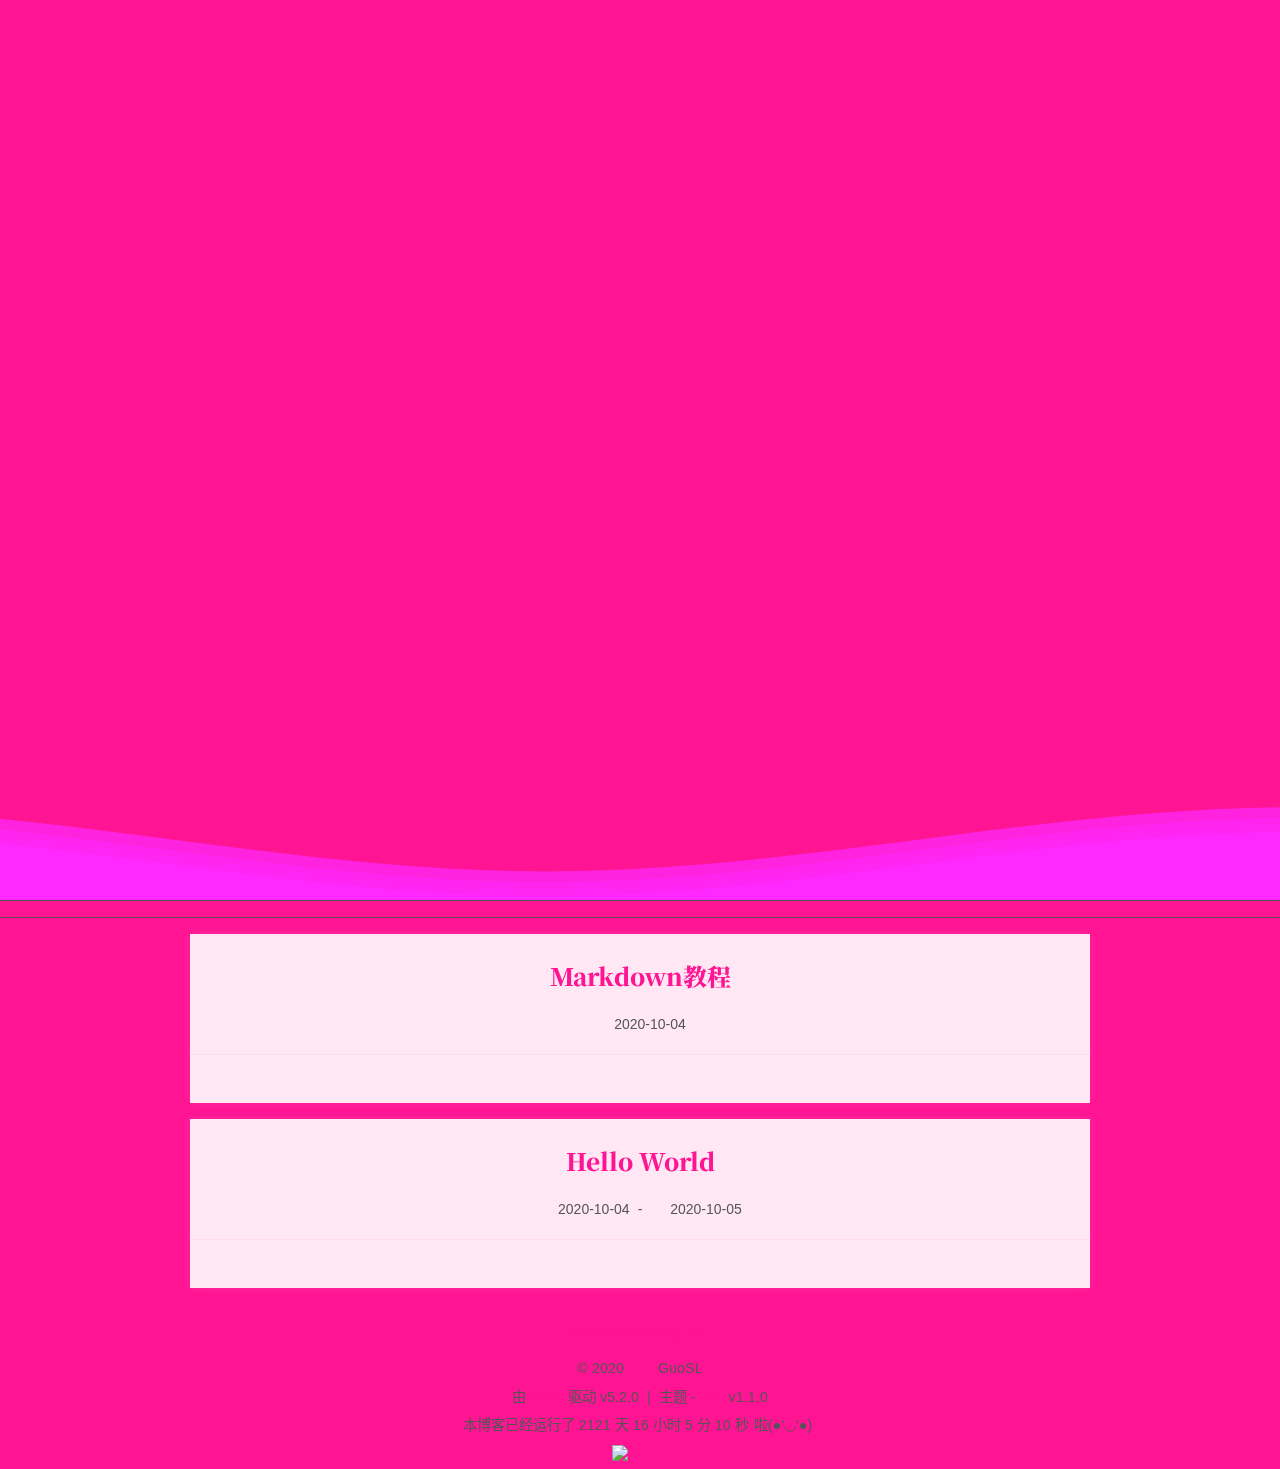
==== index.html @ fa257236 "Site updated: 2020-10-05 23:20:06" ====
<!DOCTYPE html><html lang="zh-CN"><head><meta charset="UTF-8"><meta http-equiv="X-UA-Compatible" content="IE=edge"><meta name="viewport" content="width=device-width, initial-scale=1.0"><meta name="theme-color" content="#FF1493"><meta name="author" content="GuoSL"><meta name="copyright" content="GuoSL"><meta name="generator" content="Hexo 5.2.0"><meta name="theme" content="hexo-theme-yun"><title>收集一杯雾</title><link rel="stylesheet" href="https://fonts.googleapis.com/css2?family=Noto+Serif+SC:wght@900&amp;display=swap" media="print" onload="this.media='all'"><link rel="stylesheet" href="https://cdn.jsdelivr.net/npm/star-markdown-css@0.1.20/dist/yun/yun-markdown.min.css"><script src="//at.alicdn.com/t/font_1140697_ed8vp4atwoj.js" async></script><script src="https://cdn.jsdelivr.net/npm/scrollreveal/dist/scrollreveal.min.js" defer></script><script>document.addEventListener("DOMContentLoaded", () => {
  [".post-card",".post-content img"].forEach((target)=> {
    ScrollReveal().reveal(target);
  })
});
</script><link rel="shortcut icon" type="image/svg+xml" href="/yun.svg"><link rel="mask-icon" href="/yun.svg" color="#FF1493"><link rel="alternate icon" href="/yun.ico"><link rel="preload" href="/js/ui/banner.js" as="script"><link rel="preload" href="/css/hexo-theme-yun.css" as="style"><link rel="preload" href="/js/utils.js" as="script"><link rel="preload" href="/js/hexo-theme-yun.js" as="script"><link rel="prefetch" href="/js/sidebar.js" as="script"><link rel="preconnect" href="https://cdn.jsdelivr.net" crossorigin><link rel="stylesheet" href="/css/hexo-theme-yun.css"><script id="yun-config">
    const Yun = window.Yun || {};
    window.CONFIG = {"hostname":"blog.kingsdead.cn","root":"/","title":"收集一杯雾","version":"1.1.0","mode":"time","copycode":true,"anonymous_image":"https://cdn.jsdelivr.net/gh/YunYouJun/cdn/img/avatar/none.jpg","say":{"api":"https://v1.hitokoto.cn","hitokoto":true},"fireworks":{"colors":["102, 167, 221","62, 131, 225","33, 78, 194"]}};
  </script><link rel="preconnect" href="https://www.google-analytics.com" crossorigin><script async src="https://www.googletagmanager.com/gtag/js?id=UA-121354150-1"></script><script>if (CONFIG.hostname === location.hostname) {
  window.dataLayer = window.dataLayer || [];
  function gtag(){dataLayer.push(arguments);}
  gtag('js', new Date());
  gtag('config', 'UA-121354150-1');
}</script><script data-ad-client="ca-pub-2245427233262012" async src="https://pagead2.googlesyndication.com/pagead/js/adsbygoogle.js"></script><meta property="og:type" content="website">
<meta property="og:title" content="收集一杯雾">
<meta property="og:url" content="http://blog.kingsdead.cn/index.html">
<meta property="og:site_name" content="收集一杯雾">
<meta property="og:locale" content="zh_CN">
<meta property="article:author" content="GuoSL">
<meta property="article:tag" content="收集一杯雾">
<meta name="twitter:card" content="summary"><script src="/js/ui/mode.js"></script></head><body class="is-home"><script defer src="https://cdn.jsdelivr.net/npm/animejs@latest/anime.min.js"></script><script defer src="/js/ui/fireworks.js"></script><canvas class="fireworks"></canvas><div class="container"><a class="sidebar-toggle hty-icon-button" id="menu-btn"><div class="hamburger hamburger--spin" type="button"><span class="hamburger-box"><span class="hamburger-inner"></span></span></div></a><div class="sidebar-toggle sidebar-overlay"></div><aside class="sidebar"><script src="/js/sidebar.js"></script><div class="sidebar-panel sidebar-panel-active" id="site-overview-wrap"><div class="site-info"><a class="site-author-avatar" href="/about/" title="GuoSL"><img width="96" loading="lazy" src="http://kingsdead.cn/20201002232844.jpg" alt="GuoSL"><span class="site-author-status" title="欢迎来到我的瞎写小屋">😊</span></a><div class="site-author-name"><a href="/about/">GuoSL</a></div><a class="site-name" href="/about/site.html">收集一杯雾</a><sub class="site-subtitle"></sub><div class="site-desciption"></div></div><nav class="site-state"><a class="site-state-item hty-icon-button icon-home" href="/" title="首页"><span class="site-state-item-icon"><svg class="icon" aria-hidden="true"><use xlink:href="#icon-home-4-line"></use></svg></span></a><div class="site-state-item"><a href="/archives/" title="归档"><span class="site-state-item-icon"><svg class="icon" aria-hidden="true"><use xlink:href="#icon-archive-line"></use></svg></span><span class="site-state-item-count">2</span></a></div><div class="site-state-item"><a href="/categories/" title="分类"><span class="site-state-item-icon"><svg class="icon" aria-hidden="true"><use xlink:href="#icon-folder-2-line"></use></svg></span><span class="site-state-item-count">0</span></a></div><div class="site-state-item"><a href="/tags/" title="标签"><span class="site-state-item-icon"><svg class="icon" aria-hidden="true"><use xlink:href="#icon-price-tag-3-line"></use></svg></span><span class="site-state-item-count">0</span></a></div><a class="site-state-item hty-icon-button" target="_blank" rel="noopener" href="https://yun.yunyoujun.cn" title="文档"><span class="site-state-item-icon"><svg class="icon" aria-hidden="true"><use xlink:href="#icon-settings-line"></use></svg></span></a></nav><hr style="margin-bottom:0.5rem"><div class="links-of-author"><a class="links-of-author-item hty-icon-button" rel="noopener" href="/atom.xml" title="RSS" target="_blank" style="color:orange"><svg class="icon" aria-hidden="true"><use xlink:href="#icon-rss-line"></use></svg></a><a class="links-of-author-item hty-icon-button" rel="noopener" href="https://shang.qq.com/wpa/qunwpa?idkey=c929e704022704d8cced9ec355d44a3fa7ad34aea12cef1de03d75d3d7d5b059" title="QQ 群" target="_blank" style="color:#12B7F5"><svg class="icon" aria-hidden="true"><use xlink:href="#icon-qq-line"></use></svg></a><a class="links-of-author-item hty-icon-button" rel="noopener" href="https://github.com/YunYouJun" title="GitHub" target="_blank" style="color:#6e5494"><svg class="icon" aria-hidden="true"><use xlink:href="#icon-github-line"></use></svg></a><a class="links-of-author-item hty-icon-button" rel="noopener" href="https://weibo.com/jizhideyunyoujun" title="微博" target="_blank" style="color:#E6162D"><svg class="icon" aria-hidden="true"><use xlink:href="#icon-weibo-line"></use></svg></a><a class="links-of-author-item hty-icon-button" rel="noopener" href="https://www.douban.com/people/yunyoujun/" title="豆瓣" target="_blank" style="color:#007722"><svg class="icon" aria-hidden="true"><use xlink:href="#icon-douban-line"></use></svg></a><a class="links-of-author-item hty-icon-button" rel="noopener" href="https://music.163.com/#/user/home?id=247102977" title="网易云音乐" target="_blank" style="color:#C20C0C"><svg class="icon" aria-hidden="true"><use xlink:href="#icon-netease-cloud-music-line"></use></svg></a><a class="links-of-author-item hty-icon-button" rel="noopener" href="https://www.zhihu.com/people/yunyoujun/" title="知乎" target="_blank" style="color:#0084FF"><svg class="icon" aria-hidden="true"><use xlink:href="#icon-zhihu-line"></use></svg></a><a class="links-of-author-item hty-icon-button" rel="noopener" href="https://space.bilibili.com/1579790" title="哔哩哔哩" target="_blank" style="color:#FF8EB3"><svg class="icon" aria-hidden="true"><use xlink:href="#icon-bilibili-line"></use></svg></a><a class="links-of-author-item hty-icon-button" rel="noopener" href="https://twitter.com/YunYouJun" title="Twitter" target="_blank" style="color:#1da1f2"><svg class="icon" aria-hidden="true"><use xlink:href="#icon-twitter-line"></use></svg></a><a class="links-of-author-item hty-icon-button" rel="noopener" href="https://t.me/elpsycn" title="Telegram Channel" target="_blank" style="color:#0088CC"><svg class="icon" aria-hidden="true"><use xlink:href="#icon-telegram-line"></use></svg></a><a class="links-of-author-item hty-icon-button" rel="noopener" href="mailto:me@yunyoujun.cn" title="E-Mail" target="_blank" style="color:#8E71C1"><svg class="icon" aria-hidden="true"><use xlink:href="#icon-mail-line"></use></svg></a><a class="links-of-author-item hty-icon-button" rel="noopener" href="https://travellings.now.sh/" title="Travelling" target="_blank" style="color:var(--hty-text-color)"><svg class="icon" aria-hidden="true"><use xlink:href="#icon-send-plane-2-line"></use></svg></a></div><hr style="margin:0.5rem 1rem"><div class="links"><a class="links-item hty-icon-button" href="/links/" title="我的小伙伴们" style="color:dodgerblue"><svg class="icon" aria-hidden="true"><use xlink:href="#icon-genderless-line"></use></svg></a></div><br><a class="links-item hty-icon-button" id="toggle-mode-btn" href="javascript:;" title="Mode" style="color: #f1cb64"><svg class="icon" aria-hidden="true"><use xlink:href="#icon-contrast-2-line"></use></svg></a></div></aside><main class="sidebar-translate" id="content"><div id="banner"><div class="banner-line vertical-line-top"></div><div class="banner-line vertical-line-bottom"></div><div class="cloud"><svg class="waves" viewBox="0 24 150 28" preserveAspectRatio="none" shape-rendering="auto"><defs><path id="gentle-wave" d="M-160 44c30 0 58-18 88-18s 58 18 88 18 58-18 88-18 58 18 88 18 v44h-352z" fill="white"></path></defs><g class="parallax"><use xlink:href="#gentle-wave" x="48" y="0" opacity="0.7"></use><use xlink:href="#gentle-wave" x="48" y="3" opacity="0.5"></use><use xlink:href="#gentle-wave" x="48" y="5" opacity="0.3"></use><use xlink:href="#gentle-wave" x="48" y="7"></use></g></svg></div><a id="goDown" aria-label="go-down" href="javascript:window.scrollTo(0, banner.clientHeight);"><svg class="icon" aria-hidden="true"><use xlink:href="#icon-arrow-down-s-line"></use></svg></a></div><script src="/js/ui/banner.js"></script><div id="say"><span id="say-content"></span><small id="say-author"></small><small id="say-from"></small></div><script async src="/js/say.js"></script><section class="hty-layout-grid" id="recent-posts"><div class="hty-layout-grid__cell hty-layout-grid__cell--span-12"><article class="hty-card post-card" itemscope itemtype="https://schema.org/Article"><link itemprop="mainEntityOfPage" href="http://blog.kingsdead.cn/20201004/Markdown%E6%95%99%E7%A8%8B/"><span hidden itemprop="author" itemscope itemtype="https://schema.org/Person"><meta itemprop="name" content="GuoSL"><meta itemprop="description"></span><span hidden itemprop="publisher" itemscope itemtype="https://schema.org/Organization"><meta itemprop="name" content="收集一杯雾"></span><div class="post-card-header"><header class="post-header"><h2 class="post-title" itemprop="name headline"><a class="post-title-link" itemprop="url" href="/20201004/Markdown%E6%95%99%E7%A8%8B/">Markdown教程</a></h2><div class="post-meta"><div class="post-time" style="display:inline-block"><span class="post-meta-item-icon"><svg class="icon" aria-hidden="true"><use xlink:href="#icon-calendar-line"></use></svg></span> <time title="创建时间：2020-10-04 16:59:11" itemprop="dateCreated datePublished" datetime="2020-10-04T16:59:11+08:00">2020-10-04</time></div></div></header></div><div class="post-card-content text-center"><div class="post-card-excerpt markdown-body"></div></div><div class="hty-card__actions post-card__actions"><div class="post-card-category"><span class="post-meta-item-icon"><svg class="icon" aria-hidden="true"><use xlink:href="#icon-folder-line"></use></svg></span> </div><div class="post-card-tag"><span class="post-meta-item-icon"><svg class="icon" aria-hidden="true"><use xlink:href="#icon-price-tag-3-line"></use></svg></span></div></div></article></div><div class="hty-layout-grid__cell hty-layout-grid__cell--span-12"><article class="hty-card post-card" itemscope itemtype="https://schema.org/Article"><link itemprop="mainEntityOfPage" href="http://blog.kingsdead.cn/20201004/hello-world/"><span hidden itemprop="author" itemscope itemtype="https://schema.org/Person"><meta itemprop="name" content="GuoSL"><meta itemprop="description"></span><span hidden itemprop="publisher" itemscope itemtype="https://schema.org/Organization"><meta itemprop="name" content="收集一杯雾"></span><div class="post-card-header"><header class="post-header"><h2 class="post-title" itemprop="name headline"><a class="post-title-link" itemprop="url" href="/20201004/hello-world/">Hello World</a></h2><div class="post-meta"><div class="post-time" style="display:inline-block"><span class="post-meta-item-icon"><svg class="icon" aria-hidden="true"><use xlink:href="#icon-calendar-line"></use></svg></span> <time title="创建时间：2020-10-04 00:00:00" itemprop="dateCreated datePublished" datetime="2020-10-04T00:00:00+08:00">2020-10-04</time><span class="post-meta-divider">-</span><span class="post-meta-item-icon"><svg class="icon" aria-hidden="true"><use xlink:href="#icon-calendar-2-line"></use></svg></span> <time title="修改时间：2020-10-05 19:59:48" itemprop="dateModified" datetime="2020-10-05T19:59:48+08:00">2020-10-05</time></div></div></header></div><div class="post-card-content text-center"><div class="post-card-excerpt markdown-body"></div></div><div class="hty-card__actions post-card__actions"><div class="post-card-category"><span class="post-meta-item-icon"><svg class="icon" aria-hidden="true"><use xlink:href="#icon-folder-line"></use></svg></span> </div><div class="post-card-tag"><span class="post-meta-item-icon"><svg class="icon" aria-hidden="true"><use xlink:href="#icon-price-tag-3-line"></use></svg></span></div></div></article></div></section></main><footer class="sidebar-translate" id="footer"><div class="beian"><a rel="noopener" href="https://beian.miit.gov.cn/" target="_blank">晋ICP备2020009572号</a></div><div class="copyright"><span>&copy; 2020 </span><span class="with-love" id="animate"><svg class="icon" aria-hidden="true"><use xlink:href="#icon-cloud-line"></use></svg></span><span class="author"> GuoSL</span></div><div class="powered"><span>由 <a href="https://hexo.io" target="_blank" rel="noopener">Hexo</a> 驱动 v5.2.0</span><span class="footer-separator">|</span><span>主题 - <a rel="noopener" href="https://github.com/YunYouJun/hexo-theme-yun" target="_blank"><span>Yun</span></a> v1.1.0</span></div><div class="live_time"><span>本博客已经运行了</span><span id="display_live_time"></span><span class="moe-text">啦(●'◡'●)</span><script>function blog_live_time() {
  window.setTimeout(blog_live_time, 1000);
  const start = new Date('2020-10-04T00:00:00');
  const now = new Date();
  const timeDiff = (now.getTime() - start.getTime());
  const msPerMinute = 60 * 1000;
  const msPerHour = 60 * msPerMinute;
  const msPerDay = 24 * msPerHour;
  const passDay = Math.floor(timeDiff / msPerDay);
  const passHour = Math.floor((timeDiff % msPerDay) / 60 / 60 / 1000);
  const passMinute = Math.floor((timeDiff % msPerHour) / 60 / 1000);
  const passSecond = Math.floor((timeDiff % msPerMinute) / 1000);
  display_live_time.innerHTML = " " + passDay + " 天 " + passHour + " 小时 " + passMinute + " 分 " + passSecond + " 秒";
}
blog_live_time();
</script></div><div class="footer-custom-text"><a style="display:inline-block" href="https://www.upyun.com/?utm_source=lianmeng&utm_medium=referral" target="blank" title="又拍云"><img height="30" src="https://cdn.jsdelivr.net/gh/YunYouJun/cdn/img/logo/upyun-logo.png" alt="upyun"/></a></div></footer><a class="hty-icon-button" id="goUp" aria-label="back-to-top" href="#"><svg class="icon" aria-hidden="true"><use xlink:href="#icon-arrow-up-s-line"></use></svg><svg class="progress-circle-container" viewBox="0 0 100 100"><circle class="progress-circle" id="progressCircle" cx="50" cy="50" r="48" fill="none" stroke="#FF1493" stroke-width="2" stroke-linecap="round"></circle></svg></a></div><script defer src="/js/utils.js"></script><script defer src="/js/hexo-theme-yun.js"></script></body></html>
---- css/hexo-theme-yun.css ----
.disable-hover,
.disable-hover * {
  pointer-events: none !important;
}
@-moz-keyframes fade-in {
  from {
    opacity: 0;
  }
  to {
    opacity: 1;
  }
}
@-webkit-keyframes fade-in {
  from {
    opacity: 0;
  }
  to {
    opacity: 1;
  }
}
@-o-keyframes fade-in {
  from {
    opacity: 0;
  }
  to {
    opacity: 1;
  }
}
@keyframes fade-in {
  from {
    opacity: 0;
  }
  to {
    opacity: 1;
  }
}
.text-center {
  text-align: center;
}
.text-uppercase {
  text-transform: uppercase;
}
body {
  font-family: 'PingFang SC', 'Microsoft YaHei', Roboto, Arial, sans-serif;
  font-weight: 400;
  margin: 0;
  padding: 0;
  line-height: 2;
}
::selection {
  color: #fff;
  background: #ff1493;
}
a {
  color: #ff1493;
  text-decoration: none;
  transition: color 0.1s;
}
a:hover,
a:focus {
  color: #db2828;
}
a:active {
  color: #7f0a49;
}
h1,
h2,
h3,
h4,
h5,
h6 {
  font-weight: inherit;
}
h1 {
  font-size: 2.5rem;
  font-weight: 400;
}
h2 {
  font-size: 2.2rem;
  font-weight: 400;
}
h3 {
  font-size: 1.9rem;
  font-weight: 400;
}
h4 {
  font-size: 1.6rem;
  font-weight: 400;
}
h5 {
  font-size: 1.3rem;
  font-weight: 400;
}
h6 {
  font-size: 1rem false;
}
button {
  outline: none;
}
p {
  font-size: inherit;
  font-weight: inherit;
}
p:first-child {
  margin-top: 0;
}
p:last-child {
  margin-bottom: 0;
}
hr {
  opacity: 0.2;
  margin: 1rem;
}
:root {
  --hty-mode: 'light';
  --hty-primary-color: #ff1493;
  --hty-bg-color: #ff1493;
  --hty-text-color: #333;
  --hty-secondary-text-color: #555;
  --post-block-bg-color: #fff;
}
html {
  scroll-behavior: smooth;
}
body {
  overflow-y: scroll;
  background-color: var(--hty-bg-color, #f5f5f5);
}
body::before {
  content: '';
  position: fixed;
  width: 100%;
  height: 100%;
  z-index: -1;
  background-image: url("http://qiniu.kingsdead.cn/20201004145919.jpg");
  background-size: cover;
  background-position: center;
  background-repeat: no-repeat;
  animation-name: bgFadeIn;
  animation-duration: 2s;
  opacity: 0.7;
}
@-moz-keyframes bgFadeIn {
  from {
    opacity: 0;
  }
  to {
    opacity: 0.7;
  }
}
@-webkit-keyframes bgFadeIn {
  from {
    opacity: 0;
  }
  to {
    opacity: 0.7;
  }
}
@-o-keyframes bgFadeIn {
  from {
    opacity: 0;
  }
  to {
    opacity: 0.7;
  }
}
@keyframes bgFadeIn {
  from {
    opacity: 0;
  }
  to {
    opacity: 0.7;
  }
}
body {
  cursor: url("https://cdn.jsdelivr.net/gh/YunYouJun/cdn/css/md-cursors/pointer.cur"), auto;
}
a {
  cursor: url("https://cdn.jsdelivr.net/gh/YunYouJun/cdn/css/md-cursors/link.cur"), auto;
}
a:hover {
  cursor: url("https://cdn.jsdelivr.net/gh/YunYouJun/cdn/css/md-cursors/link.cur"), auto;
}
.hty-icon-button {
  cursor: url("https://cdn.jsdelivr.net/gh/YunYouJun/cdn/css/md-cursors/link.cur"), pointer;
}
input {
  cursor: url("https://cdn.jsdelivr.net/gh/YunYouJun/cdn/css/md-cursors/text.cur"), auto;
}
:root {
  --banner-line-color: #000;
  --banner-char-color: #000;
}
#banner {
  position: relative;
  display: flex;
  flex-direction: column;
  align-items: center;
  height: 100vh;
}
.vertical-line-top,
.vertical-line-bottom {
  display: flex;
  background-color: var(--banner-line-color);
  width: 1px;
  height: 0;
  animation-duration: 0.4s;
  animation-fill-mode: forwards;
  animation-timing-function: ease-in;
}
.vertical-line-bottom {
  position: absolute;
  bottom: 0;
}
.char {
  font-family: 'Songti SC', 'Noto Serif SC', STZhongsong, STKaiti, KaiTi, Roboto, serif;
  font-size: var(--banner-char-size, 1rem);
  font-weight: 900;
  background-color: rgba(255,255,255,0.5);
  line-height: 1;
  transition-property: all;
  transition-duration: 0.2s;
  transition-delay: 0s;
}
.char:hover {
  color: #fff;
  background-color: var(--banner-char-color);
}
.char-left,
.char-right {
  display: flex;
  color: var(--banner-char-color);
  opacity: 0;
}
.char-left {
  border-left: 1px solid var(--banner-line-color);
  border-right: 0px solid rgba(255,20,147,0.1);
  border-right-width: 0px;
  animation-duration: 0.4s;
  animation-delay: 0.4s;
  animation-fill-mode: forwards;
  animation-timing-function: ease-out;
}
.char-right {
  border-left: 0px solid rgba(255,20,147,0.1);
  border-right: 1px solid var(--banner-line-color);
  border-left-width: 0px;
  animation-duration: 0.4s;
  animation-delay: 0.4s;
  animation-fill-mode: forwards;
  animation-timing-function: ease-out;
}
.cloud {
  display: flex;
  width: 100%;
  position: absolute;
  bottom: 0;
  left: 0;
  right: 0;
  z-index: 8;
  box-sizing: border-box;
  mix-blend-mode: overlay;
}
.cloud .waves {
  display: flex;
  position: relative;
  width: 100%;
  height: 100px;
}
@media (max-width: 768px) {
  .cloud .waves {
    height: 40px;
  }
}
.cloud .parallax > use {
  animation: move-forever 25s cubic-bezier(0.55, 0.5, 0.45, 0.5) infinite;
}
.cloud .parallax > use:nth-child(1) {
  animation-delay: -2s;
  animation-duration: 7s;
}
.cloud .parallax > use:nth-child(2) {
  animation-delay: -3s;
  animation-duration: 10s;
}
.cloud .parallax > use:nth-child(3) {
  animation-delay: -4s;
  animation-duration: 13s;
}
.cloud .parallax > use:nth-child(4) {
  animation-delay: -5s;
  animation-duration: 20s;
}
@-moz-keyframes move-forever {
  0% {
    transform: translate3d(-90px, 0, 0);
  }
  100% {
    transform: translate3d(85px, 0, 0);
  }
}
@-webkit-keyframes move-forever {
  0% {
    transform: translate3d(-90px, 0, 0);
  }
  100% {
    transform: translate3d(85px, 0, 0);
  }
}
@-o-keyframes move-forever {
  0% {
    transform: translate3d(-90px, 0, 0);
  }
  100% {
    transform: translate3d(85px, 0, 0);
  }
}
@keyframes move-forever {
  0% {
    transform: translate3d(-90px, 0, 0);
  }
  100% {
    transform: translate3d(85px, 0, 0);
  }
}
#goDown {
  display: inline-flex;
  position: absolute;
  bottom: 1rem;
  z-index: 9;
  animation: float 2s ease-in-out infinite;
}
#goDown .icon {
  color: #ff1493;
  width: 3rem;
  height: 3rem;
}
@-moz-keyframes float {
  0% {
    opacity: 1;
    transform: translateY(0);
  }
  50% {
    opacity: 0.8;
    transform: translateY(-0.8rem);
  }
  100% {
    opacity: 1;
    transform: translateY(0);
  }
}
@-webkit-keyframes float {
  0% {
    opacity: 1;
    transform: translateY(0);
  }
  50% {
    opacity: 0.8;
    transform: translateY(-0.8rem);
  }
  100% {
    opacity: 1;
    transform: translateY(0);
  }
}
@-o-keyframes float {
  0% {
    opacity: 1;
    transform: translateY(0);
  }
  50% {
    opacity: 0.8;
    transform: translateY(-0.8rem);
  }
  100% {
    opacity: 1;
    transform: translateY(0);
  }
}
@keyframes float {
  0% {
    opacity: 1;
    transform: translateY(0);
  }
  50% {
    opacity: 0.8;
    transform: translateY(-0.8rem);
  }
  100% {
    opacity: 1;
    transform: translateY(0);
  }
}
@-moz-keyframes extend-line {
  from {
    height: 0;
  }
  to {
    height: var(--banner-line-height);
  }
}
@-webkit-keyframes extend-line {
  from {
    height: 0;
  }
  to {
    height: var(--banner-line-height);
  }
}
@-o-keyframes extend-line {
  from {
    height: 0;
  }
  to {
    height: var(--banner-line-height);
  }
}
@keyframes extend-line {
  from {
    height: 0;
  }
  to {
    height: var(--banner-line-height);
  }
}
@-moz-keyframes char-move-left {
  from {
    opacity: 0;
    border-right-width: 0;
  }
  to {
    opacity: 1;
    border-right-width: var(--banner-empty-border-size, var(--banner-char-size));
  }
}
@-webkit-keyframes char-move-left {
  from {
    opacity: 0;
    border-right-width: 0;
  }
  to {
    opacity: 1;
    border-right-width: var(--banner-empty-border-size, var(--banner-char-size));
  }
}
@-o-keyframes char-move-left {
  from {
    opacity: 0;
    border-right-width: 0;
  }
  to {
    opacity: 1;
    border-right-width: var(--banner-empty-border-size, var(--banner-char-size));
  }
}
@keyframes char-move-left {
  from {
    opacity: 0;
    border-right-width: 0;
  }
  to {
    opacity: 1;
    border-right-width: var(--banner-empty-border-size, var(--banner-char-size));
  }
}
@-moz-keyframes char-move-right {
  from {
    opacity: 0;
    border-left-width: 0;
  }
  to {
    opacity: 1;
    border-left-width: var(--banner-empty-border-size, var(--banner-char-size));
  }
}
@-webkit-keyframes char-move-right {
  from {
    opacity: 0;
    border-left-width: 0;
  }
  to {
    opacity: 1;
    border-left-width: var(--banner-empty-border-size, var(--banner-char-size));
  }
}
@-o-keyframes char-move-right {
  from {
    opacity: 0;
    border-left-width: 0;
  }
  to {
    opacity: 1;
    border-left-width: var(--banner-empty-border-size, var(--banner-char-size));
  }
}
@keyframes char-move-right {
  from {
    opacity: 0;
    border-left-width: 0;
  }
  to {
    opacity: 1;
    border-left-width: var(--banner-empty-border-size, var(--banner-char-size));
  }
}
#footer {
  font-size: 0.9rem;
  color: var(--hty-secondary-text-color);
  text-align: center;
  padding-top: 1rem;
  padding-bottom: 0.5rem;
}
#footer .footer-separator {
  margin: 0 0.5rem;
}
#footer .footer-custom-text {
  margin-top: 0.3rem;
  line-height: 0;
}
#animate {
  animation: iconAnimate 1.33s ease-in-out infinite;
}
.with-love {
  display: inline-block;
  margin: 5px 5px 0 5px;
  color: #0078E7;
}
.moe-text {
  margin: 0 5px;
}
@-moz-keyframes iconAnimate {
  0%, 100% {
    transform: scale(1);
  }
  10%, 30% {
    transform: scale(0.9);
  }
  20%, 40%, 60%, 80% {
    transform: scale(1.1);
  }
  50%, 70% {
    transform: scale(1.1);
  }
}
@-webkit-keyframes iconAnimate {
  0%, 100% {
    transform: scale(1);
  }
  10%, 30% {
    transform: scale(0.9);
  }
  20%, 40%, 60%, 80% {
    transform: scale(1.1);
  }
  50%, 70% {
    transform: scale(1.1);
  }
}
@-o-keyframes iconAnimate {
  0%, 100% {
    transform: scale(1);
  }
  10%, 30% {
    transform: scale(0.9);
  }
  20%, 40%, 60%, 80% {
    transform: scale(1.1);
  }
  50%, 70% {
    transform: scale(1.1);
  }
}
@keyframes iconAnimate {
  0%, 100% {
    transform: scale(1);
  }
  10%, 30% {
    transform: scale(0.9);
  }
  20%, 40%, 60%, 80% {
    transform: scale(1.1);
  }
  50%, 70% {
    transform: scale(1.1);
  }
}
.hty-layout-grid {
  display: grid;
  box-sizing: border-box;
  grid-gap: 1rem;
  grid-template-columns: repeat(12, minmax(0, 1fr));
  margin: 1rem auto;
}
.hty-layout-grid__cell {
  width: 100%;
  box-sizing: border-box;
  justify-content: center;
}
.hty-layout-grid__cell--span-12 {
  margin: 0;
  width: auto;
  grid-column-end: span 12;
}
.link-items {
  display: flex;
  padding: 0 0.5rem;
  text-align: center;
  justify-content: center;
  flex-wrap: wrap;
}
.link-item {
  display: inline-flex;
  text-align: center;
  justify-self: center;
  line-height: 1.5;
  padding: 0.5rem 1rem;
  margin: 0.5rem;
  width: 15rem;
  transition: 0.2s;
  color: var(--primary-color, #000);
  border: 1px solid var(--primary-color, #808080);
}
.link-item:hover {
  color: #fff;
  background-color: var(--primary-color, #808080);
  box-shadow: 0 2px 20px var(--primary-color, #808080);
}
@media screen and (max-width: 768px) {
  .link-item {
    display: flex;
  }
}
.link-item .link-url {
  display: inline-block;
  line-height: 0;
}
.link-item .link-avatar {
  width: 4rem;
  height: 4rem;
  border-radius: 50%;
  background-color: #fff;
  border: 1px solid var(--primary-color, #808080);
  transition: 0.5s;
}
.link-item .link-avatar:hover {
  box-shadow: 0 0 20px rgba(0,0,0,0.1);
}
.link-item .link-info {
  padding-left: 0.6rem;
}
.link-item .link-blog {
  font-family: 'Songti SC', 'Noto Serif SC', STZhongsong, STKaiti, KaiTi, Roboto, serif;
  font-weight: 900;
  margin: 0.42rem 0;
}
.link-item .link-desc {
  font-size: 0.8rem;
  margin-top: 0.5rem;
  width: 10.5rem;
  white-space: nowrap;
  text-overflow: ellipsis;
  overflow: hidden;
}
#content {
  overflow: hidden;
}
#page,
#archive,
#tag,
#category {
  margin: 0 1rem 1rem 1rem;
  background-color: var(--post-block-bg-color);
  padding: 1rem 0.5rem;
}
@media screen and (max-width: 768px) {
  #page,
  #archive,
  #tag,
  #category {
    margin: 0 0 1rem 0;
  }
}
.page-subtitle {
  text-align: center;
  color: var(--hty-secondary-text-color);
  font-size: 1rem;
  margin: 0.5rem;
}
.category-lists,
.tag-cloud {
  text-align: center;
  padding: 1rem 2rem;
}
.category-lists a,
.tag-cloud a {
  display: inline-block;
  margin: 0 0.4rem;
  text-decoration: none;
}
.category-lists {
  text-align: left;
}
.category-lists .category-list {
  padding-inline-start: 0px;
}
.category-lists .category-list-item {
  list-style: none;
  color: var(--hty-text-color);
}
.category-lists .category-list-item:hover::before {
  color: #0078e7;
}
.category-lists .category-list-item::before {
  content: '📂';
}
.category-lists .category-list-child .category-list-item::before {
  content: '📁';
}
.category-lists .category-list-link {
  color: var(--hty-text-color);
  border-bottom: 1px dotted #999;
}
.category-lists .category-list-count::before {
  content: ' [ ';
}
.category-lists .category-list-count::after {
  content: ' ] ';
}
.wordcloud {
  position: relative;
  display: block;
  margin: 0 auto;
  text-align: center;
}
.wordcloud #wordcloud-canvas,
.wordcloud #wordcloud-sidebar-canvas {
  cursor: url("https://cdn.jsdelivr.net/gh/YunYouJun/cdn/css/md-cursors/link.cur"), pointer;
}
.wordcloud #wordbox {
  pointer-events: none;
  position: absolute;
  box-shadow: 0 0 100px 100px rgba(0,0,0,0.1);
  border-radius: 50px;
}
.wordcloud #wordbox-sidebar {
  pointer-events: none;
  position: absolute;
}
.page-number-basic,
.pagination .space,
.pagination .prev,
.pagination .next,
.pagination .page-number {
  display: inline-block;
  width: 2rem;
  height: 2rem;
  margin: 0;
  background-color: rgba(255,255,255,0.5);
  transition: 0.2s;
}
.pagination {
  text-align: center;
}
.pagination .prev,
.pagination .next,
.pagination .page-number,
.pagination .space {
  color: var(--hty-text-color) !important;
  text-decoration: none;
}
.pagination .prev:hover,
.pagination .next:hover,
.pagination .page-number:hover,
.pagination .space:hover {
  font-weight: normal;
  color: var(--hty-bg-color) !important;
  background: rgba(255,20,147,0.7);
}
.pagination .prev:active,
.pagination .next:active,
.pagination .page-number:active,
.pagination .space:active {
  color: var(--hty-bg-color) !important;
  background: rgba(255,67,169,0.9);
}
.pagination .prev.current,
.pagination .next.current,
.pagination .page-number.current,
.pagination .space.current {
  font-weight: normal;
  background: rgba(255,67,169,0.9);
  color: var(--hty-bg-color) !important;
  cursor: default;
}
.post-block {
  margin: 0 1rem;
  padding: 1rem;
  background-color: var(--post-block-bg-color);
  backdrop-filter: blur(10px);
}
@media screen and (max-width: 768px) {
  .post-block {
    margin: 0;
    padding-top: 2.5rem;
  }
}
.post-body {
  padding: 0 5rem;
}
@media screen and (max-width: 1024px) {
  .post-body {
    padding: 0 0.5rem;
  }
}
@media screen and (max-width: 768px) {
  .post-body {
    padding: 0 0.5rem;
  }
}
.post-content {
  padding: 20px 0px;
}
.post-meta {
  font-size: 14px;
  color: var(--hty-secondary-text-color);
}
.post-meta .icon {
  margin-bottom: -1px;
}
.post-description {
  font-weight: normal;
  padding: 0.5rem;
}
.post-author {
  display: flex;
  justify-content: center;
}
.post-author .author-avatar {
  display: inline-flex;
  justify-content: center;
  align-items: center;
  line-height: 0;
}
.post-author .author-avatar img {
  border-radius: 50%;
  height: 1rem;
  width: 1rem;
  padding: 2px;
  border: 2px solid #d3d3d3;
}
.post-author .author-name {
  margin-left: 0.5rem;
  font-size: 1rem;
}
.post-meta-item-icon {
  display: inline-block;
  color: var(--text-color, --hty-secondary-text-color);
}
.post-meta-divider {
  height: 25px;
  color: var(--hty-secondary-text-color);
  margin: 0 0.5rem;
}
.post-eof {
  margin: 50px auto;
  width: 50%;
  height: 1px;
  background: #0078e7;
  opacity: 0.1;
}
.post-copyright {
  font-size: 0.9rem;
  margin: 2rem 0;
  padding: 0.5rem 1rem;
  border-left: 3px solid #f8722a;
  background-color: var(--hty-bg-color);
  list-style: none;
  word-break: break-all;
}
.tag-name {
  padding: 0 0.1rem;
}
.hty-button {
  font-family: Roboto, sans-serif;
  background-color: transparent;
  margin: 0 1rem;
  padding: 0 0.5rem;
  border-radius: 2px;
  color: #ff1493;
  transition-property: all;
  transition-duration: 0.2s;
  transition-delay: 0s;
  display: inline-flex;
  align-items: center;
  justify-content: center;
  border: none;
  min-height: 2rem;
  min-width: 4rem;
  outline: none;
  line-height: 2;
  font-size: 0.9rem;
  font-weight: 500;
  letter-spacing: 0.09rem;
  -webkit-font-smoothing: antialiased;
}
.hty-button:hover {
  background-color: rgba(255,20,147,0.05);
}
.hty-button--raised {
  background-color: var(--hty-primary-color, #ff1493);
  box-shadow: 0px 2px 10px -1px rgba(0,0,0,0.3);
  color: #fff;
}
.hty-button--raised:focus {
  color: #eee;
}
.hty-button--raised:hover {
  color: #fff;
  background-color: rgba(255,20,147,0.9);
}
.hty-icon-button {
  display: inline-flex;
  border: none;
  width: 3rem;
  height: 3rem;
  align-items: center;
  justify-content: center;
  border-radius: 50%;
  line-height: 1;
  transition-property: all;
  transition-duration: 0.2s;
  transition-delay: 0s;
}
.hty-icon-button:hover {
  background-color: rgba(255,20,147,0.1);
}
.hty-icon-button:active {
  background-color: rgba(255,20,147,0.3);
}
.button-glow {
  animation-duration: 2s;
  animation-iteration-count: infinite;
  animation-name: glowing;
  animation-direction: alternate;
}
@-moz-keyframes glowing {
  from {
    box-shadow: 0 0 0 rgba(0,0,0,0);
  }
  to {
    box-shadow: 0 0 20px rgba(255,20,147,0.3);
  }
}
@-webkit-keyframes glowing {
  from {
    box-shadow: 0 0 0 rgba(0,0,0,0);
  }
  to {
    box-shadow: 0 0 20px rgba(255,20,147,0.3);
  }
}
@-o-keyframes glowing {
  from {
    box-shadow: 0 0 0 rgba(0,0,0,0);
  }
  to {
    box-shadow: 0 0 20px rgba(255,20,147,0.3);
  }
}
@keyframes glowing {
  from {
    box-shadow: 0 0 0 rgba(0,0,0,0);
  }
  to {
    box-shadow: 0 0 20px rgba(255,20,147,0.3);
  }
}
.hty-card {
  position: relative;
  display: flex;
  margin: 1rem;
  transition-property: all;
  transition-duration: 0.2s;
  transition-delay: 0s;
  flex-direction: column;
  box-sizing: border-box;
}
.planet-menu {
  border-radius: 50%;
  border: 2px solid #000;
}
::-webkit-scrollbar {
  width: 8px;
  height: 8px;
}
::-webkit-scrollbar-track {
  border-radius: 2px;
  background-color: rgba(255,255,255,0.1);
}
::-webkit-scrollbar-thumb {
  border-radius: 2px;
  background-color: rgba(255,20,147,0.5);
}
::-webkit-scrollbar-thumb:window-inactive {
  background-color: rgba(255,20,147,0.3);
}
::-webkit-scrollbar-thumb:hover {
  background-color: rgba(255,20,147,0.7);
}
::-webkit-scrollbar-thumb:active {
  background-color: rgba(255,20,147,0.9);
}
.iconfont {
  font-size: 1.2rem;
}
.icon {
  width: 1rem;
  height: 1rem;
  vertical-align: -0.15em;
  fill: currentColor;
  overflow: hidden;
}
.fireworks {
  position: fixed;
  left: 0;
  top: 0;
  z-index: 11;
  pointer-events: none;
}
.spinner {
  width: 60px;
  height: 60px;
  border: 1px solid #ff1493;
  margin: 100px auto;
  animation: rotateplane 1.2s infinite ease-in-out;
}
@-moz-keyframes rotateplane {
  0% {
    -webkit-transform: perspective(120px);
  }
  50% {
    -webkit-transform: perspective(120px) rotateY(180deg);
  }
  100% {
    -webkit-transform: perspective(120px) rotateY(180deg) rotateX(180deg);
  }
}
@-webkit-keyframes rotateplane {
  0% {
    -webkit-transform: perspective(120px);
  }
  50% {
    -webkit-transform: perspective(120px) rotateY(180deg);
  }
  100% {
    -webkit-transform: perspective(120px) rotateY(180deg) rotateX(180deg);
  }
}
@-o-keyframes rotateplane {
  0% {
    -webkit-transform: perspective(120px);
  }
  50% {
    -webkit-transform: perspective(120px) rotateY(180deg);
  }
  100% {
    -webkit-transform: perspective(120px) rotateY(180deg) rotateX(180deg);
  }
}
@keyframes rotateplane {
  0% {
    -webkit-transform: perspective(120px);
  }
  50% {
    -webkit-transform: perspective(120px) rotateY(180deg);
  }
  100% {
    -webkit-transform: perspective(120px) rotateY(180deg) rotateX(180deg);
  }
}
@-moz-keyframes rotateplane {
  0% {
    transform: perspective(120px) rotateX(0deg) rotateY(0deg);
    -webkit-transform: perspective(120px) rotateX(0deg) rotateY(0deg);
  }
  50% {
    transform: perspective(120px) rotateX(-180.1deg) rotateY(0deg);
    -webkit-transform: perspective(120px) rotateX(-180.1deg) rotateY(0deg);
  }
  100% {
    transform: perspective(120px) rotateX(-180deg) rotateY(-179.9deg);
    -webkit-transform: perspective(120px) rotateX(-180deg) rotateY(-179.9deg);
  }
}
@-webkit-keyframes rotateplane {
  0% {
    transform: perspective(120px) rotateX(0deg) rotateY(0deg);
    -webkit-transform: perspective(120px) rotateX(0deg) rotateY(0deg);
  }
  50% {
    transform: perspective(120px) rotateX(-180.1deg) rotateY(0deg);
    -webkit-transform: perspective(120px) rotateX(-180.1deg) rotateY(0deg);
  }
  100% {
    transform: perspective(120px) rotateX(-180deg) rotateY(-179.9deg);
    -webkit-transform: perspective(120px) rotateX(-180deg) rotateY(-179.9deg);
  }
}
@-o-keyframes rotateplane {
  0% {
    transform: perspective(120px) rotateX(0deg) rotateY(0deg);
    -webkit-transform: perspective(120px) rotateX(0deg) rotateY(0deg);
  }
  50% {
    transform: perspective(120px) rotateX(-180.1deg) rotateY(0deg);
    -webkit-transform: perspective(120px) rotateX(-180.1deg) rotateY(0deg);
  }
  100% {
    transform: perspective(120px) rotateX(-180deg) rotateY(-179.9deg);
    -webkit-transform: perspective(120px) rotateX(-180deg) rotateY(-179.9deg);
  }
}
@keyframes rotateplane {
  0% {
    transform: perspective(120px) rotateX(0deg) rotateY(0deg);
    -webkit-transform: perspective(120px) rotateX(0deg) rotateY(0deg);
  }
  50% {
    transform: perspective(120px) rotateX(-180.1deg) rotateY(0deg);
    -webkit-transform: perspective(120px) rotateX(-180.1deg) rotateY(0deg);
  }
  100% {
    transform: perspective(120px) rotateX(-180deg) rotateY(-179.9deg);
    -webkit-transform: perspective(120px) rotateX(-180deg) rotateY(-179.9deg);
  }
}
.post-card {
  position: relative;
  max-width: 900px;
  margin: 0 auto;
  transition-property: all;
  transition-duration: 0.2s;
  transition-delay: 0s;
  background-color: rgba(255,255,255,0.9);
  box-shadow: 0 0 10px rgba(255,255,255,0.1);
}
.post-card:hover {
  box-shadow: 0 0px 25px rgba(0,0,0,0.05);
}
.post-card-header {
  padding-top: 0.5rem;
}
.post-card-excerpt,
.post-card-excerpt p {
  overflow: hidden;
  text-overflow: ellipsis;
  text-align: left;
}
.post-card-content {
  padding: 0.5rem 1rem;
}
.post-card-title {
  margin: 0;
}
.post-card__actions {
  display: flex;
  align-items: center;
  min-height: 3rem;
  border-top: 1px solid rgba(255,20,147,0.05);
  padding-left: 1rem;
  padding-right: 1rem;
  justify-content: space-between;
}
.post-card-tag {
  display: inline-flex;
  justify-content: flex-end;
}
.tag,
.category {
  font-size: 0.8rem;
  position: relative;
  color: var(--text-color, #000);
  letter-spacing: 1px;
}
.tag::before,
.category::before {
  content: '';
  position: absolute;
  bottom: 0;
  height: 100%;
  width: 0;
  right: 0;
  background: rgba(255,20,147,0.08);
  border-radius: 4px;
  transition: width 0.2s ease;
}
.tag:hover::before,
.category:hover::before {
  width: 104%;
  left: -2%;
}
.tag .icon,
.category .icon {
  width: 0.8rem;
  height: 0.8rem;
  padding-left: 0.1rem;
}
.post-top-icon {
  position: absolute;
  top: 1rem;
  right: 1rem;
  color: #f2711c;
}
.post-top-icon .icon {
  width: 1.5rem;
  height: 1.5rem;
}
pre[class*='language-'] {
  position: relative;
}
pre[class*='language-']:hover .copy-btn {
  opacity: 1;
}
.copy-btn {
  opacity: 0;
  color: #808080;
  cursor: pointer;
  line-height: 1.5;
  padding: 1px 4px;
  transition: opacity 0.2s;
  position: absolute;
  top: 2px;
  right: 2px;
  border-radius: 4px;
}
.copy-btn:hover {
  background-color: rgba(255,255,255,0.1);
}
.post-collapse {
  position: relative;
  margin: 0 5rem 2rem 5rem;
}
@media screen and (max-width: 1024px) {
  .post-collapse {
    margin: 0 2rem 1rem 2rem;
  }
}
@media screen and (max-width: 768px) {
  .post-collapse {
    margin: 0 1rem 0.5rem 1rem;
  }
}
.post-collapse-title {
  font-size: 2rem;
  text-align: center;
}
.post-collapse .collection-title {
  position: relative;
  margin: 0;
  border-bottom: 2px solid rgba(255,20,147,0.6);
}
.post-collapse .collection-title::before {
  content: '';
  position: absolute;
  top: 50%;
  width: 2px;
  height: 50%;
  background: rgba(255,20,147,0.3);
}
.post-collapse .collection-title .archive-year {
  font-family: 'Source Code Pro', 'Courier New', Courier, Consolas, Monaco, monospace;
  color: #ff1493;
  margin: 0 1.5rem;
}
.post-collapse .collection-title .archive-year::before {
  content: '';
  position: absolute;
  left: 0;
  top: 35%;
  margin-left: -11px;
  margin-top: -4px;
  width: 1.5rem;
  height: 1.5rem;
  background: #ff1493;
  border-radius: 50%;
}
.post-collapse .post-item {
  position: relative;
}
.post-collapse .post-item::before {
  content: '';
  position: absolute;
  width: 2px;
  height: 100%;
  background: rgba(255,20,147,0.3);
}
.post-collapse .post-header {
  position: relative;
  border-bottom: 2px solid rgba(255,20,147,0.3);
  display: flex;
}
.post-collapse .post-header::before {
  content: '';
  position: absolute;
  left: 0;
  top: 1.6rem;
  width: 0.5rem;
  height: 0.5rem;
  margin-left: -4px;
  border-radius: 50%;
  border: 1px solid #ff1493;
  background-color: #fff;
  z-index: 1;
  transition-property: all;
  transition-duration: 0.2s;
  transition-delay: 0s;
  transition-property: background;
}
.post-collapse .post-header:hover::before {
  background: #ff1493;
}
.post-collapse .post-header .post-title {
  margin-left: 0.1rem;
  padding: 0;
  font-size: 1rem;
  display: inline-flex;
  align-items: center;
}
.post-collapse .post-header .post-title .post-title-link .icon {
  width: 1.1rem;
  height: 1.1rem;
  margin-right: 0.3rem;
}
.post-collapse .post-header .post-meta {
  font-family: 'Source Code Pro', 'Courier New', Courier, Consolas, Monaco, monospace;
  font-size: 1rem;
  margin: 1rem 0 1rem 1.2rem;
  white-space: nowrap;
}
.last-word {
  font-size: 1rem;
  margin-top: 1rem;
  margin-bottom: 0;
}
.post-header {
  position: relative;
  text-align: center;
}
.post-header .post-title {
  margin: 0;
  padding: 10px;
  font-size: 1.5rem;
  font-weight: 900;
  font-family: 'Songti SC', 'Noto Serif SC', STZhongsong, STKaiti, KaiTi, Roboto, serif;
}
.post-header .post-title .icon {
  width: 1.6rem;
  height: 1.6rem;
  margin-right: 0.3rem;
}
.post-header .post-title .post-title-link {
  position: relative;
  padding: 0.7rem 1.2rem;
}
.post-header .post-title .post-title-link .icon {
  width: 1.6rem;
  height: 1.6rem;
  margin-right: 0.4rem;
}
.post-header .post-title .post-title-link::before,
.post-header .post-title .post-title-link::after {
  content: '';
  position: absolute;
  width: 10px;
  height: 10px;
  opacity: 0;
  border: 2px solid;
  transition: 0.3s;
  transition-timing-function: cubic-bezier(0.17, 0.67, 0.05, 1.29);
}
.post-header .post-title .post-title-link::before {
  top: 0;
  left: 0;
  border-width: 2px 0 0 2px;
  transform: translate3d(10px, 10px, 0);
}
.post-header .post-title .post-title-link::after {
  right: 0;
  bottom: 0;
  border-width: 0 2px 2px 0;
  transform: translate3d(-10px, -10px, 0);
}
.post-header .post-title .post-title-link:hover::before,
.post-header .post-title .post-title-link:hover::after {
  opacity: 1;
  transform: translate3d(0, 0, 0);
}
.post-edit-link {
  padding: 0 0.2rem;
  color: #999;
}
.post-edit-link .icon {
  width: 1.5rem;
  height: 1.5rem;
}
.markdown-body {
  color: var(--hty-text-color) !important;
  font-weight: 400;
  font-family: 'PingFang SC', 'Microsoft YaHei', Roboto, Arial, sans-serif;
}
.markdown-body pre {
  font-family: 'Source Code Pro', 'Courier New', Courier, Consolas, Monaco, monospace;
}
.post-nav {
  display: flex;
  justify-content: space-between;
  margin: 0 1rem;
}
@media screen and (max-width: 768px) {
  .post-nav {
    margin: 0;
  }
}
.post-nav-item {
  display: inline-block;
  outline: none;
  font-size: 0.9rem;
  font-weight: bold;
  text-transform: uppercase;
  height: 3rem;
  line-height: 2.9rem;
  transition: 0.4s;
}
.post-nav-item:hover {
  background-color: rgba(255,20,147,0.1);
}
.post-nav-prev {
  padding-right: 0.5rem;
}
.post-nav-next {
  padding-left: 0.5rem;
}
.post-nav-prev,
.post-nav-next {
  display: inline-flex;
  align-items: center;
  color: #ff1493;
  overflow: hidden;
  white-space: nowrap;
  text-overflow: ellipsis;
  transition-property: all;
  transition-duration: 0.2s;
  transition-delay: 0s;
}
@media screen and (max-width: 768px) {
  .post-nav-prev,
  .post-nav-next {
    max-width: 10rem;
  }
}
.post-nav-prev:active,
.post-nav-next:active {
  color: #fff;
}
.post-nav-prev .icon,
.post-nav-next .icon {
  width: 1.5rem;
  height: 1.5rem;
}
.post-nav-text {
  display: inline-block;
  overflow: hidden;
  white-space: nowrap;
  text-overflow: ellipsis;
}
#reward-container {
  padding: 10px 0;
  margin: 20px auto;
  width: 90%;
  text-align: center;
}
#reward-button {
  display: inline-block;
  text-align: center;
  padding: 0.5rem;
  color: #ff8718;
  border-radius: 100%;
  width: 1.5rem;
  height: 1.5rem;
  text-align: center;
}
#reward-button .icon {
  width: 1.5rem;
  height: 1.5rem;
  vertical-align: top;
  margin-top: -0.05rem;
}
#reward-comment {
  margin-top: 0.5rem;
}
#qr img {
  width: 10rem;
  height: 10rem;
  display: inline-block;
  margin: 1rem 1rem 0 1rem;
  padding: 5px;
  border: 1px solid #ccc;
  border-radius: 5px;
  transition-property: all;
  transition-duration: 0.2s;
  transition-delay: 0s;
  box-shadow: 0 0 2px rgba(0,0,0,0.2);
}
#qr img:hover {
  box-shadow: 0 0 15px rgba(0,0,0,0.1);
}
#qr .icon {
  width: 1.5rem;
  height: 1.5rem;
}
.hamburger {
  padding: 0px 0px;
  display: inline-block;
  transition-property: opacity, filter;
  transition-duration: 0.15s;
  transition-timing-function: linear;
  font: inherit;
  color: inherit;
  text-transform: none;
  background-color: transparent;
  border: 0;
  margin: 0;
  overflow: visible;
}
.hamburger:hover {
  opacity: 0.7;
}
.hamburger.is-active:hover {
  opacity: 0.7;
}
.hamburger.is-active .hamburger-inner,
.hamburger.is-active .hamburger-inner::before,
.hamburger.is-active .hamburger-inner::after {
  background-color: #ff1493;
}
.hamburger-box {
  outline: none;
  width: 25px;
  height: 18px;
  display: inline-block;
  position: relative;
}
.hamburger-inner {
  display: block;
  top: 50%;
}
.hamburger-inner,
.hamburger-inner::before,
.hamburger-inner::after {
  width: 25px;
  height: 2px;
  background-color: #ff1493;
  border-radius: 3px;
  position: absolute;
}
.hamburger-inner::before,
.hamburger-inner::after {
  content: '';
  display: block;
}
.hamburger-inner::before {
  top: -8px;
}
.hamburger-inner::after {
  bottom: -8px;
}
.hamburger--spin .hamburger-inner {
  transition-duration: 0.22s;
  transition-timing-function: cubic-bezier(0.55, 0.055, 0.675, 0.19);
}
.hamburger--spin .hamburger-inner::before {
  transition: top 0.1s 0.25s ease-in, opacity 0.1s ease-in;
}
.hamburger--spin .hamburger-inner::after {
  transition: bottom 0.1s 0.25s ease-in, transform 0.22s cubic-bezier(0.55, 0.055, 0.675, 0.19);
}
.hamburger--spin.is-active .hamburger-inner {
  transform: rotate(225deg);
  transition-delay: 0.12s;
  transition-timing-function: cubic-bezier(0.215, 0.61, 0.355, 1);
}
.hamburger--spin.is-active .hamburger-inner::before {
  top: 0;
  opacity: 0;
  transition: top 0.1s ease-out, opacity 0.1s 0.12s ease-out;
}
.hamburger--spin.is-active .hamburger-inner::after {
  bottom: 0;
  transform: rotate(-90deg);
  transition: bottom 0.1s ease-out, transform 0.22s 0.12s cubic-bezier(0.215, 0.61, 0.355, 1);
}
.sidebar-nav {
  padding-left: 0px;
  margin-top: 1rem;
  margin-bottom: 0;
}
.sidebar-nav .sidebar-nav-item {
  border: 1px solid #ff1493;
  color: #ff1493;
  margin: 0 1.25rem;
}
.sidebar-nav .sidebar-nav-item:hover {
  transition-property: all;
  transition-duration: 0.2s;
  transition-delay: 0s;
  background-color: #ff1493;
  color: #fff;
}
.sidebar-nav .sidebar-nav-item .icon {
  width: 1.5rem;
  height: 1.5rem;
}
.sidebar-nav .sidebar-nav-active {
  background-color: #ff1493;
  color: #fff;
  box-shadow: 0 0 5px rgba(255,20,147,0.2);
}
.post-toc {
  line-height: 1.8;
  padding: 1rem;
  font-size: 1.1rem;
  font-family: 'Songti SC', 'Noto Serif SC', STZhongsong, STKaiti, KaiTi, Roboto, serif;
}
.post-toc ol {
  list-style: none;
  text-align: left;
  padding-left: 1rem;
  margin: 0;
}
.post-toc ol .toc-link {
  color: #ff1493;
}
.post-toc ol .toc-link:hover {
  color: #db2828;
}
.post-toc ol .toc-number {
  font-family: 'Source Code Pro', 'Courier New', Courier, Consolas, Monaco, monospace;
}
.post-toc ol .toc-child {
  font-size: 1rem;
  overflow: hidden;
  transition: max-height 0.6s ease-in;
  max-height: 0;
}
.post-toc ol .toc-item.active>.toc-link {
  color: #f2711c;
  border-bottom: 1px solid #f2711c;
}
.post-toc ol .toc-item.active>.toc-child {
  max-height: 1000px;
}
#menu-btn {
  display: none;
  position: fixed;
  left: 0.8rem;
  top: 0.6rem;
  line-height: 1;
  z-index: 20;
  cursor: pointer;
}
@media screen and (max-width: 768px) {
  #menu-btn {
    display: flex;
  }
}
.is-home #menu-btn {
  display: flex;
}
.is-home .sidebar {
  left: -20rem;
  transform: translateX(0);
  visibility: hidden;
}
.is-home .sidebar-translate {
  transition-property: all;
  transition-duration: 0.2s;
  transition-delay: 0s;
  padding-left: 0;
}
.is-home .sidebar-open .sidebar {
  transform: translateX(20rem);
  visibility: visible;
}
.is-home .sidebar-open .sidebar-translate {
  padding-left: 20rem;
}
@media screen and (max-width: 768px) {
  .is-home .sidebar-open .sidebar-translate {
    padding-left: 0;
  }
}
.sidebar {
  position: fixed;
  overflow-y: auto;
  top: 0;
  bottom: 0;
  left: 0;
  width: 20rem;
  background-color: #fff;
  background-image: url("https://cdn.jsdelivr.net/gh/YunYouJun/cdn@master/img/bg/alpha-stars-timing-1.webp");
  background-size: contain;
  background-repeat: no-repeat;
  background-position: bottom 1rem center;
  text-align: center;
  z-index: 10;
  transition-property: all;
  transition-duration: 0.2s;
  transition-delay: 0s;
  box-shadow: 0 0 2px rgba(0,0,0,0.2);
}
.sidebar:hover {
  box-shadow: 0 0 15px rgba(0,0,0,0.1);
}
@media screen and (max-width: 768px) {
  .sidebar {
    left: -20rem;
    transform: translateX(0);
  }
}
.sidebar-translate {
  padding-left: 20rem;
}
@media screen and (max-width: 768px) {
  .sidebar-translate {
    padding-left: 0;
  }
}
.sidebar .sidebar-panel {
  padding: 0.5rem;
  display: none;
}
.sidebar .sidebar-panel-active {
  display: block;
}
.sidebar .links {
  display: block;
}
.sidebar .links-item {
  display: inline-flex;
}
.sidebar .links-item .icon {
  width: 2rem;
  height: 2rem;
}
.sidebar .links-of-author {
  display: flex;
  flex-wrap: wrap;
  justify-content: center;
}
.sidebar .links-of-author .icon {
  width: 1.5rem;
  height: 1.5rem;
}
.sidebar .links-of-author-item {
  line-height: 1;
  font-size: 0.9rem;
}
@media screen and (max-width: 768px) {
  .sidebar-open .sidebar {
    transform: translateX(20rem);
    visibility: visible;
  }
  .sidebar-open .sidebar-overlay {
    background-color: rgba(0,0,0,0.3);
    position: fixed;
    width: 100%;
    height: 100vh;
    z-index: 9;
    transition: 0.4s;
  }
}
#site-overview-wrap {
  padding-top: 2rem;
}
.site-info.mickey-mouse {
  margin-top: -2.8rem;
}
.site-author-avatar {
  display: inline-block;
  line-height: 0;
  position: relative;
}
.site-author-avatar img {
  height: 96px;
  width: 96px;
  padding: 4px;
  background-color: #fff;
  box-shadow: 0 0 10px rgba(0,0,0,0.2);
  transition: 0.4s;
}
.site-author-avatar img:hover {
  box-shadow: 0 0 30px rgba(255,20,147,0.2);
}
.site-author-avatar img {
  border-radius: 50%;
}
.site-author-name {
  margin-top: 0;
  margin-bottom: 1rem;
  line-height: 1.5;
}
.site-author-status {
  position: absolute;
  height: 1.8rem;
  width: 1.8rem;
  bottom: 0;
  right: 0;
  line-height: 1.8rem;
  border-radius: 50%;
  box-shadow: 0 1px 2px rgba(0,0,0,0.2);
  background-color: #fff;
}
.site-name {
  color: var(--hty-text-color);
  font-family: 'Songti SC', 'Noto Serif SC', STZhongsong, STKaiti, KaiTi, Roboto, serif;
  font-weight: 900;
}
.site-subtitle {
  color: #999;
  display: block;
}
.site-desciption {
  color: var(--hty-secondary-text-color);
  font-size: 0.8rem;
}
.site-state {
  display: flex;
  justify-content: center;
  overflow: hidden;
  line-height: 1.5;
  white-space: nowrap;
  text-align: center;
  margin-top: 1rem;
}
.site-state-item {
  display: flex;
  padding: 0 15px;
  align-items: center;
  border-left: 1px solid #999;
}
.site-state-item:first-child,
.site-state-item:last-child {
  line-height: 1;
  padding: 0;
}
.site-state-item:first-child {
  border-left: none;
  border-right: 1px solid #999;
}
.site-state-item:last-child {
  border-left: 1px solid #999;
}
.site-state-item:nth-child(2) {
  border: none;
}
.site-state-item-icon {
  color: var(--hty-text-color);
  line-height: 1;
}
.site-state-item-icon .icon {
  width: 1.5rem;
  height: 1.5rem;
}
.site-state-item-count {
  color: var(--hty-text-color);
  display: block;
  text-align: center;
  font-size: 1rem;
}
#goUp {
  position: relative;
  position: fixed;
  right: -0.9rem;
  bottom: 1.1rem;
  z-index: 20;
  opacity: 0;
  color: #ff1493;
  transition-property: all;
  transition-duration: 0.2s;
  transition-delay: 0s;
}
#goUp.show {
  transform: translateX(-30px) rotate(360deg);
  opacity: 1;
}
#goUp .icon {
  width: 2.5rem;
  height: 2.5rem;
}
.progress-circle {
  transition: 0.3s stroke-dashoffset;
  transform: rotate(-90deg);
  transform-origin: 50% 50%;
}
.progress-circle-container {
  position: absolute;
}
#say {
  color: var(--hty-text-color);
  display: block;
  text-align: center;
  font-family: 'Songti SC', 'Noto Serif SC', STZhongsong, STKaiti, KaiTi, Roboto, serif;
  font-weight: bold;
  padding: 0.5rem;
  border-top: 1px solid var(--hty-secondary-text-color);
  border-bottom: 1px solid var(--hty-secondary-text-color);
}
#say #say-content {
  display: block;
}
#say #say-from {
  display: block;
}
@media (prefers-color-scheme: dark) {
  :root {
    --color-mode: 'dark';
  }
  :root:not([data-user-color-scheme]) {
    --hty-bg-color: #303030;
    --hty-text-color: #f2f2f2;
    --hty-secondary-text-color: #eee;
    --banner-line-color: #fff;
    --banner-char-color: #fff;
    --post-block-bg-color: #1b1f2e;
  }
  :root:not([data-user-color-scheme]) ::-webkit-input-placeholder {
    color: #fff;
  }
  :root:not([data-user-color-scheme]) body {
    color: var(--hty-text-color);
  }
  :root:not([data-user-color-scheme]) body::before {
    background-image: url("http://img.yesmylord.cn/20200822152328.jpg");
  }
  :root:not([data-user-color-scheme]) .char {
    background-color: rgba(0,0,0,0.5);
  }
  :root:not([data-user-color-scheme]) .char:hover {
    color: #000;
    background-color: var(--banner-char-color);
  }
  :root:not([data-user-color-scheme]) .sidebar {
    background-color: rgba(27,31,46,0.95);
    background-image: none;
  }
  :root:not([data-user-color-scheme]) .post-title-link {
    color: #ff5bb3;
  }
  :root:not([data-user-color-scheme]) .post-card {
    color: #fff;
    background-color: rgba(27,31,46,0.9);
    box-shadow: 0 1px 8px rgba(27,31,46,0.1);
  }
  :root:not([data-user-color-scheme]) .post-block {
    color: var(--hty-text-color);
    background-color: rgba(27,31,46,0.95);
  }
  :root:not([data-user-color-scheme]) .page-number-basic {
    background-color: rgba(0,0,0,0.5);
  }
  :root:not([data-user-color-scheme]) .pagination .prev,
  :root:not([data-user-color-scheme]) .pagination .next,
  :root:not([data-user-color-scheme]) .pagination .page-number,
  :root:not([data-user-color-scheme]) .pagination .space {
    background-color: rgba(0,0,0,0.5);
  }
  :root:not([data-user-color-scheme]) .pagination .prev:hover,
  :root:not([data-user-color-scheme]) .pagination .next:hover,
  :root:not([data-user-color-scheme]) .pagination .page-number:hover,
  :root:not([data-user-color-scheme]) .pagination .space:hover {
    background: rgba(255,208,233,0.9);
  }
  :root:not([data-user-color-scheme]) .pagination .prev:active,
  :root:not([data-user-color-scheme]) .pagination .next:active,
  :root:not([data-user-color-scheme]) .pagination .page-number:active,
  :root:not([data-user-color-scheme]) .pagination .space:active {
    background: #ff1493;
  }
  :root:not([data-user-color-scheme]) .pagination .prev.current,
  :root:not([data-user-color-scheme]) .pagination .next.current,
  :root:not([data-user-color-scheme]) .pagination .page-number.current,
  :root:not([data-user-color-scheme]) .pagination .space.current {
    background: rgba(255,231,244,0.9);
    cursor: default;
  }
  :root:not([data-user-color-scheme]) #footer {
    color: #eee;
  }
  :root:not([data-user-color-scheme]) .aplayer {
    color: #000;
  }
}
[data-user-color-scheme='dark'] {
  --hty-bg-color: #303030;
  --hty-text-color: #f2f2f2;
  --hty-secondary-text-color: #eee;
  --banner-line-color: #fff;
  --banner-char-color: #fff;
  --post-block-bg-color: #1b1f2e;
}
[data-user-color-scheme='dark'] ::-webkit-input-placeholder {
  color: #fff;
}
[data-user-color-scheme='dark'] body {
  color: var(--hty-text-color);
}
[data-user-color-scheme='dark'] body::before {
  background-image: url("http://img.yesmylord.cn/20200822152328.jpg");
}
[data-user-color-scheme='dark'] .char {
  background-color: rgba(0,0,0,0.5);
}
[data-user-color-scheme='dark'] .char:hover {
  color: #000;
  background-color: var(--banner-char-color);
}
[data-user-color-scheme='dark'] .sidebar {
  background-color: rgba(27,31,46,0.95);
  background-image: none;
}
[data-user-color-scheme='dark'] .post-title-link {
  color: #ff5bb3;
}
[data-user-color-scheme='dark'] .post-card {
  color: #fff;
  background-color: rgba(27,31,46,0.9);
  box-shadow: 0 1px 8px rgba(27,31,46,0.1);
}
[data-user-color-scheme='dark'] .post-block {
  color: var(--hty-text-color);
  background-color: rgba(27,31,46,0.95);
}
[data-user-color-scheme='dark'] .page-number-basic {
  background-color: rgba(0,0,0,0.5);
}
[data-user-color-scheme='dark'] .pagination .prev,
[data-user-color-scheme='dark'] .pagination .next,
[data-user-color-scheme='dark'] .pagination .page-number,
[data-user-color-scheme='dark'] .pagination .space {
  background-color: rgba(0,0,0,0.5);
}
[data-user-color-scheme='dark'] .pagination .prev:hover,
[data-user-color-scheme='dark'] .pagination .next:hover,
[data-user-color-scheme='dark'] .pagination .page-number:hover,
[data-user-color-scheme='dark'] .pagination .space:hover {
  background: rgba(255,208,233,0.9);
}
[data-user-color-scheme='dark'] .pagination .prev:active,
[data-user-color-scheme='dark'] .pagination .next:active,
[data-user-color-scheme='dark'] .pagination .page-number:active,
[data-user-color-scheme='dark'] .pagination .space:active {
  background: #ff1493;
}
[data-user-color-scheme='dark'] .pagination .prev.current,
[data-user-color-scheme='dark'] .pagination .next.current,
[data-user-color-scheme='dark'] .pagination .page-number.current,
[data-user-color-scheme='dark'] .pagination .space.current {
  background: rgba(255,231,244,0.9);
  cursor: default;
}
[data-user-color-scheme='dark'] #footer {
  color: #eee;
}
[data-user-color-scheme='dark'] .aplayer {
  color: #000;
}
---- css/hexo-theme-yun.css ----
.disable-hover,
.disable-hover * {
  pointer-events: none !important;
}
@-moz-keyframes fade-in {
  from {
    opacity: 0;
  }
  to {
    opacity: 1;
  }
}
@-webkit-keyframes fade-in {
  from {
    opacity: 0;
  }
  to {
    opacity: 1;
  }
}
@-o-keyframes fade-in {
  from {
    opacity: 0;
  }
  to {
    opacity: 1;
  }
}
@keyframes fade-in {
  from {
    opacity: 0;
  }
  to {
    opacity: 1;
  }
}
.text-center {
  text-align: center;
}
.text-uppercase {
  text-transform: uppercase;
}
body {
  font-family: 'PingFang SC', 'Microsoft YaHei', Roboto, Arial, sans-serif;
  font-weight: 400;
  margin: 0;
  padding: 0;
  line-height: 2;
}
::selection {
  color: #fff;
  background: #ff1493;
}
a {
  color: #ff1493;
  text-decoration: none;
  transition: color 0.1s;
}
a:hover,
a:focus {
  color: #db2828;
}
a:active {
  color: #7f0a49;
}
h1,
h2,
h3,
h4,
h5,
h6 {
  font-weight: inherit;
}
h1 {
  font-size: 2.5rem;
  font-weight: 400;
}
h2 {
  font-size: 2.2rem;
  font-weight: 400;
}
h3 {
  font-size: 1.9rem;
  font-weight: 400;
}
h4 {
  font-size: 1.6rem;
  font-weight: 400;
}
h5 {
  font-size: 1.3rem;
  font-weight: 400;
}
h6 {
  font-size: 1rem false;
}
button {
  outline: none;
}
p {
  font-size: inherit;
  font-weight: inherit;
}
p:first-child {
  margin-top: 0;
}
p:last-child {
  margin-bottom: 0;
}
hr {
  opacity: 0.2;
  margin: 1rem;
}
:root {
  --hty-mode: 'light';
  --hty-primary-color: #ff1493;
  --hty-bg-color: #ff1493;
  --hty-text-color: #333;
  --hty-secondary-text-color: #555;
  --post-block-bg-color: #fff;
}
html {
  scroll-behavior: smooth;
}
body {
  overflow-y: scroll;
  background-color: var(--hty-bg-color, #f5f5f5);
}
body::before {
  content: '';
  position: fixed;
  width: 100%;
  height: 100%;
  z-index: -1;
  background-image: url("http://qiniu.kingsdead.cn/20201004145919.jpg");
  background-size: cover;
  background-position: center;
  background-repeat: no-repeat;
  animation-name: bgFadeIn;
  animation-duration: 2s;
  opacity: 0.7;
}
@-moz-keyframes bgFadeIn {
  from {
    opacity: 0;
  }
  to {
    opacity: 0.7;
  }
}
@-webkit-keyframes bgFadeIn {
  from {
    opacity: 0;
  }
  to {
    opacity: 0.7;
  }
}
@-o-keyframes bgFadeIn {
  from {
    opacity: 0;
  }
  to {
    opacity: 0.7;
  }
}
@keyframes bgFadeIn {
  from {
    opacity: 0;
  }
  to {
    opacity: 0.7;
  }
}
body {
  cursor: url("https://cdn.jsdelivr.net/gh/YunYouJun/cdn/css/md-cursors/pointer.cur"), auto;
}
a {
  cursor: url("https://cdn.jsdelivr.net/gh/YunYouJun/cdn/css/md-cursors/link.cur"), auto;
}
a:hover {
  cursor: url("https://cdn.jsdelivr.net/gh/YunYouJun/cdn/css/md-cursors/link.cur"), auto;
}
.hty-icon-button {
  cursor: url("https://cdn.jsdelivr.net/gh/YunYouJun/cdn/css/md-cursors/link.cur"), pointer;
}
input {
  cursor: url("https://cdn.jsdelivr.net/gh/YunYouJun/cdn/css/md-cursors/text.cur"), auto;
}
:root {
  --banner-line-color: #000;
  --banner-char-color: #000;
}
#banner {
  position: relative;
  display: flex;
  flex-direction: column;
  align-items: center;
  height: 100vh;
}
.vertical-line-top,
.vertical-line-bottom {
  display: flex;
  background-color: var(--banner-line-color);
  width: 1px;
  height: 0;
  animation-duration: 0.4s;
  animation-fill-mode: forwards;
  animation-timing-function: ease-in;
}
.vertical-line-bottom {
  position: absolute;
  bottom: 0;
}
.char {
  font-family: 'Songti SC', 'Noto Serif SC', STZhongsong, STKaiti, KaiTi, Roboto, serif;
  font-size: var(--banner-char-size, 1rem);
  font-weight: 900;
  background-color: rgba(255,255,255,0.5);
  line-height: 1;
  transition-property: all;
  transition-duration: 0.2s;
  transition-delay: 0s;
}
.char:hover {
  color: #fff;
  background-color: var(--banner-char-color);
}
.char-left,
.char-right {
  display: flex;
  color: var(--banner-char-color);
  opacity: 0;
}
.char-left {
  border-left: 1px solid var(--banner-line-color);
  border-right: 0px solid rgba(255,20,147,0.1);
  border-right-width: 0px;
  animation-duration: 0.4s;
  animation-delay: 0.4s;
  animation-fill-mode: forwards;
  animation-timing-function: ease-out;
}
.char-right {
  border-left: 0px solid rgba(255,20,147,0.1);
  border-right: 1px solid var(--banner-line-color);
  border-left-width: 0px;
  animation-duration: 0.4s;
  animation-delay: 0.4s;
  animation-fill-mode: forwards;
  animation-timing-function: ease-out;
}
.cloud {
  display: flex;
  width: 100%;
  position: absolute;
  bottom: 0;
  left: 0;
  right: 0;
  z-index: 8;
  box-sizing: border-box;
  mix-blend-mode: overlay;
}
.cloud .waves {
  display: flex;
  position: relative;
  width: 100%;
  height: 100px;
}
@media (max-width: 768px) {
  .cloud .waves {
    height: 40px;
  }
}
.cloud .parallax > use {
  animation: move-forever 25s cubic-bezier(0.55, 0.5, 0.45, 0.5) infinite;
}
.cloud .parallax > use:nth-child(1) {
  animation-delay: -2s;
  animation-duration: 7s;
}
.cloud .parallax > use:nth-child(2) {
  animation-delay: -3s;
  animation-duration: 10s;
}
.cloud .parallax > use:nth-child(3) {
  animation-delay: -4s;
  animation-duration: 13s;
}
.cloud .parallax > use:nth-child(4) {
  animation-delay: -5s;
  animation-duration: 20s;
}
@-moz-keyframes move-forever {
  0% {
    transform: translate3d(-90px, 0, 0);
  }
  100% {
    transform: translate3d(85px, 0, 0);
  }
}
@-webkit-keyframes move-forever {
  0% {
    transform: translate3d(-90px, 0, 0);
  }
  100% {
    transform: translate3d(85px, 0, 0);
  }
}
@-o-keyframes move-forever {
  0% {
    transform: translate3d(-90px, 0, 0);
  }
  100% {
    transform: translate3d(85px, 0, 0);
  }
}
@keyframes move-forever {
  0% {
    transform: translate3d(-90px, 0, 0);
  }
  100% {
    transform: translate3d(85px, 0, 0);
  }
}
#goDown {
  display: inline-flex;
  position: absolute;
  bottom: 1rem;
  z-index: 9;
  animation: float 2s ease-in-out infinite;
}
#goDown .icon {
  color: #ff1493;
  width: 3rem;
  height: 3rem;
}
@-moz-keyframes float {
  0% {
    opacity: 1;
    transform: translateY(0);
  }
  50% {
    opacity: 0.8;
    transform: translateY(-0.8rem);
  }
  100% {
    opacity: 1;
    transform: translateY(0);
  }
}
@-webkit-keyframes float {
  0% {
    opacity: 1;
    transform: translateY(0);
  }
  50% {
    opacity: 0.8;
    transform: translateY(-0.8rem);
  }
  100% {
    opacity: 1;
    transform: translateY(0);
  }
}
@-o-keyframes float {
  0% {
    opacity: 1;
    transform: translateY(0);
  }
  50% {
    opacity: 0.8;
    transform: translateY(-0.8rem);
  }
  100% {
    opacity: 1;
    transform: translateY(0);
  }
}
@keyframes float {
  0% {
    opacity: 1;
    transform: translateY(0);
  }
  50% {
    opacity: 0.8;
    transform: translateY(-0.8rem);
  }
  100% {
    opacity: 1;
    transform: translateY(0);
  }
}
@-moz-keyframes extend-line {
  from {
    height: 0;
  }
  to {
    height: var(--banner-line-height);
  }
}
@-webkit-keyframes extend-line {
  from {
    height: 0;
  }
  to {
    height: var(--banner-line-height);
  }
}
@-o-keyframes extend-line {
  from {
    height: 0;
  }
  to {
    height: var(--banner-line-height);
  }
}
@keyframes extend-line {
  from {
    height: 0;
  }
  to {
    height: var(--banner-line-height);
  }
}
@-moz-keyframes char-move-left {
  from {
    opacity: 0;
    border-right-width: 0;
  }
  to {
    opacity: 1;
    border-right-width: var(--banner-empty-border-size, var(--banner-char-size));
  }
}
@-webkit-keyframes char-move-left {
  from {
    opacity: 0;
    border-right-width: 0;
  }
  to {
    opacity: 1;
    border-right-width: var(--banner-empty-border-size, var(--banner-char-size));
  }
}
@-o-keyframes char-move-left {
  from {
    opacity: 0;
    border-right-width: 0;
  }
  to {
    opacity: 1;
    border-right-width: var(--banner-empty-border-size, var(--banner-char-size));
  }
}
@keyframes char-move-left {
  from {
    opacity: 0;
    border-right-width: 0;
  }
  to {
    opacity: 1;
    border-right-width: var(--banner-empty-border-size, var(--banner-char-size));
  }
}
@-moz-keyframes char-move-right {
  from {
    opacity: 0;
    border-left-width: 0;
  }
  to {
    opacity: 1;
    border-left-width: var(--banner-empty-border-size, var(--banner-char-size));
  }
}
@-webkit-keyframes char-move-right {
  from {
    opacity: 0;
    border-left-width: 0;
  }
  to {
    opacity: 1;
    border-left-width: var(--banner-empty-border-size, var(--banner-char-size));
  }
}
@-o-keyframes char-move-right {
  from {
    opacity: 0;
    border-left-width: 0;
  }
  to {
    opacity: 1;
    border-left-width: var(--banner-empty-border-size, var(--banner-char-size));
  }
}
@keyframes char-move-right {
  from {
    opacity: 0;
    border-left-width: 0;
  }
  to {
    opacity: 1;
    border-left-width: var(--banner-empty-border-size, var(--banner-char-size));
  }
}
#footer {
  font-size: 0.9rem;
  color: var(--hty-secondary-text-color);
  text-align: center;
  padding-top: 1rem;
  padding-bottom: 0.5rem;
}
#footer .footer-separator {
  margin: 0 0.5rem;
}
#footer .footer-custom-text {
  margin-top: 0.3rem;
  line-height: 0;
}
#animate {
  animation: iconAnimate 1.33s ease-in-out infinite;
}
.with-love {
  display: inline-block;
  margin: 5px 5px 0 5px;
  color: #0078E7;
}
.moe-text {
  margin: 0 5px;
}
@-moz-keyframes iconAnimate {
  0%, 100% {
    transform: scale(1);
  }
  10%, 30% {
    transform: scale(0.9);
  }
  20%, 40%, 60%, 80% {
    transform: scale(1.1);
  }
  50%, 70% {
    transform: scale(1.1);
  }
}
@-webkit-keyframes iconAnimate {
  0%, 100% {
    transform: scale(1);
  }
  10%, 30% {
    transform: scale(0.9);
  }
  20%, 40%, 60%, 80% {
    transform: scale(1.1);
  }
  50%, 70% {
    transform: scale(1.1);
  }
}
@-o-keyframes iconAnimate {
  0%, 100% {
    transform: scale(1);
  }
  10%, 30% {
    transform: scale(0.9);
  }
  20%, 40%, 60%, 80% {
    transform: scale(1.1);
  }
  50%, 70% {
    transform: scale(1.1);
  }
}
@keyframes iconAnimate {
  0%, 100% {
    transform: scale(1);
  }
  10%, 30% {
    transform: scale(0.9);
  }
  20%, 40%, 60%, 80% {
    transform: scale(1.1);
  }
  50%, 70% {
    transform: scale(1.1);
  }
}
.hty-layout-grid {
  display: grid;
  box-sizing: border-box;
  grid-gap: 1rem;
  grid-template-columns: repeat(12, minmax(0, 1fr));
  margin: 1rem auto;
}
.hty-layout-grid__cell {
  width: 100%;
  box-sizing: border-box;
  justify-content: center;
}
.hty-layout-grid__cell--span-12 {
  margin: 0;
  width: auto;
  grid-column-end: span 12;
}
.link-items {
  display: flex;
  padding: 0 0.5rem;
  text-align: center;
  justify-content: center;
  flex-wrap: wrap;
}
.link-item {
  display: inline-flex;
  text-align: center;
  justify-self: center;
  line-height: 1.5;
  padding: 0.5rem 1rem;
  margin: 0.5rem;
  width: 15rem;
  transition: 0.2s;
  color: var(--primary-color, #000);
  border: 1px solid var(--primary-color, #808080);
}
.link-item:hover {
  color: #fff;
  background-color: var(--primary-color, #808080);
  box-shadow: 0 2px 20px var(--primary-color, #808080);
}
@media screen and (max-width: 768px) {
  .link-item {
    display: flex;
  }
}
.link-item .link-url {
  display: inline-block;
  line-height: 0;
}
.link-item .link-avatar {
  width: 4rem;
  height: 4rem;
  border-radius: 50%;
  background-color: #fff;
  border: 1px solid var(--primary-color, #808080);
  transition: 0.5s;
}
.link-item .link-avatar:hover {
  box-shadow: 0 0 20px rgba(0,0,0,0.1);
}
.link-item .link-info {
  padding-left: 0.6rem;
}
.link-item .link-blog {
  font-family: 'Songti SC', 'Noto Serif SC', STZhongsong, STKaiti, KaiTi, Roboto, serif;
  font-weight: 900;
  margin: 0.42rem 0;
}
.link-item .link-desc {
  font-size: 0.8rem;
  margin-top: 0.5rem;
  width: 10.5rem;
  white-space: nowrap;
  text-overflow: ellipsis;
  overflow: hidden;
}
#content {
  overflow: hidden;
}
#page,
#archive,
#tag,
#category {
  margin: 0 1rem 1rem 1rem;
  background-color: var(--post-block-bg-color);
  padding: 1rem 0.5rem;
}
@media screen and (max-width: 768px) {
  #page,
  #archive,
  #tag,
  #category {
    margin: 0 0 1rem 0;
  }
}
.page-subtitle {
  text-align: center;
  color: var(--hty-secondary-text-color);
  font-size: 1rem;
  margin: 0.5rem;
}
.category-lists,
.tag-cloud {
  text-align: center;
  padding: 1rem 2rem;
}
.category-lists a,
.tag-cloud a {
  display: inline-block;
  margin: 0 0.4rem;
  text-decoration: none;
}
.category-lists {
  text-align: left;
}
.category-lists .category-list {
  padding-inline-start: 0px;
}
.category-lists .category-list-item {
  list-style: none;
  color: var(--hty-text-color);
}
.category-lists .category-list-item:hover::before {
  color: #0078e7;
}
.category-lists .category-list-item::before {
  content: '📂';
}
.category-lists .category-list-child .category-list-item::before {
  content: '📁';
}
.category-lists .category-list-link {
  color: var(--hty-text-color);
  border-bottom: 1px dotted #999;
}
.category-lists .category-list-count::before {
  content: ' [ ';
}
.category-lists .category-list-count::after {
  content: ' ] ';
}
.wordcloud {
  position: relative;
  display: block;
  margin: 0 auto;
  text-align: center;
}
.wordcloud #wordcloud-canvas,
.wordcloud #wordcloud-sidebar-canvas {
  cursor: url("https://cdn.jsdelivr.net/gh/YunYouJun/cdn/css/md-cursors/link.cur"), pointer;
}
.wordcloud #wordbox {
  pointer-events: none;
  position: absolute;
  box-shadow: 0 0 100px 100px rgba(0,0,0,0.1);
  border-radius: 50px;
}
.wordcloud #wordbox-sidebar {
  pointer-events: none;
  position: absolute;
}
.page-number-basic,
.pagination .space,
.pagination .prev,
.pagination .next,
.pagination .page-number {
  display: inline-block;
  width: 2rem;
  height: 2rem;
  margin: 0;
  background-color: rgba(255,255,255,0.5);
  transition: 0.2s;
}
.pagination {
  text-align: center;
}
.pagination .prev,
.pagination .next,
.pagination .page-number,
.pagination .space {
  color: var(--hty-text-color) !important;
  text-decoration: none;
}
.pagination .prev:hover,
.pagination .next:hover,
.pagination .page-number:hover,
.pagination .space:hover {
  font-weight: normal;
  color: var(--hty-bg-color) !important;
  background: rgba(255,20,147,0.7);
}
.pagination .prev:active,
.pagination .next:active,
.pagination .page-number:active,
.pagination .space:active {
  color: var(--hty-bg-color) !important;
  background: rgba(255,67,169,0.9);
}
.pagination .prev.current,
.pagination .next.current,
.pagination .page-number.current,
.pagination .space.current {
  font-weight: normal;
  background: rgba(255,67,169,0.9);
  color: var(--hty-bg-color) !important;
  cursor: default;
}
.post-block {
  margin: 0 1rem;
  padding: 1rem;
  background-color: var(--post-block-bg-color);
  backdrop-filter: blur(10px);
}
@media screen and (max-width: 768px) {
  .post-block {
    margin: 0;
    padding-top: 2.5rem;
  }
}
.post-body {
  padding: 0 5rem;
}
@media screen and (max-width: 1024px) {
  .post-body {
    padding: 0 0.5rem;
  }
}
@media screen and (max-width: 768px) {
  .post-body {
    padding: 0 0.5rem;
  }
}
.post-content {
  padding: 20px 0px;
}
.post-meta {
  font-size: 14px;
  color: var(--hty-secondary-text-color);
}
.post-meta .icon {
  margin-bottom: -1px;
}
.post-description {
  font-weight: normal;
  padding: 0.5rem;
}
.post-author {
  display: flex;
  justify-content: center;
}
.post-author .author-avatar {
  display: inline-flex;
  justify-content: center;
  align-items: center;
  line-height: 0;
}
.post-author .author-avatar img {
  border-radius: 50%;
  height: 1rem;
  width: 1rem;
  padding: 2px;
  border: 2px solid #d3d3d3;
}
.post-author .author-name {
  margin-left: 0.5rem;
  font-size: 1rem;
}
.post-meta-item-icon {
  display: inline-block;
  color: var(--text-color, --hty-secondary-text-color);
}
.post-meta-divider {
  height: 25px;
  color: var(--hty-secondary-text-color);
  margin: 0 0.5rem;
}
.post-eof {
  margin: 50px auto;
  width: 50%;
  height: 1px;
  background: #0078e7;
  opacity: 0.1;
}
.post-copyright {
  font-size: 0.9rem;
  margin: 2rem 0;
  padding: 0.5rem 1rem;
  border-left: 3px solid #f8722a;
  background-color: var(--hty-bg-color);
  list-style: none;
  word-break: break-all;
}
.tag-name {
  padding: 0 0.1rem;
}
.hty-button {
  font-family: Roboto, sans-serif;
  background-color: transparent;
  margin: 0 1rem;
  padding: 0 0.5rem;
  border-radius: 2px;
  color: #ff1493;
  transition-property: all;
  transition-duration: 0.2s;
  transition-delay: 0s;
  display: inline-flex;
  align-items: center;
  justify-content: center;
  border: none;
  min-height: 2rem;
  min-width: 4rem;
  outline: none;
  line-height: 2;
  font-size: 0.9rem;
  font-weight: 500;
  letter-spacing: 0.09rem;
  -webkit-font-smoothing: antialiased;
}
.hty-button:hover {
  background-color: rgba(255,20,147,0.05);
}
.hty-button--raised {
  background-color: var(--hty-primary-color, #ff1493);
  box-shadow: 0px 2px 10px -1px rgba(0,0,0,0.3);
  color: #fff;
}
.hty-button--raised:focus {
  color: #eee;
}
.hty-button--raised:hover {
  color: #fff;
  background-color: rgba(255,20,147,0.9);
}
.hty-icon-button {
  display: inline-flex;
  border: none;
  width: 3rem;
  height: 3rem;
  align-items: center;
  justify-content: center;
  border-radius: 50%;
  line-height: 1;
  transition-property: all;
  transition-duration: 0.2s;
  transition-delay: 0s;
}
.hty-icon-button:hover {
  background-color: rgba(255,20,147,0.1);
}
.hty-icon-button:active {
  background-color: rgba(255,20,147,0.3);
}
.button-glow {
  animation-duration: 2s;
  animation-iteration-count: infinite;
  animation-name: glowing;
  animation-direction: alternate;
}
@-moz-keyframes glowing {
  from {
    box-shadow: 0 0 0 rgba(0,0,0,0);
  }
  to {
    box-shadow: 0 0 20px rgba(255,20,147,0.3);
  }
}
@-webkit-keyframes glowing {
  from {
    box-shadow: 0 0 0 rgba(0,0,0,0);
  }
  to {
    box-shadow: 0 0 20px rgba(255,20,147,0.3);
  }
}
@-o-keyframes glowing {
  from {
    box-shadow: 0 0 0 rgba(0,0,0,0);
  }
  to {
    box-shadow: 0 0 20px rgba(255,20,147,0.3);
  }
}
@keyframes glowing {
  from {
    box-shadow: 0 0 0 rgba(0,0,0,0);
  }
  to {
    box-shadow: 0 0 20px rgba(255,20,147,0.3);
  }
}
.hty-card {
  position: relative;
  display: flex;
  margin: 1rem;
  transition-property: all;
  transition-duration: 0.2s;
  transition-delay: 0s;
  flex-direction: column;
  box-sizing: border-box;
}
.planet-menu {
  border-radius: 50%;
  border: 2px solid #000;
}
::-webkit-scrollbar {
  width: 8px;
  height: 8px;
}
::-webkit-scrollbar-track {
  border-radius: 2px;
  background-color: rgba(255,255,255,0.1);
}
::-webkit-scrollbar-thumb {
  border-radius: 2px;
  background-color: rgba(255,20,147,0.5);
}
::-webkit-scrollbar-thumb:window-inactive {
  background-color: rgba(255,20,147,0.3);
}
::-webkit-scrollbar-thumb:hover {
  background-color: rgba(255,20,147,0.7);
}
::-webkit-scrollbar-thumb:active {
  background-color: rgba(255,20,147,0.9);
}
.iconfont {
  font-size: 1.2rem;
}
.icon {
  width: 1rem;
  height: 1rem;
  vertical-align: -0.15em;
  fill: currentColor;
  overflow: hidden;
}
.fireworks {
  position: fixed;
  left: 0;
  top: 0;
  z-index: 11;
  pointer-events: none;
}
.spinner {
  width: 60px;
  height: 60px;
  border: 1px solid #ff1493;
  margin: 100px auto;
  animation: rotateplane 1.2s infinite ease-in-out;
}
@-moz-keyframes rotateplane {
  0% {
    -webkit-transform: perspective(120px);
  }
  50% {
    -webkit-transform: perspective(120px) rotateY(180deg);
  }
  100% {
    -webkit-transform: perspective(120px) rotateY(180deg) rotateX(180deg);
  }
}
@-webkit-keyframes rotateplane {
  0% {
    -webkit-transform: perspective(120px);
  }
  50% {
    -webkit-transform: perspective(120px) rotateY(180deg);
  }
  100% {
    -webkit-transform: perspective(120px) rotateY(180deg) rotateX(180deg);
  }
}
@-o-keyframes rotateplane {
  0% {
    -webkit-transform: perspective(120px);
  }
  50% {
    -webkit-transform: perspective(120px) rotateY(180deg);
  }
  100% {
    -webkit-transform: perspective(120px) rotateY(180deg) rotateX(180deg);
  }
}
@keyframes rotateplane {
  0% {
    -webkit-transform: perspective(120px);
  }
  50% {
    -webkit-transform: perspective(120px) rotateY(180deg);
  }
  100% {
    -webkit-transform: perspective(120px) rotateY(180deg) rotateX(180deg);
  }
}
@-moz-keyframes rotateplane {
  0% {
    transform: perspective(120px) rotateX(0deg) rotateY(0deg);
    -webkit-transform: perspective(120px) rotateX(0deg) rotateY(0deg);
  }
  50% {
    transform: perspective(120px) rotateX(-180.1deg) rotateY(0deg);
    -webkit-transform: perspective(120px) rotateX(-180.1deg) rotateY(0deg);
  }
  100% {
    transform: perspective(120px) rotateX(-180deg) rotateY(-179.9deg);
    -webkit-transform: perspective(120px) rotateX(-180deg) rotateY(-179.9deg);
  }
}
@-webkit-keyframes rotateplane {
  0% {
    transform: perspective(120px) rotateX(0deg) rotateY(0deg);
    -webkit-transform: perspective(120px) rotateX(0deg) rotateY(0deg);
  }
  50% {
    transform: perspective(120px) rotateX(-180.1deg) rotateY(0deg);
    -webkit-transform: perspective(120px) rotateX(-180.1deg) rotateY(0deg);
  }
  100% {
    transform: perspective(120px) rotateX(-180deg) rotateY(-179.9deg);
    -webkit-transform: perspective(120px) rotateX(-180deg) rotateY(-179.9deg);
  }
}
@-o-keyframes rotateplane {
  0% {
    transform: perspective(120px) rotateX(0deg) rotateY(0deg);
    -webkit-transform: perspective(120px) rotateX(0deg) rotateY(0deg);
  }
  50% {
    transform: perspective(120px) rotateX(-180.1deg) rotateY(0deg);
    -webkit-transform: perspective(120px) rotateX(-180.1deg) rotateY(0deg);
  }
  100% {
    transform: perspective(120px) rotateX(-180deg) rotateY(-179.9deg);
    -webkit-transform: perspective(120px) rotateX(-180deg) rotateY(-179.9deg);
  }
}
@keyframes rotateplane {
  0% {
    transform: perspective(120px) rotateX(0deg) rotateY(0deg);
    -webkit-transform: perspective(120px) rotateX(0deg) rotateY(0deg);
  }
  50% {
    transform: perspective(120px) rotateX(-180.1deg) rotateY(0deg);
    -webkit-transform: perspective(120px) rotateX(-180.1deg) rotateY(0deg);
  }
  100% {
    transform: perspective(120px) rotateX(-180deg) rotateY(-179.9deg);
    -webkit-transform: perspective(120px) rotateX(-180deg) rotateY(-179.9deg);
  }
}
.post-card {
  position: relative;
  max-width: 900px;
  margin: 0 auto;
  transition-property: all;
  transition-duration: 0.2s;
  transition-delay: 0s;
  background-color: rgba(255,255,255,0.9);
  box-shadow: 0 0 10px rgba(255,255,255,0.1);
}
.post-card:hover {
  box-shadow: 0 0px 25px rgba(0,0,0,0.05);
}
.post-card-header {
  padding-top: 0.5rem;
}
.post-card-excerpt,
.post-card-excerpt p {
  overflow: hidden;
  text-overflow: ellipsis;
  text-align: left;
}
.post-card-content {
  padding: 0.5rem 1rem;
}
.post-card-title {
  margin: 0;
}
.post-card__actions {
  display: flex;
  align-items: center;
  min-height: 3rem;
  border-top: 1px solid rgba(255,20,147,0.05);
  padding-left: 1rem;
  padding-right: 1rem;
  justify-content: space-between;
}
.post-card-tag {
  display: inline-flex;
  justify-content: flex-end;
}
.tag,
.category {
  font-size: 0.8rem;
  position: relative;
  color: var(--text-color, #000);
  letter-spacing: 1px;
}
.tag::before,
.category::before {
  content: '';
  position: absolute;
  bottom: 0;
  height: 100%;
  width: 0;
  right: 0;
  background: rgba(255,20,147,0.08);
  border-radius: 4px;
  transition: width 0.2s ease;
}
.tag:hover::before,
.category:hover::before {
  width: 104%;
  left: -2%;
}
.tag .icon,
.category .icon {
  width: 0.8rem;
  height: 0.8rem;
  padding-left: 0.1rem;
}
.post-top-icon {
  position: absolute;
  top: 1rem;
  right: 1rem;
  color: #f2711c;
}
.post-top-icon .icon {
  width: 1.5rem;
  height: 1.5rem;
}
pre[class*='language-'] {
  position: relative;
}
pre[class*='language-']:hover .copy-btn {
  opacity: 1;
}
.copy-btn {
  opacity: 0;
  color: #808080;
  cursor: pointer;
  line-height: 1.5;
  padding: 1px 4px;
  transition: opacity 0.2s;
  position: absolute;
  top: 2px;
  right: 2px;
  border-radius: 4px;
}
.copy-btn:hover {
  background-color: rgba(255,255,255,0.1);
}
.post-collapse {
  position: relative;
  margin: 0 5rem 2rem 5rem;
}
@media screen and (max-width: 1024px) {
  .post-collapse {
    margin: 0 2rem 1rem 2rem;
  }
}
@media screen and (max-width: 768px) {
  .post-collapse {
    margin: 0 1rem 0.5rem 1rem;
  }
}
.post-collapse-title {
  font-size: 2rem;
  text-align: center;
}
.post-collapse .collection-title {
  position: relative;
  margin: 0;
  border-bottom: 2px solid rgba(255,20,147,0.6);
}
.post-collapse .collection-title::before {
  content: '';
  position: absolute;
  top: 50%;
  width: 2px;
  height: 50%;
  background: rgba(255,20,147,0.3);
}
.post-collapse .collection-title .archive-year {
  font-family: 'Source Code Pro', 'Courier New', Courier, Consolas, Monaco, monospace;
  color: #ff1493;
  margin: 0 1.5rem;
}
.post-collapse .collection-title .archive-year::before {
  content: '';
  position: absolute;
  left: 0;
  top: 35%;
  margin-left: -11px;
  margin-top: -4px;
  width: 1.5rem;
  height: 1.5rem;
  background: #ff1493;
  border-radius: 50%;
}
.post-collapse .post-item {
  position: relative;
}
.post-collapse .post-item::before {
  content: '';
  position: absolute;
  width: 2px;
  height: 100%;
  background: rgba(255,20,147,0.3);
}
.post-collapse .post-header {
  position: relative;
  border-bottom: 2px solid rgba(255,20,147,0.3);
  display: flex;
}
.post-collapse .post-header::before {
  content: '';
  position: absolute;
  left: 0;
  top: 1.6rem;
  width: 0.5rem;
  height: 0.5rem;
  margin-left: -4px;
  border-radius: 50%;
  border: 1px solid #ff1493;
  background-color: #fff;
  z-index: 1;
  transition-property: all;
  transition-duration: 0.2s;
  transition-delay: 0s;
  transition-property: background;
}
.post-collapse .post-header:hover::before {
  background: #ff1493;
}
.post-collapse .post-header .post-title {
  margin-left: 0.1rem;
  padding: 0;
  font-size: 1rem;
  display: inline-flex;
  align-items: center;
}
.post-collapse .post-header .post-title .post-title-link .icon {
  width: 1.1rem;
  height: 1.1rem;
  margin-right: 0.3rem;
}
.post-collapse .post-header .post-meta {
  font-family: 'Source Code Pro', 'Courier New', Courier, Consolas, Monaco, monospace;
  font-size: 1rem;
  margin: 1rem 0 1rem 1.2rem;
  white-space: nowrap;
}
.last-word {
  font-size: 1rem;
  margin-top: 1rem;
  margin-bottom: 0;
}
.post-header {
  position: relative;
  text-align: center;
}
.post-header .post-title {
  margin: 0;
  padding: 10px;
  font-size: 1.5rem;
  font-weight: 900;
  font-family: 'Songti SC', 'Noto Serif SC', STZhongsong, STKaiti, KaiTi, Roboto, serif;
}
.post-header .post-title .icon {
  width: 1.6rem;
  height: 1.6rem;
  margin-right: 0.3rem;
}
.post-header .post-title .post-title-link {
  position: relative;
  padding: 0.7rem 1.2rem;
}
.post-header .post-title .post-title-link .icon {
  width: 1.6rem;
  height: 1.6rem;
  margin-right: 0.4rem;
}
.post-header .post-title .post-title-link::before,
.post-header .post-title .post-title-link::after {
  content: '';
  position: absolute;
  width: 10px;
  height: 10px;
  opacity: 0;
  border: 2px solid;
  transition: 0.3s;
  transition-timing-function: cubic-bezier(0.17, 0.67, 0.05, 1.29);
}
.post-header .post-title .post-title-link::before {
  top: 0;
  left: 0;
  border-width: 2px 0 0 2px;
  transform: translate3d(10px, 10px, 0);
}
.post-header .post-title .post-title-link::after {
  right: 0;
  bottom: 0;
  border-width: 0 2px 2px 0;
  transform: translate3d(-10px, -10px, 0);
}
.post-header .post-title .post-title-link:hover::before,
.post-header .post-title .post-title-link:hover::after {
  opacity: 1;
  transform: translate3d(0, 0, 0);
}
.post-edit-link {
  padding: 0 0.2rem;
  color: #999;
}
.post-edit-link .icon {
  width: 1.5rem;
  height: 1.5rem;
}
.markdown-body {
  color: var(--hty-text-color) !important;
  font-weight: 400;
  font-family: 'PingFang SC', 'Microsoft YaHei', Roboto, Arial, sans-serif;
}
.markdown-body pre {
  font-family: 'Source Code Pro', 'Courier New', Courier, Consolas, Monaco, monospace;
}
.post-nav {
  display: flex;
  justify-content: space-between;
  margin: 0 1rem;
}
@media screen and (max-width: 768px) {
  .post-nav {
    margin: 0;
  }
}
.post-nav-item {
  display: inline-block;
  outline: none;
  font-size: 0.9rem;
  font-weight: bold;
  text-transform: uppercase;
  height: 3rem;
  line-height: 2.9rem;
  transition: 0.4s;
}
.post-nav-item:hover {
  background-color: rgba(255,20,147,0.1);
}
.post-nav-prev {
  padding-right: 0.5rem;
}
.post-nav-next {
  padding-left: 0.5rem;
}
.post-nav-prev,
.post-nav-next {
  display: inline-flex;
  align-items: center;
  color: #ff1493;
  overflow: hidden;
  white-space: nowrap;
  text-overflow: ellipsis;
  transition-property: all;
  transition-duration: 0.2s;
  transition-delay: 0s;
}
@media screen and (max-width: 768px) {
  .post-nav-prev,
  .post-nav-next {
    max-width: 10rem;
  }
}
.post-nav-prev:active,
.post-nav-next:active {
  color: #fff;
}
.post-nav-prev .icon,
.post-nav-next .icon {
  width: 1.5rem;
  height: 1.5rem;
}
.post-nav-text {
  display: inline-block;
  overflow: hidden;
  white-space: nowrap;
  text-overflow: ellipsis;
}
#reward-container {
  padding: 10px 0;
  margin: 20px auto;
  width: 90%;
  text-align: center;
}
#reward-button {
  display: inline-block;
  text-align: center;
  padding: 0.5rem;
  color: #ff8718;
  border-radius: 100%;
  width: 1.5rem;
  height: 1.5rem;
  text-align: center;
}
#reward-button .icon {
  width: 1.5rem;
  height: 1.5rem;
  vertical-align: top;
  margin-top: -0.05rem;
}
#reward-comment {
  margin-top: 0.5rem;
}
#qr img {
  width: 10rem;
  height: 10rem;
  display: inline-block;
  margin: 1rem 1rem 0 1rem;
  padding: 5px;
  border: 1px solid #ccc;
  border-radius: 5px;
  transition-property: all;
  transition-duration: 0.2s;
  transition-delay: 0s;
  box-shadow: 0 0 2px rgba(0,0,0,0.2);
}
#qr img:hover {
  box-shadow: 0 0 15px rgba(0,0,0,0.1);
}
#qr .icon {
  width: 1.5rem;
  height: 1.5rem;
}
.hamburger {
  padding: 0px 0px;
  display: inline-block;
  transition-property: opacity, filter;
  transition-duration: 0.15s;
  transition-timing-function: linear;
  font: inherit;
  color: inherit;
  text-transform: none;
  background-color: transparent;
  border: 0;
  margin: 0;
  overflow: visible;
}
.hamburger:hover {
  opacity: 0.7;
}
.hamburger.is-active:hover {
  opacity: 0.7;
}
.hamburger.is-active .hamburger-inner,
.hamburger.is-active .hamburger-inner::before,
.hamburger.is-active .hamburger-inner::after {
  background-color: #ff1493;
}
.hamburger-box {
  outline: none;
  width: 25px;
  height: 18px;
  display: inline-block;
  position: relative;
}
.hamburger-inner {
  display: block;
  top: 50%;
}
.hamburger-inner,
.hamburger-inner::before,
.hamburger-inner::after {
  width: 25px;
  height: 2px;
  background-color: #ff1493;
  border-radius: 3px;
  position: absolute;
}
.hamburger-inner::before,
.hamburger-inner::after {
  content: '';
  display: block;
}
.hamburger-inner::before {
  top: -8px;
}
.hamburger-inner::after {
  bottom: -8px;
}
.hamburger--spin .hamburger-inner {
  transition-duration: 0.22s;
  transition-timing-function: cubic-bezier(0.55, 0.055, 0.675, 0.19);
}
.hamburger--spin .hamburger-inner::before {
  transition: top 0.1s 0.25s ease-in, opacity 0.1s ease-in;
}
.hamburger--spin .hamburger-inner::after {
  transition: bottom 0.1s 0.25s ease-in, transform 0.22s cubic-bezier(0.55, 0.055, 0.675, 0.19);
}
.hamburger--spin.is-active .hamburger-inner {
  transform: rotate(225deg);
  transition-delay: 0.12s;
  transition-timing-function: cubic-bezier(0.215, 0.61, 0.355, 1);
}
.hamburger--spin.is-active .hamburger-inner::before {
  top: 0;
  opacity: 0;
  transition: top 0.1s ease-out, opacity 0.1s 0.12s ease-out;
}
.hamburger--spin.is-active .hamburger-inner::after {
  bottom: 0;
  transform: rotate(-90deg);
  transition: bottom 0.1s ease-out, transform 0.22s 0.12s cubic-bezier(0.215, 0.61, 0.355, 1);
}
.sidebar-nav {
  padding-left: 0px;
  margin-top: 1rem;
  margin-bottom: 0;
}
.sidebar-nav .sidebar-nav-item {
  border: 1px solid #ff1493;
  color: #ff1493;
  margin: 0 1.25rem;
}
.sidebar-nav .sidebar-nav-item:hover {
  transition-property: all;
  transition-duration: 0.2s;
  transition-delay: 0s;
  background-color: #ff1493;
  color: #fff;
}
.sidebar-nav .sidebar-nav-item .icon {
  width: 1.5rem;
  height: 1.5rem;
}
.sidebar-nav .sidebar-nav-active {
  background-color: #ff1493;
  color: #fff;
  box-shadow: 0 0 5px rgba(255,20,147,0.2);
}
.post-toc {
  line-height: 1.8;
  padding: 1rem;
  font-size: 1.1rem;
  font-family: 'Songti SC', 'Noto Serif SC', STZhongsong, STKaiti, KaiTi, Roboto, serif;
}
.post-toc ol {
  list-style: none;
  text-align: left;
  padding-left: 1rem;
  margin: 0;
}
.post-toc ol .toc-link {
  color: #ff1493;
}
.post-toc ol .toc-link:hover {
  color: #db2828;
}
.post-toc ol .toc-number {
  font-family: 'Source Code Pro', 'Courier New', Courier, Consolas, Monaco, monospace;
}
.post-toc ol .toc-child {
  font-size: 1rem;
  overflow: hidden;
  transition: max-height 0.6s ease-in;
  max-height: 0;
}
.post-toc ol .toc-item.active>.toc-link {
  color: #f2711c;
  border-bottom: 1px solid #f2711c;
}
.post-toc ol .toc-item.active>.toc-child {
  max-height: 1000px;
}
#menu-btn {
  display: none;
  position: fixed;
  left: 0.8rem;
  top: 0.6rem;
  line-height: 1;
  z-index: 20;
  cursor: pointer;
}
@media screen and (max-width: 768px) {
  #menu-btn {
    display: flex;
  }
}
.is-home #menu-btn {
  display: flex;
}
.is-home .sidebar {
  left: -20rem;
  transform: translateX(0);
  visibility: hidden;
}
.is-home .sidebar-translate {
  transition-property: all;
  transition-duration: 0.2s;
  transition-delay: 0s;
  padding-left: 0;
}
.is-home .sidebar-open .sidebar {
  transform: translateX(20rem);
  visibility: visible;
}
.is-home .sidebar-open .sidebar-translate {
  padding-left: 20rem;
}
@media screen and (max-width: 768px) {
  .is-home .sidebar-open .sidebar-translate {
    padding-left: 0;
  }
}
.sidebar {
  position: fixed;
  overflow-y: auto;
  top: 0;
  bottom: 0;
  left: 0;
  width: 20rem;
  background-color: #fff;
  background-image: url("https://cdn.jsdelivr.net/gh/YunYouJun/cdn@master/img/bg/alpha-stars-timing-1.webp");
  background-size: contain;
  background-repeat: no-repeat;
  background-position: bottom 1rem center;
  text-align: center;
  z-index: 10;
  transition-property: all;
  transition-duration: 0.2s;
  transition-delay: 0s;
  box-shadow: 0 0 2px rgba(0,0,0,0.2);
}
.sidebar:hover {
  box-shadow: 0 0 15px rgba(0,0,0,0.1);
}
@media screen and (max-width: 768px) {
  .sidebar {
    left: -20rem;
    transform: translateX(0);
  }
}
.sidebar-translate {
  padding-left: 20rem;
}
@media screen and (max-width: 768px) {
  .sidebar-translate {
    padding-left: 0;
  }
}
.sidebar .sidebar-panel {
  padding: 0.5rem;
  display: none;
}
.sidebar .sidebar-panel-active {
  display: block;
}
.sidebar .links {
  display: block;
}
.sidebar .links-item {
  display: inline-flex;
}
.sidebar .links-item .icon {
  width: 2rem;
  height: 2rem;
}
.sidebar .links-of-author {
  display: flex;
  flex-wrap: wrap;
  justify-content: center;
}
.sidebar .links-of-author .icon {
  width: 1.5rem;
  height: 1.5rem;
}
.sidebar .links-of-author-item {
  line-height: 1;
  font-size: 0.9rem;
}
@media screen and (max-width: 768px) {
  .sidebar-open .sidebar {
    transform: translateX(20rem);
    visibility: visible;
  }
  .sidebar-open .sidebar-overlay {
    background-color: rgba(0,0,0,0.3);
    position: fixed;
    width: 100%;
    height: 100vh;
    z-index: 9;
    transition: 0.4s;
  }
}
#site-overview-wrap {
  padding-top: 2rem;
}
.site-info.mickey-mouse {
  margin-top: -2.8rem;
}
.site-author-avatar {
  display: inline-block;
  line-height: 0;
  position: relative;
}
.site-author-avatar img {
  height: 96px;
  width: 96px;
  padding: 4px;
  background-color: #fff;
  box-shadow: 0 0 10px rgba(0,0,0,0.2);
  transition: 0.4s;
}
.site-author-avatar img:hover {
  box-shadow: 0 0 30px rgba(255,20,147,0.2);
}
.site-author-avatar img {
  border-radius: 50%;
}
.site-author-name {
  margin-top: 0;
  margin-bottom: 1rem;
  line-height: 1.5;
}
.site-author-status {
  position: absolute;
  height: 1.8rem;
  width: 1.8rem;
  bottom: 0;
  right: 0;
  line-height: 1.8rem;
  border-radius: 50%;
  box-shadow: 0 1px 2px rgba(0,0,0,0.2);
  background-color: #fff;
}
.site-name {
  color: var(--hty-text-color);
  font-family: 'Songti SC', 'Noto Serif SC', STZhongsong, STKaiti, KaiTi, Roboto, serif;
  font-weight: 900;
}
.site-subtitle {
  color: #999;
  display: block;
}
.site-desciption {
  color: var(--hty-secondary-text-color);
  font-size: 0.8rem;
}
.site-state {
  display: flex;
  justify-content: center;
  overflow: hidden;
  line-height: 1.5;
  white-space: nowrap;
  text-align: center;
  margin-top: 1rem;
}
.site-state-item {
  display: flex;
  padding: 0 15px;
  align-items: center;
  border-left: 1px solid #999;
}
.site-state-item:first-child,
.site-state-item:last-child {
  line-height: 1;
  padding: 0;
}
.site-state-item:first-child {
  border-left: none;
  border-right: 1px solid #999;
}
.site-state-item:last-child {
  border-left: 1px solid #999;
}
.site-state-item:nth-child(2) {
  border: none;
}
.site-state-item-icon {
  color: var(--hty-text-color);
  line-height: 1;
}
.site-state-item-icon .icon {
  width: 1.5rem;
  height: 1.5rem;
}
.site-state-item-count {
  color: var(--hty-text-color);
  display: block;
  text-align: center;
  font-size: 1rem;
}
#goUp {
  position: relative;
  position: fixed;
  right: -0.9rem;
  bottom: 1.1rem;
  z-index: 20;
  opacity: 0;
  color: #ff1493;
  transition-property: all;
  transition-duration: 0.2s;
  transition-delay: 0s;
}
#goUp.show {
  transform: translateX(-30px) rotate(360deg);
  opacity: 1;
}
#goUp .icon {
  width: 2.5rem;
  height: 2.5rem;
}
.progress-circle {
  transition: 0.3s stroke-dashoffset;
  transform: rotate(-90deg);
  transform-origin: 50% 50%;
}
.progress-circle-container {
  position: absolute;
}
#say {
  color: var(--hty-text-color);
  display: block;
  text-align: center;
  font-family: 'Songti SC', 'Noto Serif SC', STZhongsong, STKaiti, KaiTi, Roboto, serif;
  font-weight: bold;
  padding: 0.5rem;
  border-top: 1px solid var(--hty-secondary-text-color);
  border-bottom: 1px solid var(--hty-secondary-text-color);
}
#say #say-content {
  display: block;
}
#say #say-from {
  display: block;
}
@media (prefers-color-scheme: dark) {
  :root {
    --color-mode: 'dark';
  }
  :root:not([data-user-color-scheme]) {
    --hty-bg-color: #303030;
    --hty-text-color: #f2f2f2;
    --hty-secondary-text-color: #eee;
    --banner-line-color: #fff;
    --banner-char-color: #fff;
    --post-block-bg-color: #1b1f2e;
  }
  :root:not([data-user-color-scheme]) ::-webkit-input-placeholder {
    color: #fff;
  }
  :root:not([data-user-color-scheme]) body {
    color: var(--hty-text-color);
  }
  :root:not([data-user-color-scheme]) body::before {
    background-image: url("http://img.yesmylord.cn/20200822152328.jpg");
  }
  :root:not([data-user-color-scheme]) .char {
    background-color: rgba(0,0,0,0.5);
  }
  :root:not([data-user-color-scheme]) .char:hover {
    color: #000;
    background-color: var(--banner-char-color);
  }
  :root:not([data-user-color-scheme]) .sidebar {
    background-color: rgba(27,31,46,0.95);
    background-image: none;
  }
  :root:not([data-user-color-scheme]) .post-title-link {
    color: #ff5bb3;
  }
  :root:not([data-user-color-scheme]) .post-card {
    color: #fff;
    background-color: rgba(27,31,46,0.9);
    box-shadow: 0 1px 8px rgba(27,31,46,0.1);
  }
  :root:not([data-user-color-scheme]) .post-block {
    color: var(--hty-text-color);
    background-color: rgba(27,31,46,0.95);
  }
  :root:not([data-user-color-scheme]) .page-number-basic {
    background-color: rgba(0,0,0,0.5);
  }
  :root:not([data-user-color-scheme]) .pagination .prev,
  :root:not([data-user-color-scheme]) .pagination .next,
  :root:not([data-user-color-scheme]) .pagination .page-number,
  :root:not([data-user-color-scheme]) .pagination .space {
    background-color: rgba(0,0,0,0.5);
  }
  :root:not([data-user-color-scheme]) .pagination .prev:hover,
  :root:not([data-user-color-scheme]) .pagination .next:hover,
  :root:not([data-user-color-scheme]) .pagination .page-number:hover,
  :root:not([data-user-color-scheme]) .pagination .space:hover {
    background: rgba(255,208,233,0.9);
  }
  :root:not([data-user-color-scheme]) .pagination .prev:active,
  :root:not([data-user-color-scheme]) .pagination .next:active,
  :root:not([data-user-color-scheme]) .pagination .page-number:active,
  :root:not([data-user-color-scheme]) .pagination .space:active {
    background: #ff1493;
  }
  :root:not([data-user-color-scheme]) .pagination .prev.current,
  :root:not([data-user-color-scheme]) .pagination .next.current,
  :root:not([data-user-color-scheme]) .pagination .page-number.current,
  :root:not([data-user-color-scheme]) .pagination .space.current {
    background: rgba(255,231,244,0.9);
    cursor: default;
  }
  :root:not([data-user-color-scheme]) #footer {
    color: #eee;
  }
  :root:not([data-user-color-scheme]) .aplayer {
    color: #000;
  }
}
[data-user-color-scheme='dark'] {
  --hty-bg-color: #303030;
  --hty-text-color: #f2f2f2;
  --hty-secondary-text-color: #eee;
  --banner-line-color: #fff;
  --banner-char-color: #fff;
  --post-block-bg-color: #1b1f2e;
}
[data-user-color-scheme='dark'] ::-webkit-input-placeholder {
  color: #fff;
}
[data-user-color-scheme='dark'] body {
  color: var(--hty-text-color);
}
[data-user-color-scheme='dark'] body::before {
  background-image: url("http://img.yesmylord.cn/20200822152328.jpg");
}
[data-user-color-scheme='dark'] .char {
  background-color: rgba(0,0,0,0.5);
}
[data-user-color-scheme='dark'] .char:hover {
  color: #000;
  background-color: var(--banner-char-color);
}
[data-user-color-scheme='dark'] .sidebar {
  background-color: rgba(27,31,46,0.95);
  background-image: none;
}
[data-user-color-scheme='dark'] .post-title-link {
  color: #ff5bb3;
}
[data-user-color-scheme='dark'] .post-card {
  color: #fff;
  background-color: rgba(27,31,46,0.9);
  box-shadow: 0 1px 8px rgba(27,31,46,0.1);
}
[data-user-color-scheme='dark'] .post-block {
  color: var(--hty-text-color);
  background-color: rgba(27,31,46,0.95);
}
[data-user-color-scheme='dark'] .page-number-basic {
  background-color: rgba(0,0,0,0.5);
}
[data-user-color-scheme='dark'] .pagination .prev,
[data-user-color-scheme='dark'] .pagination .next,
[data-user-color-scheme='dark'] .pagination .page-number,
[data-user-color-scheme='dark'] .pagination .space {
  background-color: rgba(0,0,0,0.5);
}
[data-user-color-scheme='dark'] .pagination .prev:hover,
[data-user-color-scheme='dark'] .pagination .next:hover,
[data-user-color-scheme='dark'] .pagination .page-number:hover,
[data-user-color-scheme='dark'] .pagination .space:hover {
  background: rgba(255,208,233,0.9);
}
[data-user-color-scheme='dark'] .pagination .prev:active,
[data-user-color-scheme='dark'] .pagination .next:active,
[data-user-color-scheme='dark'] .pagination .page-number:active,
[data-user-color-scheme='dark'] .pagination .space:active {
  background: #ff1493;
}
[data-user-color-scheme='dark'] .pagination .prev.current,
[data-user-color-scheme='dark'] .pagination .next.current,
[data-user-color-scheme='dark'] .pagination .page-number.current,
[data-user-color-scheme='dark'] .pagination .space.current {
  background: rgba(255,231,244,0.9);
  cursor: default;
}
[data-user-color-scheme='dark'] #footer {
  color: #eee;
}
[data-user-color-scheme='dark'] .aplayer {
  color: #000;
}
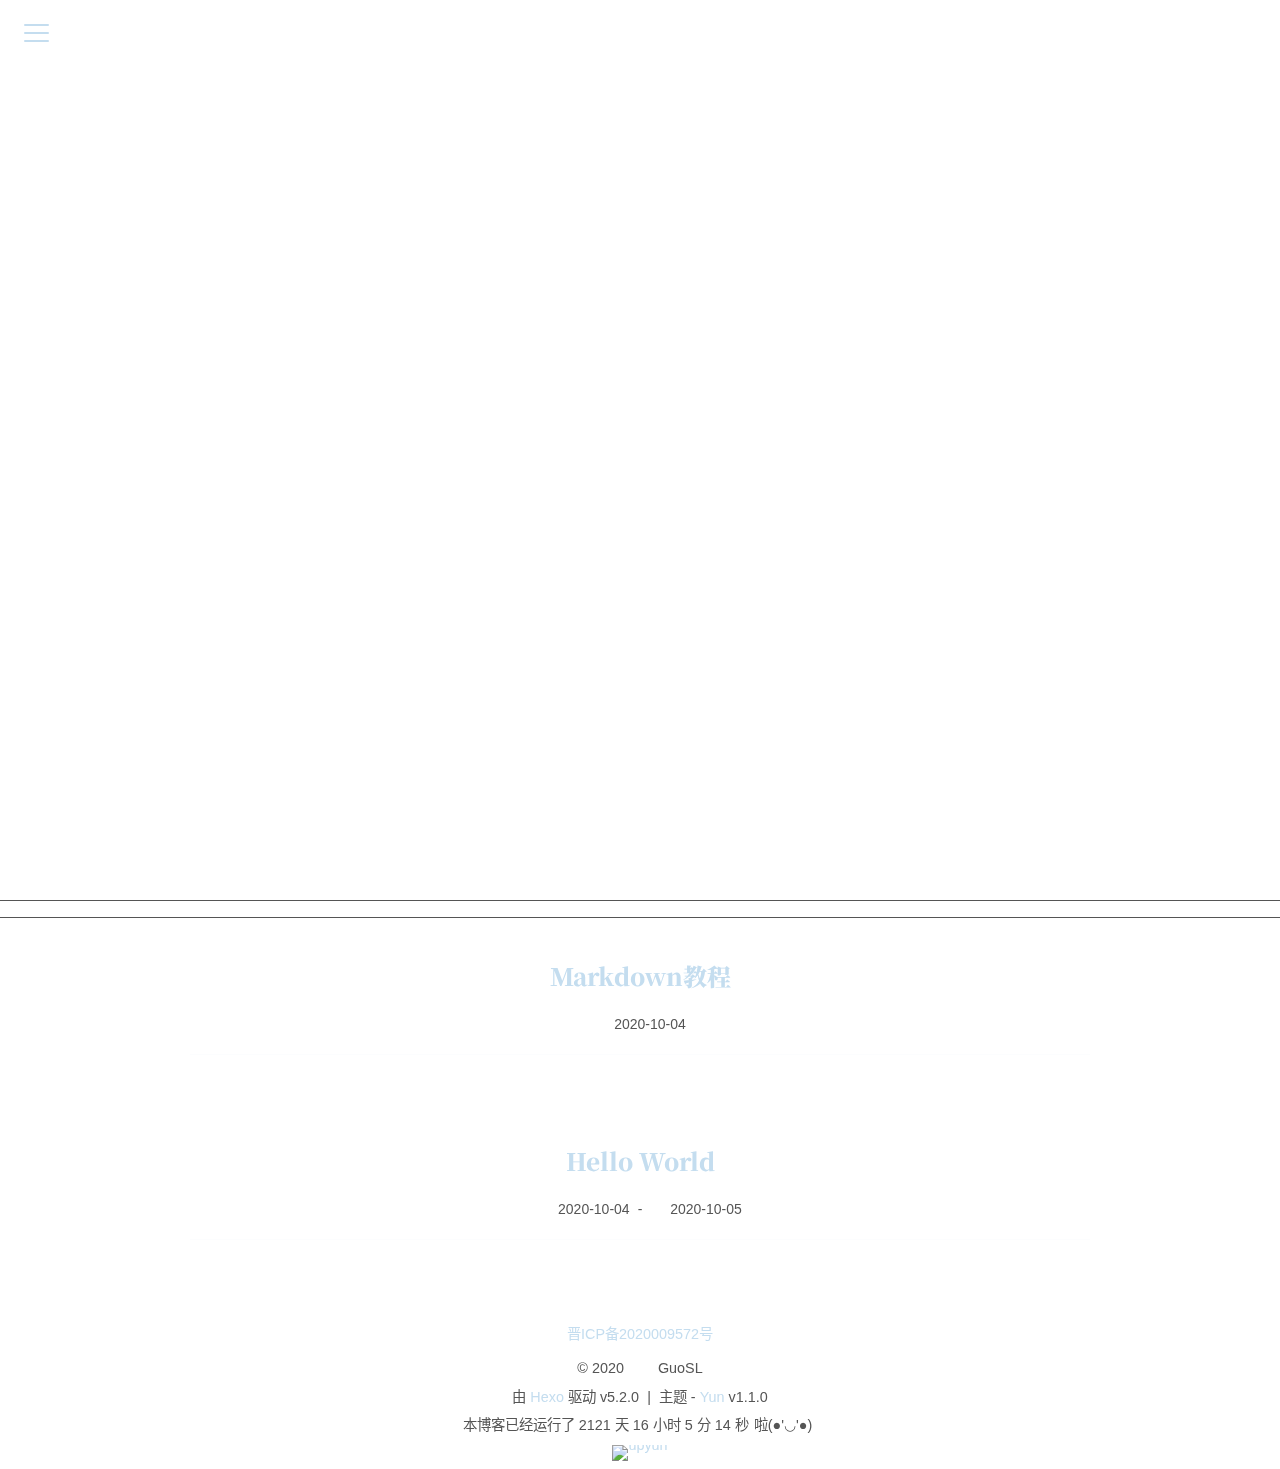
==== commit cac706cc: "Site updated: 2020-10-06 20:34:49" ====
--- a/index.html
+++ b/index.html
@@ -1,9 +1,9 @@
-<!DOCTYPE html><html lang="zh-CN"><head><meta charset="UTF-8"><meta http-equiv="X-UA-Compatible" content="IE=edge"><meta name="viewport" content="width=device-width, initial-scale=1.0"><meta name="theme-color" content="#FF1493"><meta name="author" content="GuoSL"><meta name="copyright" content="GuoSL"><meta name="generator" content="Hexo 5.2.0"><meta name="theme" content="hexo-theme-yun"><title>收集一杯雾</title><link rel="stylesheet" href="https://fonts.googleapis.com/css2?family=Noto+Serif+SC:wght@900&amp;display=swap" media="print" onload="this.media='all'"><link rel="stylesheet" href="https://cdn.jsdelivr.net/npm/star-markdown-css@0.1.20/dist/yun/yun-markdown.min.css"><script src="//at.alicdn.com/t/font_1140697_ed8vp4atwoj.js" async></script><script src="https://cdn.jsdelivr.net/npm/scrollreveal/dist/scrollreveal.min.js" defer></script><script>document.addEventListener("DOMContentLoaded", () => {
+<!DOCTYPE html><html lang="zh-CN"><head><meta charset="UTF-8"><meta http-equiv="X-UA-Compatible" content="IE=edge"><meta name="viewport" content="width=device-width, initial-scale=1.0"><meta name="theme-color" content="#C4DDEF"><meta name="author" content="GuoSL"><meta name="copyright" content="GuoSL"><meta name="generator" content="Hexo 5.2.0"><meta name="theme" content="hexo-theme-yun"><title>收集一杯雾</title><link rel="stylesheet" href="https://fonts.googleapis.com/css2?family=Noto+Serif+SC:wght@900&amp;display=swap" media="print" onload="this.media='all'"><link rel="stylesheet" href="https://cdn.jsdelivr.net/npm/star-markdown-css@0.1.20/dist/yun/yun-markdown.min.css"><script src="//at.alicdn.com/t/font_1140697_ed8vp4atwoj.js" async></script><script src="https://cdn.jsdelivr.net/npm/scrollreveal/dist/scrollreveal.min.js" defer></script><script>document.addEventListener("DOMContentLoaded", () => {
   [".post-card",".post-content img"].forEach((target)=> {
     ScrollReveal().reveal(target);
   })
 });
-</script><link rel="shortcut icon" type="image/svg+xml" href="/yun.svg"><link rel="mask-icon" href="/yun.svg" color="#FF1493"><link rel="alternate icon" href="/yun.ico"><link rel="preload" href="/js/ui/banner.js" as="script"><link rel="preload" href="/css/hexo-theme-yun.css" as="style"><link rel="preload" href="/js/utils.js" as="script"><link rel="preload" href="/js/hexo-theme-yun.js" as="script"><link rel="prefetch" href="/js/sidebar.js" as="script"><link rel="preconnect" href="https://cdn.jsdelivr.net" crossorigin><link rel="stylesheet" href="/css/hexo-theme-yun.css"><script id="yun-config">
+</script><link rel="shortcut icon" type="image/svg+xml" href="/yun.svg"><link rel="mask-icon" href="/yun.svg" color="#C4DDEF"><link rel="alternate icon" href="/yun.ico"><link rel="preload" href="/js/ui/banner.js" as="script"><link rel="preload" href="/css/hexo-theme-yun.css" as="style"><link rel="preload" href="/js/utils.js" as="script"><link rel="preload" href="/js/hexo-theme-yun.js" as="script"><link rel="prefetch" href="/js/sidebar.js" as="script"><link rel="preconnect" href="https://cdn.jsdelivr.net" crossorigin><link rel="stylesheet" href="/css/hexo-theme-yun.css"><script id="yun-config">
     const Yun = window.Yun || {};
     window.CONFIG = {"hostname":"blog.kingsdead.cn","root":"/","title":"收集一杯雾","version":"1.1.0","mode":"time","copycode":true,"anonymous_image":"https://cdn.jsdelivr.net/gh/YunYouJun/cdn/img/avatar/none.jpg","say":{"api":"https://v1.hitokoto.cn","hitokoto":true},"fireworks":{"colors":["102, 167, 221","62, 131, 225","33, 78, 194"]}};
   </script><link rel="preconnect" href="https://www.google-analytics.com" crossorigin><script async src="https://www.googletagmanager.com/gtag/js?id=UA-121354150-1"></script><script>if (CONFIG.hostname === location.hostname) {
@@ -33,4 +33,4 @@
   display_live_time.innerHTML = " " + passDay + " 天 " + passHour + " 小时 " + passMinute + " 分 " + passSecond + " 秒";
 }
 blog_live_time();
-</script></div><div class="footer-custom-text"><a style="display:inline-block" href="https://www.upyun.com/?utm_source=lianmeng&utm_medium=referral" target="blank" title="又拍云"><img height="30" src="https://cdn.jsdelivr.net/gh/YunYouJun/cdn/img/logo/upyun-logo.png" alt="upyun"/></a></div></footer><a class="hty-icon-button" id="goUp" aria-label="back-to-top" href="#"><svg class="icon" aria-hidden="true"><use xlink:href="#icon-arrow-up-s-line"></use></svg><svg class="progress-circle-container" viewBox="0 0 100 100"><circle class="progress-circle" id="progressCircle" cx="50" cy="50" r="48" fill="none" stroke="#FF1493" stroke-width="2" stroke-linecap="round"></circle></svg></a></div><script defer src="/js/utils.js"></script><script defer src="/js/hexo-theme-yun.js"></script></body></html>+</script></div><div class="footer-custom-text"><a style="display:inline-block" href="https://www.upyun.com/?utm_source=lianmeng&utm_medium=referral" target="blank" title="又拍云"><img height="30" src="https://cdn.jsdelivr.net/gh/YunYouJun/cdn/img/logo/upyun-logo.png" alt="upyun"/></a></div></footer><a class="hty-icon-button" id="goUp" aria-label="back-to-top" href="#"><svg class="icon" aria-hidden="true"><use xlink:href="#icon-arrow-up-s-line"></use></svg><svg class="progress-circle-container" viewBox="0 0 100 100"><circle class="progress-circle" id="progressCircle" cx="50" cy="50" r="48" fill="none" stroke="#C4DDEF" stroke-width="2" stroke-linecap="round"></circle></svg></a></div><script defer src="/js/utils.js"></script><script defer src="/js/hexo-theme-yun.js"></script></body></html>--- a/css/hexo-theme-yun.css
+++ b/css/hexo-theme-yun.css
@@ -49,10 +49,10 @@
 }
 ::selection {
   color: #fff;
-  background: #ff1493;
+  background: #000080;
 }
 a {
-  color: #ff1493;
+  color: #c4ddef;
   text-decoration: none;
   transition: color 0.1s;
 }
@@ -61,7 +61,7 @@
   color: #db2828;
 }
 a:active {
-  color: #7f0a49;
+  color: #626e77;
 }
 h1,
 h2,
@@ -113,8 +113,8 @@
 }
 :root {
   --hty-mode: 'light';
-  --hty-primary-color: #ff1493;
-  --hty-bg-color: #ff1493;
+  --hty-primary-color: #c4ddef;
+  --hty-bg-color: #fff;
   --hty-text-color: #333;
   --hty-secondary-text-color: #555;
   --post-block-bg-color: #fff;
@@ -234,7 +234,7 @@
 }
 .char-left {
   border-left: 1px solid var(--banner-line-color);
-  border-right: 0px solid rgba(255,20,147,0.1);
+  border-right: 0px solid rgba(196,221,239,0.1);
   border-right-width: 0px;
   animation-duration: 0.4s;
   animation-delay: 0.4s;
@@ -242,7 +242,7 @@
   animation-timing-function: ease-out;
 }
 .char-right {
-  border-left: 0px solid rgba(255,20,147,0.1);
+  border-left: 0px solid rgba(196,221,239,0.1);
   border-right: 1px solid var(--banner-line-color);
   border-left-width: 0px;
   animation-duration: 0.4s;
@@ -331,7 +331,7 @@
   animation: float 2s ease-in-out infinite;
 }
 #goDown .icon {
-  color: #ff1493;
+  color: #c4ddef;
   width: 3rem;
   height: 3rem;
 }
@@ -774,21 +774,21 @@
 .pagination .space:hover {
   font-weight: normal;
   color: var(--hty-bg-color) !important;
-  background: rgba(255,20,147,0.7);
+  background: rgba(196,221,239,0.7);
 }
 .pagination .prev:active,
 .pagination .next:active,
 .pagination .page-number:active,
 .pagination .space:active {
   color: var(--hty-bg-color) !important;
-  background: rgba(255,67,169,0.9);
+  background: rgba(208,228,242,0.9);
 }
 .pagination .prev.current,
 .pagination .next.current,
 .pagination .page-number.current,
 .pagination .space.current {
   font-weight: normal;
-  background: rgba(255,67,169,0.9);
+  background: rgba(208,228,242,0.9);
   color: var(--hty-bg-color) !important;
   cursor: default;
 }
@@ -886,7 +886,7 @@
   margin: 0 1rem;
   padding: 0 0.5rem;
   border-radius: 2px;
-  color: #ff1493;
+  color: #c4ddef;
   transition-property: all;
   transition-duration: 0.2s;
   transition-delay: 0s;
@@ -904,10 +904,10 @@
   -webkit-font-smoothing: antialiased;
 }
 .hty-button:hover {
-  background-color: rgba(255,20,147,0.05);
+  background-color: rgba(196,221,239,0.05);
 }
 .hty-button--raised {
-  background-color: var(--hty-primary-color, #ff1493);
+  background-color: var(--hty-primary-color, #c4ddef);
   box-shadow: 0px 2px 10px -1px rgba(0,0,0,0.3);
   color: #fff;
 }
@@ -916,7 +916,7 @@
 }
 .hty-button--raised:hover {
   color: #fff;
-  background-color: rgba(255,20,147,0.9);
+  background-color: rgba(196,221,239,0.9);
 }
 .hty-icon-button {
   display: inline-flex;
@@ -932,10 +932,10 @@
   transition-delay: 0s;
 }
 .hty-icon-button:hover {
-  background-color: rgba(255,20,147,0.1);
+  background-color: rgba(196,221,239,0.1);
 }
 .hty-icon-button:active {
-  background-color: rgba(255,20,147,0.3);
+  background-color: rgba(196,221,239,0.3);
 }
 .button-glow {
   animation-duration: 2s;
@@ -948,7 +948,7 @@
     box-shadow: 0 0 0 rgba(0,0,0,0);
   }
   to {
-    box-shadow: 0 0 20px rgba(255,20,147,0.3);
+    box-shadow: 0 0 20px rgba(196,221,239,0.3);
   }
 }
 @-webkit-keyframes glowing {
@@ -956,7 +956,7 @@
     box-shadow: 0 0 0 rgba(0,0,0,0);
   }
   to {
-    box-shadow: 0 0 20px rgba(255,20,147,0.3);
+    box-shadow: 0 0 20px rgba(196,221,239,0.3);
   }
 }
 @-o-keyframes glowing {
@@ -964,7 +964,7 @@
     box-shadow: 0 0 0 rgba(0,0,0,0);
   }
   to {
-    box-shadow: 0 0 20px rgba(255,20,147,0.3);
+    box-shadow: 0 0 20px rgba(196,221,239,0.3);
   }
 }
 @keyframes glowing {
@@ -972,7 +972,7 @@
     box-shadow: 0 0 0 rgba(0,0,0,0);
   }
   to {
-    box-shadow: 0 0 20px rgba(255,20,147,0.3);
+    box-shadow: 0 0 20px rgba(196,221,239,0.3);
   }
 }
 .hty-card {
@@ -999,16 +999,16 @@
 }
 ::-webkit-scrollbar-thumb {
   border-radius: 2px;
-  background-color: rgba(255,20,147,0.5);
+  background-color: rgba(196,221,239,0.5);
 }
 ::-webkit-scrollbar-thumb:window-inactive {
-  background-color: rgba(255,20,147,0.3);
+  background-color: rgba(196,221,239,0.3);
 }
 ::-webkit-scrollbar-thumb:hover {
-  background-color: rgba(255,20,147,0.7);
+  background-color: rgba(196,221,239,0.7);
 }
 ::-webkit-scrollbar-thumb:active {
-  background-color: rgba(255,20,147,0.9);
+  background-color: rgba(196,221,239,0.9);
 }
 .iconfont {
   font-size: 1.2rem;
@@ -1030,7 +1030,7 @@
 .spinner {
   width: 60px;
   height: 60px;
-  border: 1px solid #ff1493;
+  border: 1px solid #c4ddef;
   margin: 100px auto;
   animation: rotateplane 1.2s infinite ease-in-out;
 }
@@ -1166,7 +1166,7 @@
   display: flex;
   align-items: center;
   min-height: 3rem;
-  border-top: 1px solid rgba(255,20,147,0.05);
+  border-top: 1px solid rgba(196,221,239,0.05);
   padding-left: 1rem;
   padding-right: 1rem;
   justify-content: space-between;
@@ -1190,7 +1190,7 @@
   height: 100%;
   width: 0;
   right: 0;
-  background: rgba(255,20,147,0.08);
+  background: rgba(196,221,239,0.08);
   border-radius: 4px;
   transition: width 0.2s ease;
 }
@@ -1257,7 +1257,7 @@
 .post-collapse .collection-title {
   position: relative;
   margin: 0;
-  border-bottom: 2px solid rgba(255,20,147,0.6);
+  border-bottom: 2px solid rgba(196,221,239,0.6);
 }
 .post-collapse .collection-title::before {
   content: '';
@@ -1265,11 +1265,11 @@
   top: 50%;
   width: 2px;
   height: 50%;
-  background: rgba(255,20,147,0.3);
+  background: rgba(196,221,239,0.3);
 }
 .post-collapse .collection-title .archive-year {
   font-family: 'Source Code Pro', 'Courier New', Courier, Consolas, Monaco, monospace;
-  color: #ff1493;
+  color: #c4ddef;
   margin: 0 1.5rem;
 }
 .post-collapse .collection-title .archive-year::before {
@@ -1281,7 +1281,7 @@
   margin-top: -4px;
   width: 1.5rem;
   height: 1.5rem;
-  background: #ff1493;
+  background: #c4ddef;
   border-radius: 50%;
 }
 .post-collapse .post-item {
@@ -1292,11 +1292,11 @@
   position: absolute;
   width: 2px;
   height: 100%;
-  background: rgba(255,20,147,0.3);
+  background: rgba(196,221,239,0.3);
 }
 .post-collapse .post-header {
   position: relative;
-  border-bottom: 2px solid rgba(255,20,147,0.3);
+  border-bottom: 2px solid rgba(196,221,239,0.3);
   display: flex;
 }
 .post-collapse .post-header::before {
@@ -1308,7 +1308,7 @@
   height: 0.5rem;
   margin-left: -4px;
   border-radius: 50%;
-  border: 1px solid #ff1493;
+  border: 1px solid #c4ddef;
   background-color: #fff;
   z-index: 1;
   transition-property: all;
@@ -1317,7 +1317,7 @@
   transition-property: background;
 }
 .post-collapse .post-header:hover::before {
-  background: #ff1493;
+  background: #c4ddef;
 }
 .post-collapse .post-header .post-title {
   margin-left: 0.1rem;
@@ -1432,7 +1432,7 @@
   transition: 0.4s;
 }
 .post-nav-item:hover {
-  background-color: rgba(255,20,147,0.1);
+  background-color: rgba(196,221,239,0.1);
 }
 .post-nav-prev {
   padding-right: 0.5rem;
@@ -1444,7 +1444,7 @@
 .post-nav-next {
   display: inline-flex;
   align-items: center;
-  color: #ff1493;
+  color: #c4ddef;
   overflow: hidden;
   white-space: nowrap;
   text-overflow: ellipsis;
@@ -1541,7 +1541,7 @@
 .hamburger.is-active .hamburger-inner,
 .hamburger.is-active .hamburger-inner::before,
 .hamburger.is-active .hamburger-inner::after {
-  background-color: #ff1493;
+  background-color: #c4ddef;
 }
 .hamburger-box {
   outline: none;
@@ -1559,7 +1559,7 @@
 .hamburger-inner::after {
   width: 25px;
   height: 2px;
-  background-color: #ff1493;
+  background-color: #c4ddef;
   border-radius: 3px;
   position: absolute;
 }
@@ -1605,15 +1605,15 @@
   margin-bottom: 0;
 }
 .sidebar-nav .sidebar-nav-item {
-  border: 1px solid #ff1493;
-  color: #ff1493;
+  border: 1px solid #c4ddef;
+  color: #c4ddef;
   margin: 0 1.25rem;
 }
 .sidebar-nav .sidebar-nav-item:hover {
   transition-property: all;
   transition-duration: 0.2s;
   transition-delay: 0s;
-  background-color: #ff1493;
+  background-color: #c4ddef;
   color: #fff;
 }
 .sidebar-nav .sidebar-nav-item .icon {
@@ -1621,9 +1621,9 @@
   height: 1.5rem;
 }
 .sidebar-nav .sidebar-nav-active {
-  background-color: #ff1493;
+  background-color: #c4ddef;
   color: #fff;
-  box-shadow: 0 0 5px rgba(255,20,147,0.2);
+  box-shadow: 0 0 5px rgba(196,221,239,0.2);
 }
 .post-toc {
   line-height: 1.8;
@@ -1638,7 +1638,7 @@
   margin: 0;
 }
 .post-toc ol .toc-link {
-  color: #ff1493;
+  color: #c4ddef;
 }
 .post-toc ol .toc-link:hover {
   color: #db2828;
@@ -1799,7 +1799,7 @@
   transition: 0.4s;
 }
 .site-author-avatar img:hover {
-  box-shadow: 0 0 30px rgba(255,20,147,0.2);
+  box-shadow: 0 0 30px rgba(196,221,239,0.2);
 }
 .site-author-avatar img {
   border-radius: 50%;
@@ -1884,7 +1884,7 @@
   bottom: 1.1rem;
   z-index: 20;
   opacity: 0;
-  color: #ff1493;
+  color: #c4ddef;
   transition-property: all;
   transition-duration: 0.2s;
   transition-delay: 0s;
@@ -1954,7 +1954,7 @@
     background-image: none;
   }
   :root:not([data-user-color-scheme]) .post-title-link {
-    color: #ff5bb3;
+    color: #d6e7f4;
   }
   :root:not([data-user-color-scheme]) .post-card {
     color: #fff;
@@ -1978,19 +1978,19 @@
   :root:not([data-user-color-scheme]) .pagination .next:hover,
   :root:not([data-user-color-scheme]) .pagination .page-number:hover,
   :root:not([data-user-color-scheme]) .pagination .space:hover {
-    background: rgba(255,208,233,0.9);
+    background: rgba(243,248,252,0.9);
   }
   :root:not([data-user-color-scheme]) .pagination .prev:active,
   :root:not([data-user-color-scheme]) .pagination .next:active,
   :root:not([data-user-color-scheme]) .pagination .page-number:active,
   :root:not([data-user-color-scheme]) .pagination .space:active {
-    background: #ff1493;
+    background: #c4ddef;
   }
   :root:not([data-user-color-scheme]) .pagination .prev.current,
   :root:not([data-user-color-scheme]) .pagination .next.current,
   :root:not([data-user-color-scheme]) .pagination .page-number.current,
   :root:not([data-user-color-scheme]) .pagination .space.current {
-    background: rgba(255,231,244,0.9);
+    background: rgba(249,252,253,0.9);
     cursor: default;
   }
   :root:not([data-user-color-scheme]) #footer {
@@ -2029,7 +2029,7 @@
   background-image: none;
 }
 [data-user-color-scheme='dark'] .post-title-link {
-  color: #ff5bb3;
+  color: #d6e7f4;
 }
 [data-user-color-scheme='dark'] .post-card {
   color: #fff;
@@ -2053,19 +2053,19 @@
 [data-user-color-scheme='dark'] .pagination .next:hover,
 [data-user-color-scheme='dark'] .pagination .page-number:hover,
 [data-user-color-scheme='dark'] .pagination .space:hover {
-  background: rgba(255,208,233,0.9);
+  background: rgba(243,248,252,0.9);
 }
 [data-user-color-scheme='dark'] .pagination .prev:active,
 [data-user-color-scheme='dark'] .pagination .next:active,
 [data-user-color-scheme='dark'] .pagination .page-number:active,
 [data-user-color-scheme='dark'] .pagination .space:active {
-  background: #ff1493;
+  background: #c4ddef;
 }
 [data-user-color-scheme='dark'] .pagination .prev.current,
 [data-user-color-scheme='dark'] .pagination .next.current,
 [data-user-color-scheme='dark'] .pagination .page-number.current,
 [data-user-color-scheme='dark'] .pagination .space.current {
-  background: rgba(255,231,244,0.9);
+  background: rgba(249,252,253,0.9);
   cursor: default;
 }
 [data-user-color-scheme='dark'] #footer {
--- a/css/hexo-theme-yun.css
+++ b/css/hexo-theme-yun.css
@@ -49,10 +49,10 @@
 }
 ::selection {
   color: #fff;
-  background: #ff1493;
+  background: #000080;
 }
 a {
-  color: #ff1493;
+  color: #c4ddef;
   text-decoration: none;
   transition: color 0.1s;
 }
@@ -61,7 +61,7 @@
   color: #db2828;
 }
 a:active {
-  color: #7f0a49;
+  color: #626e77;
 }
 h1,
 h2,
@@ -113,8 +113,8 @@
 }
 :root {
   --hty-mode: 'light';
-  --hty-primary-color: #ff1493;
-  --hty-bg-color: #ff1493;
+  --hty-primary-color: #c4ddef;
+  --hty-bg-color: #fff;
   --hty-text-color: #333;
   --hty-secondary-text-color: #555;
   --post-block-bg-color: #fff;
@@ -234,7 +234,7 @@
 }
 .char-left {
   border-left: 1px solid var(--banner-line-color);
-  border-right: 0px solid rgba(255,20,147,0.1);
+  border-right: 0px solid rgba(196,221,239,0.1);
   border-right-width: 0px;
   animation-duration: 0.4s;
   animation-delay: 0.4s;
@@ -242,7 +242,7 @@
   animation-timing-function: ease-out;
 }
 .char-right {
-  border-left: 0px solid rgba(255,20,147,0.1);
+  border-left: 0px solid rgba(196,221,239,0.1);
   border-right: 1px solid var(--banner-line-color);
   border-left-width: 0px;
   animation-duration: 0.4s;
@@ -331,7 +331,7 @@
   animation: float 2s ease-in-out infinite;
 }
 #goDown .icon {
-  color: #ff1493;
+  color: #c4ddef;
   width: 3rem;
   height: 3rem;
 }
@@ -774,21 +774,21 @@
 .pagination .space:hover {
   font-weight: normal;
   color: var(--hty-bg-color) !important;
-  background: rgba(255,20,147,0.7);
+  background: rgba(196,221,239,0.7);
 }
 .pagination .prev:active,
 .pagination .next:active,
 .pagination .page-number:active,
 .pagination .space:active {
   color: var(--hty-bg-color) !important;
-  background: rgba(255,67,169,0.9);
+  background: rgba(208,228,242,0.9);
 }
 .pagination .prev.current,
 .pagination .next.current,
 .pagination .page-number.current,
 .pagination .space.current {
   font-weight: normal;
-  background: rgba(255,67,169,0.9);
+  background: rgba(208,228,242,0.9);
   color: var(--hty-bg-color) !important;
   cursor: default;
 }
@@ -886,7 +886,7 @@
   margin: 0 1rem;
   padding: 0 0.5rem;
   border-radius: 2px;
-  color: #ff1493;
+  color: #c4ddef;
   transition-property: all;
   transition-duration: 0.2s;
   transition-delay: 0s;
@@ -904,10 +904,10 @@
   -webkit-font-smoothing: antialiased;
 }
 .hty-button:hover {
-  background-color: rgba(255,20,147,0.05);
+  background-color: rgba(196,221,239,0.05);
 }
 .hty-button--raised {
-  background-color: var(--hty-primary-color, #ff1493);
+  background-color: var(--hty-primary-color, #c4ddef);
   box-shadow: 0px 2px 10px -1px rgba(0,0,0,0.3);
   color: #fff;
 }
@@ -916,7 +916,7 @@
 }
 .hty-button--raised:hover {
   color: #fff;
-  background-color: rgba(255,20,147,0.9);
+  background-color: rgba(196,221,239,0.9);
 }
 .hty-icon-button {
   display: inline-flex;
@@ -932,10 +932,10 @@
   transition-delay: 0s;
 }
 .hty-icon-button:hover {
-  background-color: rgba(255,20,147,0.1);
+  background-color: rgba(196,221,239,0.1);
 }
 .hty-icon-button:active {
-  background-color: rgba(255,20,147,0.3);
+  background-color: rgba(196,221,239,0.3);
 }
 .button-glow {
   animation-duration: 2s;
@@ -948,7 +948,7 @@
     box-shadow: 0 0 0 rgba(0,0,0,0);
   }
   to {
-    box-shadow: 0 0 20px rgba(255,20,147,0.3);
+    box-shadow: 0 0 20px rgba(196,221,239,0.3);
   }
 }
 @-webkit-keyframes glowing {
@@ -956,7 +956,7 @@
     box-shadow: 0 0 0 rgba(0,0,0,0);
   }
   to {
-    box-shadow: 0 0 20px rgba(255,20,147,0.3);
+    box-shadow: 0 0 20px rgba(196,221,239,0.3);
   }
 }
 @-o-keyframes glowing {
@@ -964,7 +964,7 @@
     box-shadow: 0 0 0 rgba(0,0,0,0);
   }
   to {
-    box-shadow: 0 0 20px rgba(255,20,147,0.3);
+    box-shadow: 0 0 20px rgba(196,221,239,0.3);
   }
 }
 @keyframes glowing {
@@ -972,7 +972,7 @@
     box-shadow: 0 0 0 rgba(0,0,0,0);
   }
   to {
-    box-shadow: 0 0 20px rgba(255,20,147,0.3);
+    box-shadow: 0 0 20px rgba(196,221,239,0.3);
   }
 }
 .hty-card {
@@ -999,16 +999,16 @@
 }
 ::-webkit-scrollbar-thumb {
   border-radius: 2px;
-  background-color: rgba(255,20,147,0.5);
+  background-color: rgba(196,221,239,0.5);
 }
 ::-webkit-scrollbar-thumb:window-inactive {
-  background-color: rgba(255,20,147,0.3);
+  background-color: rgba(196,221,239,0.3);
 }
 ::-webkit-scrollbar-thumb:hover {
-  background-color: rgba(255,20,147,0.7);
+  background-color: rgba(196,221,239,0.7);
 }
 ::-webkit-scrollbar-thumb:active {
-  background-color: rgba(255,20,147,0.9);
+  background-color: rgba(196,221,239,0.9);
 }
 .iconfont {
   font-size: 1.2rem;
@@ -1030,7 +1030,7 @@
 .spinner {
   width: 60px;
   height: 60px;
-  border: 1px solid #ff1493;
+  border: 1px solid #c4ddef;
   margin: 100px auto;
   animation: rotateplane 1.2s infinite ease-in-out;
 }
@@ -1166,7 +1166,7 @@
   display: flex;
   align-items: center;
   min-height: 3rem;
-  border-top: 1px solid rgba(255,20,147,0.05);
+  border-top: 1px solid rgba(196,221,239,0.05);
   padding-left: 1rem;
   padding-right: 1rem;
   justify-content: space-between;
@@ -1190,7 +1190,7 @@
   height: 100%;
   width: 0;
   right: 0;
-  background: rgba(255,20,147,0.08);
+  background: rgba(196,221,239,0.08);
   border-radius: 4px;
   transition: width 0.2s ease;
 }
@@ -1257,7 +1257,7 @@
 .post-collapse .collection-title {
   position: relative;
   margin: 0;
-  border-bottom: 2px solid rgba(255,20,147,0.6);
+  border-bottom: 2px solid rgba(196,221,239,0.6);
 }
 .post-collapse .collection-title::before {
   content: '';
@@ -1265,11 +1265,11 @@
   top: 50%;
   width: 2px;
   height: 50%;
-  background: rgba(255,20,147,0.3);
+  background: rgba(196,221,239,0.3);
 }
 .post-collapse .collection-title .archive-year {
   font-family: 'Source Code Pro', 'Courier New', Courier, Consolas, Monaco, monospace;
-  color: #ff1493;
+  color: #c4ddef;
   margin: 0 1.5rem;
 }
 .post-collapse .collection-title .archive-year::before {
@@ -1281,7 +1281,7 @@
   margin-top: -4px;
   width: 1.5rem;
   height: 1.5rem;
-  background: #ff1493;
+  background: #c4ddef;
   border-radius: 50%;
 }
 .post-collapse .post-item {
@@ -1292,11 +1292,11 @@
   position: absolute;
   width: 2px;
   height: 100%;
-  background: rgba(255,20,147,0.3);
+  background: rgba(196,221,239,0.3);
 }
 .post-collapse .post-header {
   position: relative;
-  border-bottom: 2px solid rgba(255,20,147,0.3);
+  border-bottom: 2px solid rgba(196,221,239,0.3);
   display: flex;
 }
 .post-collapse .post-header::before {
@@ -1308,7 +1308,7 @@
   height: 0.5rem;
   margin-left: -4px;
   border-radius: 50%;
-  border: 1px solid #ff1493;
+  border: 1px solid #c4ddef;
   background-color: #fff;
   z-index: 1;
   transition-property: all;
@@ -1317,7 +1317,7 @@
   transition-property: background;
 }
 .post-collapse .post-header:hover::before {
-  background: #ff1493;
+  background: #c4ddef;
 }
 .post-collapse .post-header .post-title {
   margin-left: 0.1rem;
@@ -1432,7 +1432,7 @@
   transition: 0.4s;
 }
 .post-nav-item:hover {
-  background-color: rgba(255,20,147,0.1);
+  background-color: rgba(196,221,239,0.1);
 }
 .post-nav-prev {
   padding-right: 0.5rem;
@@ -1444,7 +1444,7 @@
 .post-nav-next {
   display: inline-flex;
   align-items: center;
-  color: #ff1493;
+  color: #c4ddef;
   overflow: hidden;
   white-space: nowrap;
   text-overflow: ellipsis;
@@ -1541,7 +1541,7 @@
 .hamburger.is-active .hamburger-inner,
 .hamburger.is-active .hamburger-inner::before,
 .hamburger.is-active .hamburger-inner::after {
-  background-color: #ff1493;
+  background-color: #c4ddef;
 }
 .hamburger-box {
   outline: none;
@@ -1559,7 +1559,7 @@
 .hamburger-inner::after {
   width: 25px;
   height: 2px;
-  background-color: #ff1493;
+  background-color: #c4ddef;
   border-radius: 3px;
   position: absolute;
 }
@@ -1605,15 +1605,15 @@
   margin-bottom: 0;
 }
 .sidebar-nav .sidebar-nav-item {
-  border: 1px solid #ff1493;
-  color: #ff1493;
+  border: 1px solid #c4ddef;
+  color: #c4ddef;
   margin: 0 1.25rem;
 }
 .sidebar-nav .sidebar-nav-item:hover {
   transition-property: all;
   transition-duration: 0.2s;
   transition-delay: 0s;
-  background-color: #ff1493;
+  background-color: #c4ddef;
   color: #fff;
 }
 .sidebar-nav .sidebar-nav-item .icon {
@@ -1621,9 +1621,9 @@
   height: 1.5rem;
 }
 .sidebar-nav .sidebar-nav-active {
-  background-color: #ff1493;
+  background-color: #c4ddef;
   color: #fff;
-  box-shadow: 0 0 5px rgba(255,20,147,0.2);
+  box-shadow: 0 0 5px rgba(196,221,239,0.2);
 }
 .post-toc {
   line-height: 1.8;
@@ -1638,7 +1638,7 @@
   margin: 0;
 }
 .post-toc ol .toc-link {
-  color: #ff1493;
+  color: #c4ddef;
 }
 .post-toc ol .toc-link:hover {
   color: #db2828;
@@ -1799,7 +1799,7 @@
   transition: 0.4s;
 }
 .site-author-avatar img:hover {
-  box-shadow: 0 0 30px rgba(255,20,147,0.2);
+  box-shadow: 0 0 30px rgba(196,221,239,0.2);
 }
 .site-author-avatar img {
   border-radius: 50%;
@@ -1884,7 +1884,7 @@
   bottom: 1.1rem;
   z-index: 20;
   opacity: 0;
-  color: #ff1493;
+  color: #c4ddef;
   transition-property: all;
   transition-duration: 0.2s;
   transition-delay: 0s;
@@ -1954,7 +1954,7 @@
     background-image: none;
   }
   :root:not([data-user-color-scheme]) .post-title-link {
-    color: #ff5bb3;
+    color: #d6e7f4;
   }
   :root:not([data-user-color-scheme]) .post-card {
     color: #fff;
@@ -1978,19 +1978,19 @@
   :root:not([data-user-color-scheme]) .pagination .next:hover,
   :root:not([data-user-color-scheme]) .pagination .page-number:hover,
   :root:not([data-user-color-scheme]) .pagination .space:hover {
-    background: rgba(255,208,233,0.9);
+    background: rgba(243,248,252,0.9);
   }
   :root:not([data-user-color-scheme]) .pagination .prev:active,
   :root:not([data-user-color-scheme]) .pagination .next:active,
   :root:not([data-user-color-scheme]) .pagination .page-number:active,
   :root:not([data-user-color-scheme]) .pagination .space:active {
-    background: #ff1493;
+    background: #c4ddef;
   }
   :root:not([data-user-color-scheme]) .pagination .prev.current,
   :root:not([data-user-color-scheme]) .pagination .next.current,
   :root:not([data-user-color-scheme]) .pagination .page-number.current,
   :root:not([data-user-color-scheme]) .pagination .space.current {
-    background: rgba(255,231,244,0.9);
+    background: rgba(249,252,253,0.9);
     cursor: default;
   }
   :root:not([data-user-color-scheme]) #footer {
@@ -2029,7 +2029,7 @@
   background-image: none;
 }
 [data-user-color-scheme='dark'] .post-title-link {
-  color: #ff5bb3;
+  color: #d6e7f4;
 }
 [data-user-color-scheme='dark'] .post-card {
   color: #fff;
@@ -2053,19 +2053,19 @@
 [data-user-color-scheme='dark'] .pagination .next:hover,
 [data-user-color-scheme='dark'] .pagination .page-number:hover,
 [data-user-color-scheme='dark'] .pagination .space:hover {
-  background: rgba(255,208,233,0.9);
+  background: rgba(243,248,252,0.9);
 }
 [data-user-color-scheme='dark'] .pagination .prev:active,
 [data-user-color-scheme='dark'] .pagination .next:active,
 [data-user-color-scheme='dark'] .pagination .page-number:active,
 [data-user-color-scheme='dark'] .pagination .space:active {
-  background: #ff1493;
+  background: #c4ddef;
 }
 [data-user-color-scheme='dark'] .pagination .prev.current,
 [data-user-color-scheme='dark'] .pagination .next.current,
 [data-user-color-scheme='dark'] .pagination .page-number.current,
 [data-user-color-scheme='dark'] .pagination .space.current {
-  background: rgba(255,231,244,0.9);
+  background: rgba(249,252,253,0.9);
   cursor: default;
 }
 [data-user-color-scheme='dark'] #footer {
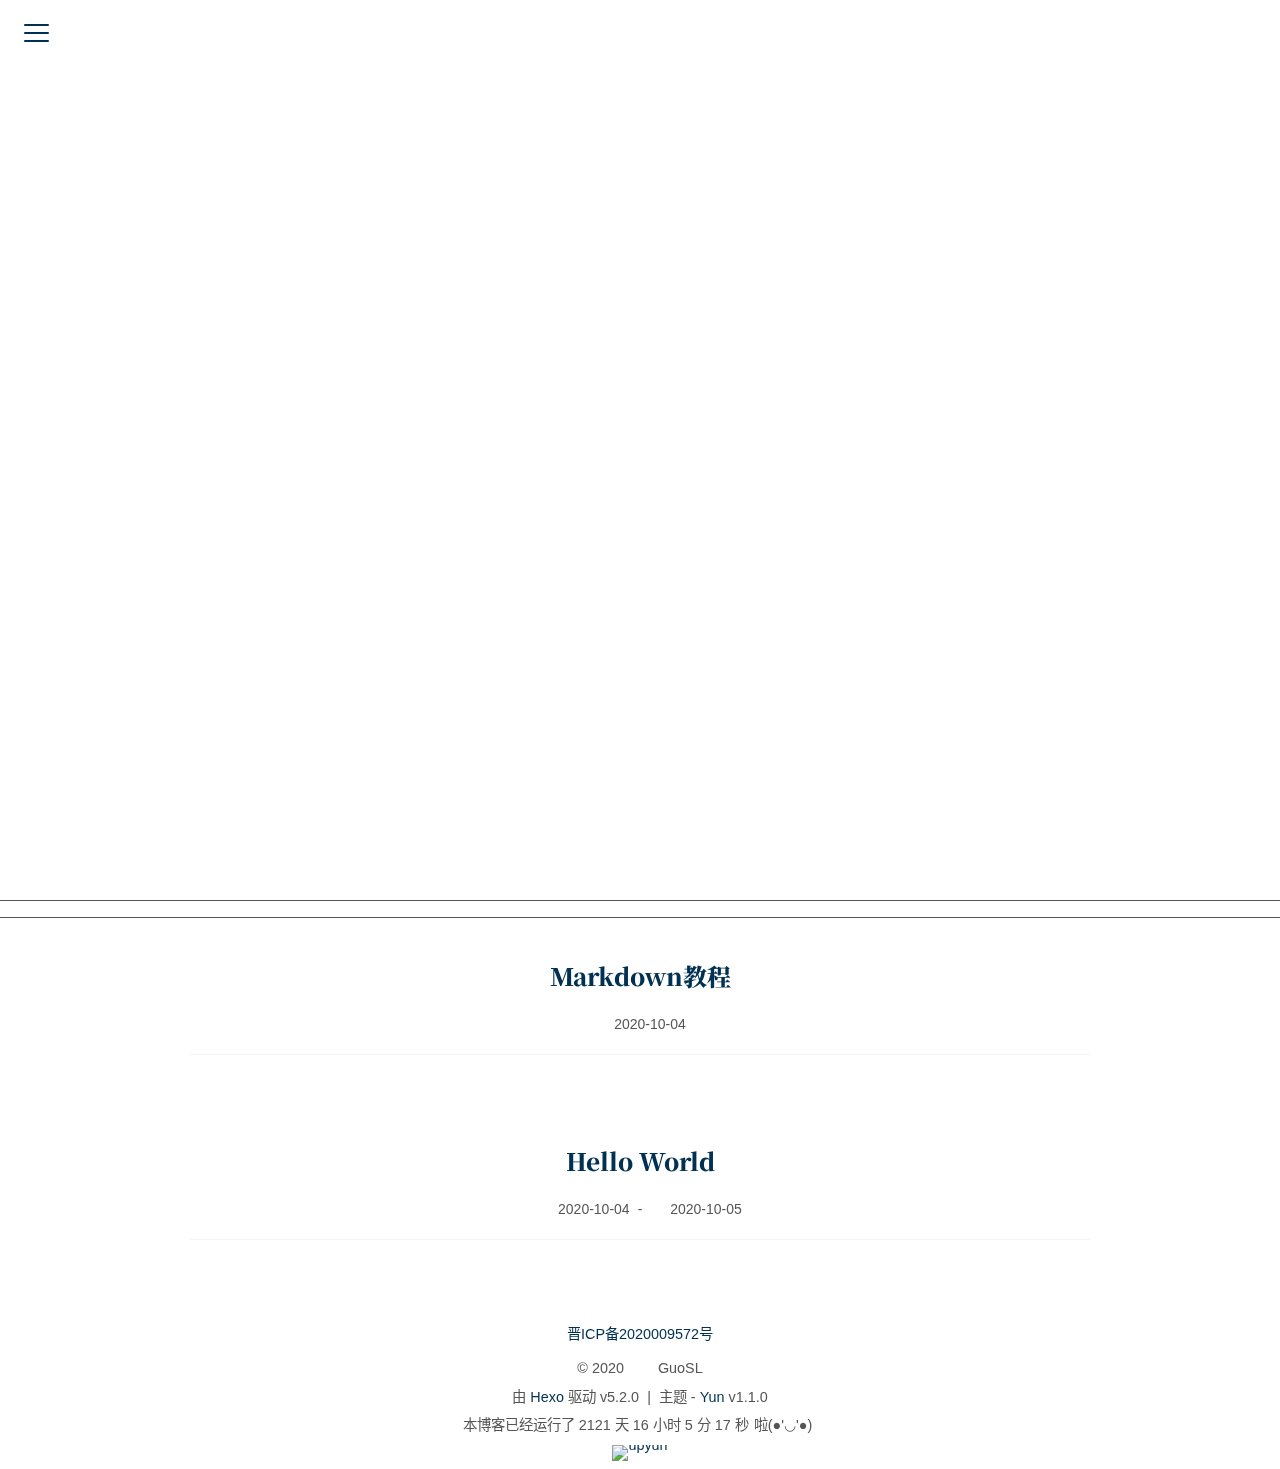
==== commit 4f74e28b: "Site updated: 2020-10-06 20:46:13" ====
--- a/index.html
+++ b/index.html
@@ -1,9 +1,9 @@
-<!DOCTYPE html><html lang="zh-CN"><head><meta charset="UTF-8"><meta http-equiv="X-UA-Compatible" content="IE=edge"><meta name="viewport" content="width=device-width, initial-scale=1.0"><meta name="theme-color" content="#C4DDEF"><meta name="author" content="GuoSL"><meta name="copyright" content="GuoSL"><meta name="generator" content="Hexo 5.2.0"><meta name="theme" content="hexo-theme-yun"><title>收集一杯雾</title><link rel="stylesheet" href="https://fonts.googleapis.com/css2?family=Noto+Serif+SC:wght@900&amp;display=swap" media="print" onload="this.media='all'"><link rel="stylesheet" href="https://cdn.jsdelivr.net/npm/star-markdown-css@0.1.20/dist/yun/yun-markdown.min.css"><script src="//at.alicdn.com/t/font_1140697_ed8vp4atwoj.js" async></script><script src="https://cdn.jsdelivr.net/npm/scrollreveal/dist/scrollreveal.min.js" defer></script><script>document.addEventListener("DOMContentLoaded", () => {
+<!DOCTYPE html><html lang="zh-CN"><head><meta charset="UTF-8"><meta http-equiv="X-UA-Compatible" content="IE=edge"><meta name="viewport" content="width=device-width, initial-scale=1.0"><meta name="theme-color" content="#003153"><meta name="author" content="GuoSL"><meta name="copyright" content="GuoSL"><meta name="generator" content="Hexo 5.2.0"><meta name="theme" content="hexo-theme-yun"><title>收集一杯雾</title><link rel="stylesheet" href="https://fonts.googleapis.com/css2?family=Noto+Serif+SC:wght@900&amp;display=swap" media="print" onload="this.media='all'"><link rel="stylesheet" href="https://cdn.jsdelivr.net/npm/star-markdown-css@0.1.20/dist/yun/yun-markdown.min.css"><script src="//at.alicdn.com/t/font_1140697_ed8vp4atwoj.js" async></script><script src="https://cdn.jsdelivr.net/npm/scrollreveal/dist/scrollreveal.min.js" defer></script><script>document.addEventListener("DOMContentLoaded", () => {
   [".post-card",".post-content img"].forEach((target)=> {
     ScrollReveal().reveal(target);
   })
 });
-</script><link rel="shortcut icon" type="image/svg+xml" href="/yun.svg"><link rel="mask-icon" href="/yun.svg" color="#C4DDEF"><link rel="alternate icon" href="/yun.ico"><link rel="preload" href="/js/ui/banner.js" as="script"><link rel="preload" href="/css/hexo-theme-yun.css" as="style"><link rel="preload" href="/js/utils.js" as="script"><link rel="preload" href="/js/hexo-theme-yun.js" as="script"><link rel="prefetch" href="/js/sidebar.js" as="script"><link rel="preconnect" href="https://cdn.jsdelivr.net" crossorigin><link rel="stylesheet" href="/css/hexo-theme-yun.css"><script id="yun-config">
+</script><link rel="shortcut icon" type="image/svg+xml" href="/yun.svg"><link rel="mask-icon" href="/yun.svg" color="#003153"><link rel="alternate icon" href="/yun.ico"><link rel="preload" href="/js/ui/banner.js" as="script"><link rel="preload" href="/css/hexo-theme-yun.css" as="style"><link rel="preload" href="/js/utils.js" as="script"><link rel="preload" href="/js/hexo-theme-yun.js" as="script"><link rel="prefetch" href="/js/sidebar.js" as="script"><link rel="preconnect" href="https://cdn.jsdelivr.net" crossorigin><link rel="stylesheet" href="/css/hexo-theme-yun.css"><script id="yun-config">
     const Yun = window.Yun || {};
     window.CONFIG = {"hostname":"blog.kingsdead.cn","root":"/","title":"收集一杯雾","version":"1.1.0","mode":"time","copycode":true,"anonymous_image":"https://cdn.jsdelivr.net/gh/YunYouJun/cdn/img/avatar/none.jpg","say":{"api":"https://v1.hitokoto.cn","hitokoto":true},"fireworks":{"colors":["102, 167, 221","62, 131, 225","33, 78, 194"]}};
   </script><link rel="preconnect" href="https://www.google-analytics.com" crossorigin><script async src="https://www.googletagmanager.com/gtag/js?id=UA-121354150-1"></script><script>if (CONFIG.hostname === location.hostname) {
@@ -33,4 +33,4 @@
   display_live_time.innerHTML = " " + passDay + " 天 " + passHour + " 小时 " + passMinute + " 分 " + passSecond + " 秒";
 }
 blog_live_time();
-</script></div><div class="footer-custom-text"><a style="display:inline-block" href="https://www.upyun.com/?utm_source=lianmeng&utm_medium=referral" target="blank" title="又拍云"><img height="30" src="https://cdn.jsdelivr.net/gh/YunYouJun/cdn/img/logo/upyun-logo.png" alt="upyun"/></a></div></footer><a class="hty-icon-button" id="goUp" aria-label="back-to-top" href="#"><svg class="icon" aria-hidden="true"><use xlink:href="#icon-arrow-up-s-line"></use></svg><svg class="progress-circle-container" viewBox="0 0 100 100"><circle class="progress-circle" id="progressCircle" cx="50" cy="50" r="48" fill="none" stroke="#C4DDEF" stroke-width="2" stroke-linecap="round"></circle></svg></a></div><script defer src="/js/utils.js"></script><script defer src="/js/hexo-theme-yun.js"></script></body></html>+</script></div><div class="footer-custom-text"><a style="display:inline-block" href="https://www.upyun.com/?utm_source=lianmeng&utm_medium=referral" target="blank" title="又拍云"><img height="30" src="https://cdn.jsdelivr.net/gh/YunYouJun/cdn/img/logo/upyun-logo.png" alt="upyun"/></a></div></footer><a class="hty-icon-button" id="goUp" aria-label="back-to-top" href="#"><svg class="icon" aria-hidden="true"><use xlink:href="#icon-arrow-up-s-line"></use></svg><svg class="progress-circle-container" viewBox="0 0 100 100"><circle class="progress-circle" id="progressCircle" cx="50" cy="50" r="48" fill="none" stroke="#003153" stroke-width="2" stroke-linecap="round"></circle></svg></a></div><script defer src="/js/utils.js"></script><script defer src="/js/hexo-theme-yun.js"></script></body></html>--- a/css/hexo-theme-yun.css
+++ b/css/hexo-theme-yun.css
@@ -49,10 +49,10 @@
 }
 ::selection {
   color: #fff;
-  background: #000080;
+  background: #6495ed;
 }
 a {
-  color: #c4ddef;
+  color: #003153;
   text-decoration: none;
   transition: color 0.1s;
 }
@@ -61,7 +61,7 @@
   color: #db2828;
 }
 a:active {
-  color: #626e77;
+  color: #001829;
 }
 h1,
 h2,
@@ -113,7 +113,7 @@
 }
 :root {
   --hty-mode: 'light';
-  --hty-primary-color: #c4ddef;
+  --hty-primary-color: #003153;
   --hty-bg-color: #fff;
   --hty-text-color: #333;
   --hty-secondary-text-color: #555;
@@ -234,7 +234,7 @@
 }
 .char-left {
   border-left: 1px solid var(--banner-line-color);
-  border-right: 0px solid rgba(196,221,239,0.1);
+  border-right: 0px solid rgba(0,49,83,0.1);
   border-right-width: 0px;
   animation-duration: 0.4s;
   animation-delay: 0.4s;
@@ -242,7 +242,7 @@
   animation-timing-function: ease-out;
 }
 .char-right {
-  border-left: 0px solid rgba(196,221,239,0.1);
+  border-left: 0px solid rgba(0,49,83,0.1);
   border-right: 1px solid var(--banner-line-color);
   border-left-width: 0px;
   animation-duration: 0.4s;
@@ -331,7 +331,7 @@
   animation: float 2s ease-in-out infinite;
 }
 #goDown .icon {
-  color: #c4ddef;
+  color: #003153;
   width: 3rem;
   height: 3rem;
 }
@@ -774,21 +774,21 @@
 .pagination .space:hover {
   font-weight: normal;
   color: var(--hty-bg-color) !important;
-  background: rgba(196,221,239,0.7);
+  background: rgba(0,49,83,0.7);
 }
 .pagination .prev:active,
 .pagination .next:active,
 .pagination .page-number:active,
 .pagination .space:active {
   color: var(--hty-bg-color) !important;
-  background: rgba(208,228,242,0.9);
+  background: rgba(0,99,168,0.9);
 }
 .pagination .prev.current,
 .pagination .next.current,
 .pagination .page-number.current,
 .pagination .space.current {
   font-weight: normal;
-  background: rgba(208,228,242,0.9);
+  background: rgba(0,99,168,0.9);
   color: var(--hty-bg-color) !important;
   cursor: default;
 }
@@ -886,7 +886,7 @@
   margin: 0 1rem;
   padding: 0 0.5rem;
   border-radius: 2px;
-  color: #c4ddef;
+  color: #003153;
   transition-property: all;
   transition-duration: 0.2s;
   transition-delay: 0s;
@@ -904,10 +904,10 @@
   -webkit-font-smoothing: antialiased;
 }
 .hty-button:hover {
-  background-color: rgba(196,221,239,0.05);
+  background-color: rgba(0,49,83,0.05);
 }
 .hty-button--raised {
-  background-color: var(--hty-primary-color, #c4ddef);
+  background-color: var(--hty-primary-color, #003153);
   box-shadow: 0px 2px 10px -1px rgba(0,0,0,0.3);
   color: #fff;
 }
@@ -916,7 +916,7 @@
 }
 .hty-button--raised:hover {
   color: #fff;
-  background-color: rgba(196,221,239,0.9);
+  background-color: rgba(0,49,83,0.9);
 }
 .hty-icon-button {
   display: inline-flex;
@@ -932,10 +932,10 @@
   transition-delay: 0s;
 }
 .hty-icon-button:hover {
-  background-color: rgba(196,221,239,0.1);
+  background-color: rgba(0,49,83,0.1);
 }
 .hty-icon-button:active {
-  background-color: rgba(196,221,239,0.3);
+  background-color: rgba(0,49,83,0.3);
 }
 .button-glow {
   animation-duration: 2s;
@@ -948,7 +948,7 @@
     box-shadow: 0 0 0 rgba(0,0,0,0);
   }
   to {
-    box-shadow: 0 0 20px rgba(196,221,239,0.3);
+    box-shadow: 0 0 20px rgba(0,49,83,0.3);
   }
 }
 @-webkit-keyframes glowing {
@@ -956,7 +956,7 @@
     box-shadow: 0 0 0 rgba(0,0,0,0);
   }
   to {
-    box-shadow: 0 0 20px rgba(196,221,239,0.3);
+    box-shadow: 0 0 20px rgba(0,49,83,0.3);
   }
 }
 @-o-keyframes glowing {
@@ -964,7 +964,7 @@
     box-shadow: 0 0 0 rgba(0,0,0,0);
   }
   to {
-    box-shadow: 0 0 20px rgba(196,221,239,0.3);
+    box-shadow: 0 0 20px rgba(0,49,83,0.3);
   }
 }
 @keyframes glowing {
@@ -972,7 +972,7 @@
     box-shadow: 0 0 0 rgba(0,0,0,0);
   }
   to {
-    box-shadow: 0 0 20px rgba(196,221,239,0.3);
+    box-shadow: 0 0 20px rgba(0,49,83,0.3);
   }
 }
 .hty-card {
@@ -999,16 +999,16 @@
 }
 ::-webkit-scrollbar-thumb {
   border-radius: 2px;
-  background-color: rgba(196,221,239,0.5);
+  background-color: rgba(0,49,83,0.5);
 }
 ::-webkit-scrollbar-thumb:window-inactive {
-  background-color: rgba(196,221,239,0.3);
+  background-color: rgba(0,49,83,0.3);
 }
 ::-webkit-scrollbar-thumb:hover {
-  background-color: rgba(196,221,239,0.7);
+  background-color: rgba(0,49,83,0.7);
 }
 ::-webkit-scrollbar-thumb:active {
-  background-color: rgba(196,221,239,0.9);
+  background-color: rgba(0,49,83,0.9);
 }
 .iconfont {
   font-size: 1.2rem;
@@ -1030,7 +1030,7 @@
 .spinner {
   width: 60px;
   height: 60px;
-  border: 1px solid #c4ddef;
+  border: 1px solid #003153;
   margin: 100px auto;
   animation: rotateplane 1.2s infinite ease-in-out;
 }
@@ -1166,7 +1166,7 @@
   display: flex;
   align-items: center;
   min-height: 3rem;
-  border-top: 1px solid rgba(196,221,239,0.05);
+  border-top: 1px solid rgba(0,49,83,0.05);
   padding-left: 1rem;
   padding-right: 1rem;
   justify-content: space-between;
@@ -1190,7 +1190,7 @@
   height: 100%;
   width: 0;
   right: 0;
-  background: rgba(196,221,239,0.08);
+  background: rgba(0,49,83,0.08);
   border-radius: 4px;
   transition: width 0.2s ease;
 }
@@ -1257,7 +1257,7 @@
 .post-collapse .collection-title {
   position: relative;
   margin: 0;
-  border-bottom: 2px solid rgba(196,221,239,0.6);
+  border-bottom: 2px solid rgba(0,49,83,0.6);
 }
 .post-collapse .collection-title::before {
   content: '';
@@ -1265,11 +1265,11 @@
   top: 50%;
   width: 2px;
   height: 50%;
-  background: rgba(196,221,239,0.3);
+  background: rgba(0,49,83,0.3);
 }
 .post-collapse .collection-title .archive-year {
   font-family: 'Source Code Pro', 'Courier New', Courier, Consolas, Monaco, monospace;
-  color: #c4ddef;
+  color: #003153;
   margin: 0 1.5rem;
 }
 .post-collapse .collection-title .archive-year::before {
@@ -1281,7 +1281,7 @@
   margin-top: -4px;
   width: 1.5rem;
   height: 1.5rem;
-  background: #c4ddef;
+  background: #003153;
   border-radius: 50%;
 }
 .post-collapse .post-item {
@@ -1292,11 +1292,11 @@
   position: absolute;
   width: 2px;
   height: 100%;
-  background: rgba(196,221,239,0.3);
+  background: rgba(0,49,83,0.3);
 }
 .post-collapse .post-header {
   position: relative;
-  border-bottom: 2px solid rgba(196,221,239,0.3);
+  border-bottom: 2px solid rgba(0,49,83,0.3);
   display: flex;
 }
 .post-collapse .post-header::before {
@@ -1308,7 +1308,7 @@
   height: 0.5rem;
   margin-left: -4px;
   border-radius: 50%;
-  border: 1px solid #c4ddef;
+  border: 1px solid #003153;
   background-color: #fff;
   z-index: 1;
   transition-property: all;
@@ -1317,7 +1317,7 @@
   transition-property: background;
 }
 .post-collapse .post-header:hover::before {
-  background: #c4ddef;
+  background: #003153;
 }
 .post-collapse .post-header .post-title {
   margin-left: 0.1rem;
@@ -1432,7 +1432,7 @@
   transition: 0.4s;
 }
 .post-nav-item:hover {
-  background-color: rgba(196,221,239,0.1);
+  background-color: rgba(0,49,83,0.1);
 }
 .post-nav-prev {
   padding-right: 0.5rem;
@@ -1444,7 +1444,7 @@
 .post-nav-next {
   display: inline-flex;
   align-items: center;
-  color: #c4ddef;
+  color: #003153;
   overflow: hidden;
   white-space: nowrap;
   text-overflow: ellipsis;
@@ -1541,7 +1541,7 @@
 .hamburger.is-active .hamburger-inner,
 .hamburger.is-active .hamburger-inner::before,
 .hamburger.is-active .hamburger-inner::after {
-  background-color: #c4ddef;
+  background-color: #003153;
 }
 .hamburger-box {
   outline: none;
@@ -1559,7 +1559,7 @@
 .hamburger-inner::after {
   width: 25px;
   height: 2px;
-  background-color: #c4ddef;
+  background-color: #003153;
   border-radius: 3px;
   position: absolute;
 }
@@ -1605,15 +1605,15 @@
   margin-bottom: 0;
 }
 .sidebar-nav .sidebar-nav-item {
-  border: 1px solid #c4ddef;
-  color: #c4ddef;
+  border: 1px solid #003153;
+  color: #003153;
   margin: 0 1.25rem;
 }
 .sidebar-nav .sidebar-nav-item:hover {
   transition-property: all;
   transition-duration: 0.2s;
   transition-delay: 0s;
-  background-color: #c4ddef;
+  background-color: #003153;
   color: #fff;
 }
 .sidebar-nav .sidebar-nav-item .icon {
@@ -1621,9 +1621,9 @@
   height: 1.5rem;
 }
 .sidebar-nav .sidebar-nav-active {
-  background-color: #c4ddef;
+  background-color: #003153;
   color: #fff;
-  box-shadow: 0 0 5px rgba(196,221,239,0.2);
+  box-shadow: 0 0 5px rgba(0,49,83,0.2);
 }
 .post-toc {
   line-height: 1.8;
@@ -1638,7 +1638,7 @@
   margin: 0;
 }
 .post-toc ol .toc-link {
-  color: #c4ddef;
+  color: #003153;
 }
 .post-toc ol .toc-link:hover {
   color: #db2828;
@@ -1799,7 +1799,7 @@
   transition: 0.4s;
 }
 .site-author-avatar img:hover {
-  box-shadow: 0 0 30px rgba(196,221,239,0.2);
+  box-shadow: 0 0 30px rgba(0,49,83,0.2);
 }
 .site-author-avatar img {
   border-radius: 50%;
@@ -1884,7 +1884,7 @@
   bottom: 1.1rem;
   z-index: 20;
   opacity: 0;
-  color: #c4ddef;
+  color: #003153;
   transition-property: all;
   transition-duration: 0.2s;
   transition-delay: 0s;
@@ -1954,7 +1954,7 @@
     background-image: none;
   }
   :root:not([data-user-color-scheme]) .post-title-link {
-    color: #d6e7f4;
+    color: #007dd3;
   }
   :root:not([data-user-color-scheme]) .post-card {
     color: #fff;
@@ -1978,19 +1978,19 @@
   :root:not([data-user-color-scheme]) .pagination .next:hover,
   :root:not([data-user-color-scheme]) .pagination .page-number:hover,
   :root:not([data-user-color-scheme]) .pagination .space:hover {
-    background: rgba(243,248,252,0.9);
+    background: rgba(170,220,255,0.9);
   }
   :root:not([data-user-color-scheme]) .pagination .prev:active,
   :root:not([data-user-color-scheme]) .pagination .next:active,
   :root:not([data-user-color-scheme]) .pagination .page-number:active,
   :root:not([data-user-color-scheme]) .pagination .space:active {
-    background: #c4ddef;
+    background: #003153;
   }
   :root:not([data-user-color-scheme]) .pagination .prev.current,
   :root:not([data-user-color-scheme]) .pagination .next.current,
   :root:not([data-user-color-scheme]) .pagination .page-number.current,
   :root:not([data-user-color-scheme]) .pagination .space.current {
-    background: rgba(249,252,253,0.9);
+    background: rgba(212,238,255,0.9);
     cursor: default;
   }
   :root:not([data-user-color-scheme]) #footer {
@@ -2029,7 +2029,7 @@
   background-image: none;
 }
 [data-user-color-scheme='dark'] .post-title-link {
-  color: #d6e7f4;
+  color: #007dd3;
 }
 [data-user-color-scheme='dark'] .post-card {
   color: #fff;
@@ -2053,19 +2053,19 @@
 [data-user-color-scheme='dark'] .pagination .next:hover,
 [data-user-color-scheme='dark'] .pagination .page-number:hover,
 [data-user-color-scheme='dark'] .pagination .space:hover {
-  background: rgba(243,248,252,0.9);
+  background: rgba(170,220,255,0.9);
 }
 [data-user-color-scheme='dark'] .pagination .prev:active,
 [data-user-color-scheme='dark'] .pagination .next:active,
 [data-user-color-scheme='dark'] .pagination .page-number:active,
 [data-user-color-scheme='dark'] .pagination .space:active {
-  background: #c4ddef;
+  background: #003153;
 }
 [data-user-color-scheme='dark'] .pagination .prev.current,
 [data-user-color-scheme='dark'] .pagination .next.current,
 [data-user-color-scheme='dark'] .pagination .page-number.current,
 [data-user-color-scheme='dark'] .pagination .space.current {
-  background: rgba(249,252,253,0.9);
+  background: rgba(212,238,255,0.9);
   cursor: default;
 }
 [data-user-color-scheme='dark'] #footer {
--- a/css/hexo-theme-yun.css
+++ b/css/hexo-theme-yun.css
@@ -49,10 +49,10 @@
 }
 ::selection {
   color: #fff;
-  background: #000080;
+  background: #6495ed;
 }
 a {
-  color: #c4ddef;
+  color: #003153;
   text-decoration: none;
   transition: color 0.1s;
 }
@@ -61,7 +61,7 @@
   color: #db2828;
 }
 a:active {
-  color: #626e77;
+  color: #001829;
 }
 h1,
 h2,
@@ -113,7 +113,7 @@
 }
 :root {
   --hty-mode: 'light';
-  --hty-primary-color: #c4ddef;
+  --hty-primary-color: #003153;
   --hty-bg-color: #fff;
   --hty-text-color: #333;
   --hty-secondary-text-color: #555;
@@ -234,7 +234,7 @@
 }
 .char-left {
   border-left: 1px solid var(--banner-line-color);
-  border-right: 0px solid rgba(196,221,239,0.1);
+  border-right: 0px solid rgba(0,49,83,0.1);
   border-right-width: 0px;
   animation-duration: 0.4s;
   animation-delay: 0.4s;
@@ -242,7 +242,7 @@
   animation-timing-function: ease-out;
 }
 .char-right {
-  border-left: 0px solid rgba(196,221,239,0.1);
+  border-left: 0px solid rgba(0,49,83,0.1);
   border-right: 1px solid var(--banner-line-color);
   border-left-width: 0px;
   animation-duration: 0.4s;
@@ -331,7 +331,7 @@
   animation: float 2s ease-in-out infinite;
 }
 #goDown .icon {
-  color: #c4ddef;
+  color: #003153;
   width: 3rem;
   height: 3rem;
 }
@@ -774,21 +774,21 @@
 .pagination .space:hover {
   font-weight: normal;
   color: var(--hty-bg-color) !important;
-  background: rgba(196,221,239,0.7);
+  background: rgba(0,49,83,0.7);
 }
 .pagination .prev:active,
 .pagination .next:active,
 .pagination .page-number:active,
 .pagination .space:active {
   color: var(--hty-bg-color) !important;
-  background: rgba(208,228,242,0.9);
+  background: rgba(0,99,168,0.9);
 }
 .pagination .prev.current,
 .pagination .next.current,
 .pagination .page-number.current,
 .pagination .space.current {
   font-weight: normal;
-  background: rgba(208,228,242,0.9);
+  background: rgba(0,99,168,0.9);
   color: var(--hty-bg-color) !important;
   cursor: default;
 }
@@ -886,7 +886,7 @@
   margin: 0 1rem;
   padding: 0 0.5rem;
   border-radius: 2px;
-  color: #c4ddef;
+  color: #003153;
   transition-property: all;
   transition-duration: 0.2s;
   transition-delay: 0s;
@@ -904,10 +904,10 @@
   -webkit-font-smoothing: antialiased;
 }
 .hty-button:hover {
-  background-color: rgba(196,221,239,0.05);
+  background-color: rgba(0,49,83,0.05);
 }
 .hty-button--raised {
-  background-color: var(--hty-primary-color, #c4ddef);
+  background-color: var(--hty-primary-color, #003153);
   box-shadow: 0px 2px 10px -1px rgba(0,0,0,0.3);
   color: #fff;
 }
@@ -916,7 +916,7 @@
 }
 .hty-button--raised:hover {
   color: #fff;
-  background-color: rgba(196,221,239,0.9);
+  background-color: rgba(0,49,83,0.9);
 }
 .hty-icon-button {
   display: inline-flex;
@@ -932,10 +932,10 @@
   transition-delay: 0s;
 }
 .hty-icon-button:hover {
-  background-color: rgba(196,221,239,0.1);
+  background-color: rgba(0,49,83,0.1);
 }
 .hty-icon-button:active {
-  background-color: rgba(196,221,239,0.3);
+  background-color: rgba(0,49,83,0.3);
 }
 .button-glow {
   animation-duration: 2s;
@@ -948,7 +948,7 @@
     box-shadow: 0 0 0 rgba(0,0,0,0);
   }
   to {
-    box-shadow: 0 0 20px rgba(196,221,239,0.3);
+    box-shadow: 0 0 20px rgba(0,49,83,0.3);
   }
 }
 @-webkit-keyframes glowing {
@@ -956,7 +956,7 @@
     box-shadow: 0 0 0 rgba(0,0,0,0);
   }
   to {
-    box-shadow: 0 0 20px rgba(196,221,239,0.3);
+    box-shadow: 0 0 20px rgba(0,49,83,0.3);
   }
 }
 @-o-keyframes glowing {
@@ -964,7 +964,7 @@
     box-shadow: 0 0 0 rgba(0,0,0,0);
   }
   to {
-    box-shadow: 0 0 20px rgba(196,221,239,0.3);
+    box-shadow: 0 0 20px rgba(0,49,83,0.3);
   }
 }
 @keyframes glowing {
@@ -972,7 +972,7 @@
     box-shadow: 0 0 0 rgba(0,0,0,0);
   }
   to {
-    box-shadow: 0 0 20px rgba(196,221,239,0.3);
+    box-shadow: 0 0 20px rgba(0,49,83,0.3);
   }
 }
 .hty-card {
@@ -999,16 +999,16 @@
 }
 ::-webkit-scrollbar-thumb {
   border-radius: 2px;
-  background-color: rgba(196,221,239,0.5);
+  background-color: rgba(0,49,83,0.5);
 }
 ::-webkit-scrollbar-thumb:window-inactive {
-  background-color: rgba(196,221,239,0.3);
+  background-color: rgba(0,49,83,0.3);
 }
 ::-webkit-scrollbar-thumb:hover {
-  background-color: rgba(196,221,239,0.7);
+  background-color: rgba(0,49,83,0.7);
 }
 ::-webkit-scrollbar-thumb:active {
-  background-color: rgba(196,221,239,0.9);
+  background-color: rgba(0,49,83,0.9);
 }
 .iconfont {
   font-size: 1.2rem;
@@ -1030,7 +1030,7 @@
 .spinner {
   width: 60px;
   height: 60px;
-  border: 1px solid #c4ddef;
+  border: 1px solid #003153;
   margin: 100px auto;
   animation: rotateplane 1.2s infinite ease-in-out;
 }
@@ -1166,7 +1166,7 @@
   display: flex;
   align-items: center;
   min-height: 3rem;
-  border-top: 1px solid rgba(196,221,239,0.05);
+  border-top: 1px solid rgba(0,49,83,0.05);
   padding-left: 1rem;
   padding-right: 1rem;
   justify-content: space-between;
@@ -1190,7 +1190,7 @@
   height: 100%;
   width: 0;
   right: 0;
-  background: rgba(196,221,239,0.08);
+  background: rgba(0,49,83,0.08);
   border-radius: 4px;
   transition: width 0.2s ease;
 }
@@ -1257,7 +1257,7 @@
 .post-collapse .collection-title {
   position: relative;
   margin: 0;
-  border-bottom: 2px solid rgba(196,221,239,0.6);
+  border-bottom: 2px solid rgba(0,49,83,0.6);
 }
 .post-collapse .collection-title::before {
   content: '';
@@ -1265,11 +1265,11 @@
   top: 50%;
   width: 2px;
   height: 50%;
-  background: rgba(196,221,239,0.3);
+  background: rgba(0,49,83,0.3);
 }
 .post-collapse .collection-title .archive-year {
   font-family: 'Source Code Pro', 'Courier New', Courier, Consolas, Monaco, monospace;
-  color: #c4ddef;
+  color: #003153;
   margin: 0 1.5rem;
 }
 .post-collapse .collection-title .archive-year::before {
@@ -1281,7 +1281,7 @@
   margin-top: -4px;
   width: 1.5rem;
   height: 1.5rem;
-  background: #c4ddef;
+  background: #003153;
   border-radius: 50%;
 }
 .post-collapse .post-item {
@@ -1292,11 +1292,11 @@
   position: absolute;
   width: 2px;
   height: 100%;
-  background: rgba(196,221,239,0.3);
+  background: rgba(0,49,83,0.3);
 }
 .post-collapse .post-header {
   position: relative;
-  border-bottom: 2px solid rgba(196,221,239,0.3);
+  border-bottom: 2px solid rgba(0,49,83,0.3);
   display: flex;
 }
 .post-collapse .post-header::before {
@@ -1308,7 +1308,7 @@
   height: 0.5rem;
   margin-left: -4px;
   border-radius: 50%;
-  border: 1px solid #c4ddef;
+  border: 1px solid #003153;
   background-color: #fff;
   z-index: 1;
   transition-property: all;
@@ -1317,7 +1317,7 @@
   transition-property: background;
 }
 .post-collapse .post-header:hover::before {
-  background: #c4ddef;
+  background: #003153;
 }
 .post-collapse .post-header .post-title {
   margin-left: 0.1rem;
@@ -1432,7 +1432,7 @@
   transition: 0.4s;
 }
 .post-nav-item:hover {
-  background-color: rgba(196,221,239,0.1);
+  background-color: rgba(0,49,83,0.1);
 }
 .post-nav-prev {
   padding-right: 0.5rem;
@@ -1444,7 +1444,7 @@
 .post-nav-next {
   display: inline-flex;
   align-items: center;
-  color: #c4ddef;
+  color: #003153;
   overflow: hidden;
   white-space: nowrap;
   text-overflow: ellipsis;
@@ -1541,7 +1541,7 @@
 .hamburger.is-active .hamburger-inner,
 .hamburger.is-active .hamburger-inner::before,
 .hamburger.is-active .hamburger-inner::after {
-  background-color: #c4ddef;
+  background-color: #003153;
 }
 .hamburger-box {
   outline: none;
@@ -1559,7 +1559,7 @@
 .hamburger-inner::after {
   width: 25px;
   height: 2px;
-  background-color: #c4ddef;
+  background-color: #003153;
   border-radius: 3px;
   position: absolute;
 }
@@ -1605,15 +1605,15 @@
   margin-bottom: 0;
 }
 .sidebar-nav .sidebar-nav-item {
-  border: 1px solid #c4ddef;
-  color: #c4ddef;
+  border: 1px solid #003153;
+  color: #003153;
   margin: 0 1.25rem;
 }
 .sidebar-nav .sidebar-nav-item:hover {
   transition-property: all;
   transition-duration: 0.2s;
   transition-delay: 0s;
-  background-color: #c4ddef;
+  background-color: #003153;
   color: #fff;
 }
 .sidebar-nav .sidebar-nav-item .icon {
@@ -1621,9 +1621,9 @@
   height: 1.5rem;
 }
 .sidebar-nav .sidebar-nav-active {
-  background-color: #c4ddef;
+  background-color: #003153;
   color: #fff;
-  box-shadow: 0 0 5px rgba(196,221,239,0.2);
+  box-shadow: 0 0 5px rgba(0,49,83,0.2);
 }
 .post-toc {
   line-height: 1.8;
@@ -1638,7 +1638,7 @@
   margin: 0;
 }
 .post-toc ol .toc-link {
-  color: #c4ddef;
+  color: #003153;
 }
 .post-toc ol .toc-link:hover {
   color: #db2828;
@@ -1799,7 +1799,7 @@
   transition: 0.4s;
 }
 .site-author-avatar img:hover {
-  box-shadow: 0 0 30px rgba(196,221,239,0.2);
+  box-shadow: 0 0 30px rgba(0,49,83,0.2);
 }
 .site-author-avatar img {
   border-radius: 50%;
@@ -1884,7 +1884,7 @@
   bottom: 1.1rem;
   z-index: 20;
   opacity: 0;
-  color: #c4ddef;
+  color: #003153;
   transition-property: all;
   transition-duration: 0.2s;
   transition-delay: 0s;
@@ -1954,7 +1954,7 @@
     background-image: none;
   }
   :root:not([data-user-color-scheme]) .post-title-link {
-    color: #d6e7f4;
+    color: #007dd3;
   }
   :root:not([data-user-color-scheme]) .post-card {
     color: #fff;
@@ -1978,19 +1978,19 @@
   :root:not([data-user-color-scheme]) .pagination .next:hover,
   :root:not([data-user-color-scheme]) .pagination .page-number:hover,
   :root:not([data-user-color-scheme]) .pagination .space:hover {
-    background: rgba(243,248,252,0.9);
+    background: rgba(170,220,255,0.9);
   }
   :root:not([data-user-color-scheme]) .pagination .prev:active,
   :root:not([data-user-color-scheme]) .pagination .next:active,
   :root:not([data-user-color-scheme]) .pagination .page-number:active,
   :root:not([data-user-color-scheme]) .pagination .space:active {
-    background: #c4ddef;
+    background: #003153;
   }
   :root:not([data-user-color-scheme]) .pagination .prev.current,
   :root:not([data-user-color-scheme]) .pagination .next.current,
   :root:not([data-user-color-scheme]) .pagination .page-number.current,
   :root:not([data-user-color-scheme]) .pagination .space.current {
-    background: rgba(249,252,253,0.9);
+    background: rgba(212,238,255,0.9);
     cursor: default;
   }
   :root:not([data-user-color-scheme]) #footer {
@@ -2029,7 +2029,7 @@
   background-image: none;
 }
 [data-user-color-scheme='dark'] .post-title-link {
-  color: #d6e7f4;
+  color: #007dd3;
 }
 [data-user-color-scheme='dark'] .post-card {
   color: #fff;
@@ -2053,19 +2053,19 @@
 [data-user-color-scheme='dark'] .pagination .next:hover,
 [data-user-color-scheme='dark'] .pagination .page-number:hover,
 [data-user-color-scheme='dark'] .pagination .space:hover {
-  background: rgba(243,248,252,0.9);
+  background: rgba(170,220,255,0.9);
 }
 [data-user-color-scheme='dark'] .pagination .prev:active,
 [data-user-color-scheme='dark'] .pagination .next:active,
 [data-user-color-scheme='dark'] .pagination .page-number:active,
 [data-user-color-scheme='dark'] .pagination .space:active {
-  background: #c4ddef;
+  background: #003153;
 }
 [data-user-color-scheme='dark'] .pagination .prev.current,
 [data-user-color-scheme='dark'] .pagination .next.current,
 [data-user-color-scheme='dark'] .pagination .page-number.current,
 [data-user-color-scheme='dark'] .pagination .space.current {
-  background: rgba(249,252,253,0.9);
+  background: rgba(212,238,255,0.9);
   cursor: default;
 }
 [data-user-color-scheme='dark'] #footer {
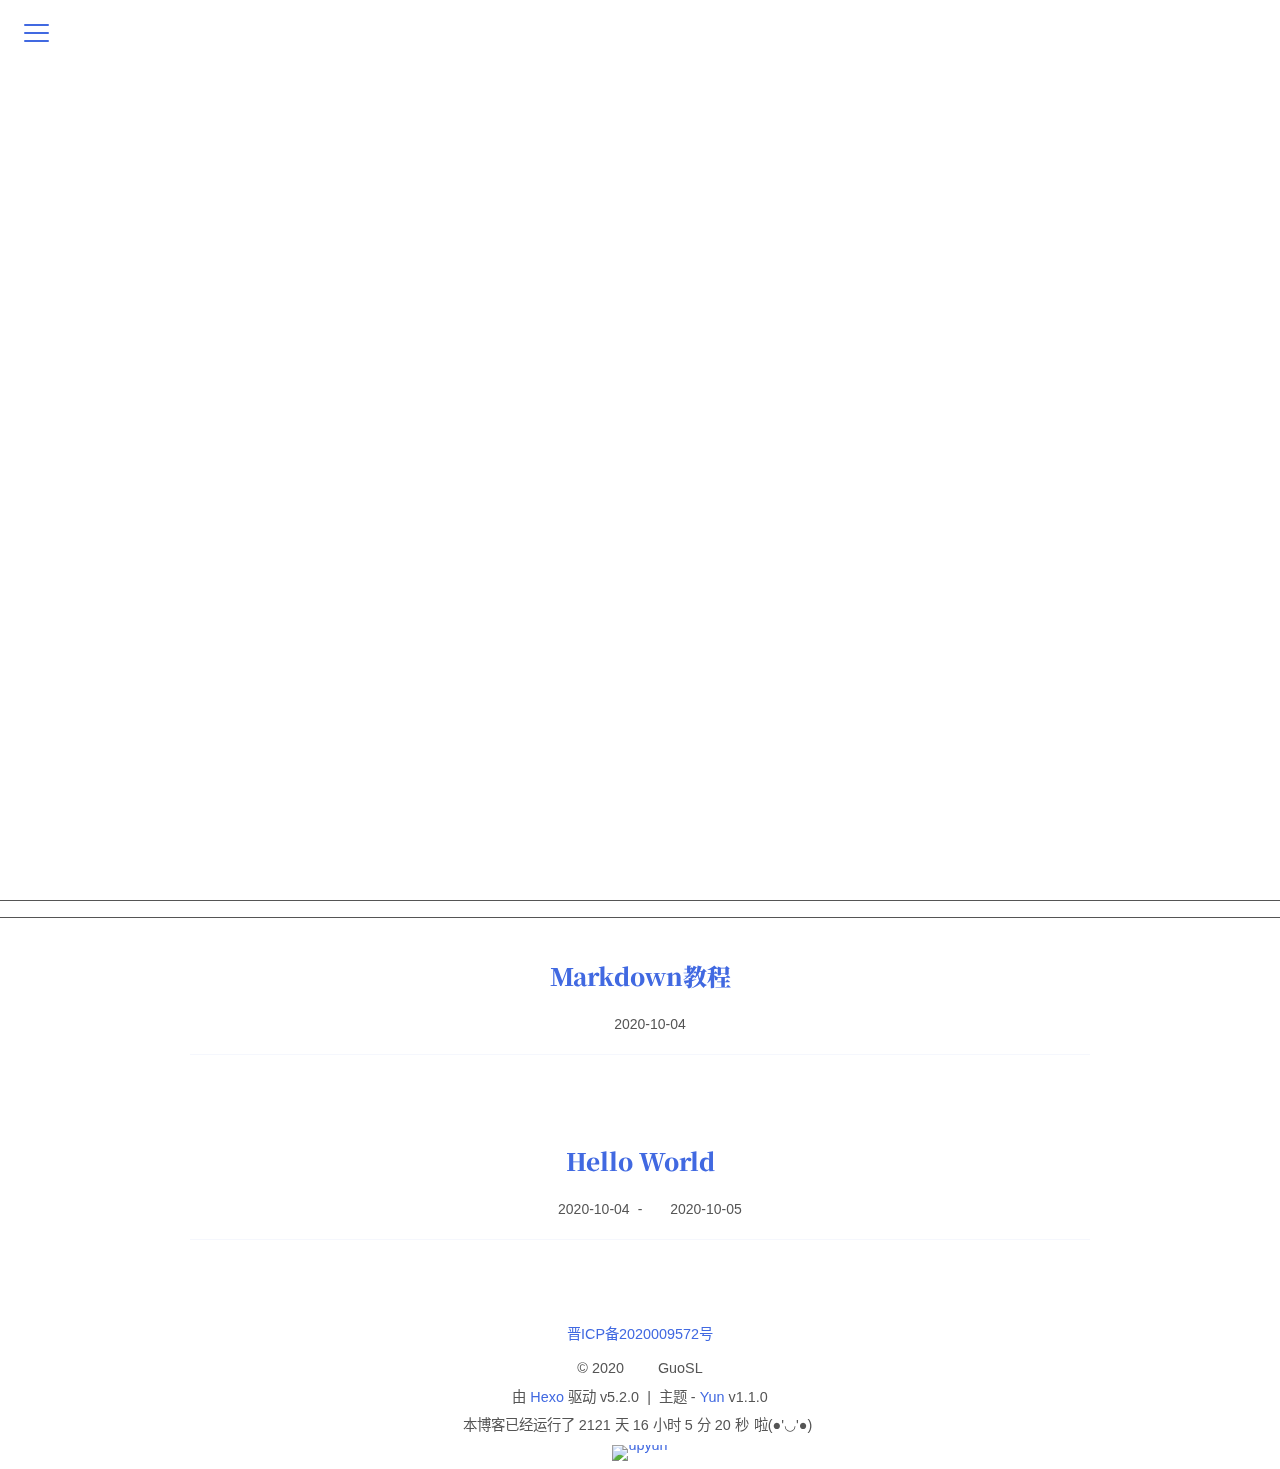
==== commit 6ade726e: "Site updated: 2020-10-06 22:05:46" ====
--- a/index.html
+++ b/index.html
@@ -1,9 +1,9 @@
-<!DOCTYPE html><html lang="zh-CN"><head><meta charset="UTF-8"><meta http-equiv="X-UA-Compatible" content="IE=edge"><meta name="viewport" content="width=device-width, initial-scale=1.0"><meta name="theme-color" content="#003153"><meta name="author" content="GuoSL"><meta name="copyright" content="GuoSL"><meta name="generator" content="Hexo 5.2.0"><meta name="theme" content="hexo-theme-yun"><title>收集一杯雾</title><link rel="stylesheet" href="https://fonts.googleapis.com/css2?family=Noto+Serif+SC:wght@900&amp;display=swap" media="print" onload="this.media='all'"><link rel="stylesheet" href="https://cdn.jsdelivr.net/npm/star-markdown-css@0.1.20/dist/yun/yun-markdown.min.css"><script src="//at.alicdn.com/t/font_1140697_ed8vp4atwoj.js" async></script><script src="https://cdn.jsdelivr.net/npm/scrollreveal/dist/scrollreveal.min.js" defer></script><script>document.addEventListener("DOMContentLoaded", () => {
+<!DOCTYPE html><html lang="zh-CN"><head><meta charset="UTF-8"><meta http-equiv="X-UA-Compatible" content="IE=edge"><meta name="viewport" content="width=device-width, initial-scale=1.0"><meta name="theme-color" content="#4169E1"><meta name="author" content="GuoSL"><meta name="copyright" content="GuoSL"><meta name="generator" content="Hexo 5.2.0"><meta name="theme" content="hexo-theme-yun"><title>收集一杯雾</title><link rel="stylesheet" href="https://fonts.googleapis.com/css2?family=Noto+Serif+SC:wght@900&amp;display=swap" media="print" onload="this.media='all'"><link rel="stylesheet" href="https://cdn.jsdelivr.net/npm/star-markdown-css@0.1.20/dist/yun/yun-markdown.min.css"><script src="//at.alicdn.com/t/font_1140697_ed8vp4atwoj.js" async></script><script src="https://cdn.jsdelivr.net/npm/scrollreveal/dist/scrollreveal.min.js" defer></script><script>document.addEventListener("DOMContentLoaded", () => {
   [".post-card",".post-content img"].forEach((target)=> {
     ScrollReveal().reveal(target);
   })
 });
-</script><link rel="shortcut icon" type="image/svg+xml" href="/yun.svg"><link rel="mask-icon" href="/yun.svg" color="#003153"><link rel="alternate icon" href="/yun.ico"><link rel="preload" href="/js/ui/banner.js" as="script"><link rel="preload" href="/css/hexo-theme-yun.css" as="style"><link rel="preload" href="/js/utils.js" as="script"><link rel="preload" href="/js/hexo-theme-yun.js" as="script"><link rel="prefetch" href="/js/sidebar.js" as="script"><link rel="preconnect" href="https://cdn.jsdelivr.net" crossorigin><link rel="stylesheet" href="/css/hexo-theme-yun.css"><script id="yun-config">
+</script><link rel="shortcut icon" type="image/svg+xml" href="/yun.svg"><link rel="mask-icon" href="/yun.svg" color="#4169E1"><link rel="alternate icon" href="/yun.ico"><link rel="preload" href="/js/ui/banner.js" as="script"><link rel="preload" href="/css/hexo-theme-yun.css" as="style"><link rel="preload" href="/js/utils.js" as="script"><link rel="preload" href="/js/hexo-theme-yun.js" as="script"><link rel="prefetch" href="/js/sidebar.js" as="script"><link rel="preconnect" href="https://cdn.jsdelivr.net" crossorigin><link rel="stylesheet" href="/css/hexo-theme-yun.css"><script id="yun-config">
     const Yun = window.Yun || {};
     window.CONFIG = {"hostname":"blog.kingsdead.cn","root":"/","title":"收集一杯雾","version":"1.1.0","mode":"time","copycode":true,"anonymous_image":"https://cdn.jsdelivr.net/gh/YunYouJun/cdn/img/avatar/none.jpg","say":{"api":"https://v1.hitokoto.cn","hitokoto":true},"fireworks":{"colors":["102, 167, 221","62, 131, 225","33, 78, 194"]}};
   </script><link rel="preconnect" href="https://www.google-analytics.com" crossorigin><script async src="https://www.googletagmanager.com/gtag/js?id=UA-121354150-1"></script><script>if (CONFIG.hostname === location.hostname) {
@@ -18,7 +18,7 @@
 <meta property="og:locale" content="zh_CN">
 <meta property="article:author" content="GuoSL">
 <meta property="article:tag" content="收集一杯雾">
-<meta name="twitter:card" content="summary"><script src="/js/ui/mode.js"></script></head><body class="is-home"><script defer src="https://cdn.jsdelivr.net/npm/animejs@latest/anime.min.js"></script><script defer src="/js/ui/fireworks.js"></script><canvas class="fireworks"></canvas><div class="container"><a class="sidebar-toggle hty-icon-button" id="menu-btn"><div class="hamburger hamburger--spin" type="button"><span class="hamburger-box"><span class="hamburger-inner"></span></span></div></a><div class="sidebar-toggle sidebar-overlay"></div><aside class="sidebar"><script src="/js/sidebar.js"></script><div class="sidebar-panel sidebar-panel-active" id="site-overview-wrap"><div class="site-info"><a class="site-author-avatar" href="/about/" title="GuoSL"><img width="96" loading="lazy" src="http://kingsdead.cn/20201002232844.jpg" alt="GuoSL"><span class="site-author-status" title="欢迎来到我的瞎写小屋">😊</span></a><div class="site-author-name"><a href="/about/">GuoSL</a></div><a class="site-name" href="/about/site.html">收集一杯雾</a><sub class="site-subtitle"></sub><div class="site-desciption"></div></div><nav class="site-state"><a class="site-state-item hty-icon-button icon-home" href="/" title="首页"><span class="site-state-item-icon"><svg class="icon" aria-hidden="true"><use xlink:href="#icon-home-4-line"></use></svg></span></a><div class="site-state-item"><a href="/archives/" title="归档"><span class="site-state-item-icon"><svg class="icon" aria-hidden="true"><use xlink:href="#icon-archive-line"></use></svg></span><span class="site-state-item-count">2</span></a></div><div class="site-state-item"><a href="/categories/" title="分类"><span class="site-state-item-icon"><svg class="icon" aria-hidden="true"><use xlink:href="#icon-folder-2-line"></use></svg></span><span class="site-state-item-count">0</span></a></div><div class="site-state-item"><a href="/tags/" title="标签"><span class="site-state-item-icon"><svg class="icon" aria-hidden="true"><use xlink:href="#icon-price-tag-3-line"></use></svg></span><span class="site-state-item-count">0</span></a></div><a class="site-state-item hty-icon-button" target="_blank" rel="noopener" href="https://yun.yunyoujun.cn" title="文档"><span class="site-state-item-icon"><svg class="icon" aria-hidden="true"><use xlink:href="#icon-settings-line"></use></svg></span></a></nav><hr style="margin-bottom:0.5rem"><div class="links-of-author"><a class="links-of-author-item hty-icon-button" rel="noopener" href="/atom.xml" title="RSS" target="_blank" style="color:orange"><svg class="icon" aria-hidden="true"><use xlink:href="#icon-rss-line"></use></svg></a><a class="links-of-author-item hty-icon-button" rel="noopener" href="https://shang.qq.com/wpa/qunwpa?idkey=c929e704022704d8cced9ec355d44a3fa7ad34aea12cef1de03d75d3d7d5b059" title="QQ 群" target="_blank" style="color:#12B7F5"><svg class="icon" aria-hidden="true"><use xlink:href="#icon-qq-line"></use></svg></a><a class="links-of-author-item hty-icon-button" rel="noopener" href="https://github.com/YunYouJun" title="GitHub" target="_blank" style="color:#6e5494"><svg class="icon" aria-hidden="true"><use xlink:href="#icon-github-line"></use></svg></a><a class="links-of-author-item hty-icon-button" rel="noopener" href="https://weibo.com/jizhideyunyoujun" title="微博" target="_blank" style="color:#E6162D"><svg class="icon" aria-hidden="true"><use xlink:href="#icon-weibo-line"></use></svg></a><a class="links-of-author-item hty-icon-button" rel="noopener" href="https://www.douban.com/people/yunyoujun/" title="豆瓣" target="_blank" style="color:#007722"><svg class="icon" aria-hidden="true"><use xlink:href="#icon-douban-line"></use></svg></a><a class="links-of-author-item hty-icon-button" rel="noopener" href="https://music.163.com/#/user/home?id=247102977" title="网易云音乐" target="_blank" style="color:#C20C0C"><svg class="icon" aria-hidden="true"><use xlink:href="#icon-netease-cloud-music-line"></use></svg></a><a class="links-of-author-item hty-icon-button" rel="noopener" href="https://www.zhihu.com/people/yunyoujun/" title="知乎" target="_blank" style="color:#0084FF"><svg class="icon" aria-hidden="true"><use xlink:href="#icon-zhihu-line"></use></svg></a><a class="links-of-author-item hty-icon-button" rel="noopener" href="https://space.bilibili.com/1579790" title="哔哩哔哩" target="_blank" style="color:#FF8EB3"><svg class="icon" aria-hidden="true"><use xlink:href="#icon-bilibili-line"></use></svg></a><a class="links-of-author-item hty-icon-button" rel="noopener" href="https://twitter.com/YunYouJun" title="Twitter" target="_blank" style="color:#1da1f2"><svg class="icon" aria-hidden="true"><use xlink:href="#icon-twitter-line"></use></svg></a><a class="links-of-author-item hty-icon-button" rel="noopener" href="https://t.me/elpsycn" title="Telegram Channel" target="_blank" style="color:#0088CC"><svg class="icon" aria-hidden="true"><use xlink:href="#icon-telegram-line"></use></svg></a><a class="links-of-author-item hty-icon-button" rel="noopener" href="mailto:me@yunyoujun.cn" title="E-Mail" target="_blank" style="color:#8E71C1"><svg class="icon" aria-hidden="true"><use xlink:href="#icon-mail-line"></use></svg></a><a class="links-of-author-item hty-icon-button" rel="noopener" href="https://travellings.now.sh/" title="Travelling" target="_blank" style="color:var(--hty-text-color)"><svg class="icon" aria-hidden="true"><use xlink:href="#icon-send-plane-2-line"></use></svg></a></div><hr style="margin:0.5rem 1rem"><div class="links"><a class="links-item hty-icon-button" href="/links/" title="我的小伙伴们" style="color:dodgerblue"><svg class="icon" aria-hidden="true"><use xlink:href="#icon-genderless-line"></use></svg></a></div><br><a class="links-item hty-icon-button" id="toggle-mode-btn" href="javascript:;" title="Mode" style="color: #f1cb64"><svg class="icon" aria-hidden="true"><use xlink:href="#icon-contrast-2-line"></use></svg></a></div></aside><main class="sidebar-translate" id="content"><div id="banner"><div class="banner-line vertical-line-top"></div><div class="banner-line vertical-line-bottom"></div><div class="cloud"><svg class="waves" viewBox="0 24 150 28" preserveAspectRatio="none" shape-rendering="auto"><defs><path id="gentle-wave" d="M-160 44c30 0 58-18 88-18s 58 18 88 18 58-18 88-18 58 18 88 18 v44h-352z" fill="white"></path></defs><g class="parallax"><use xlink:href="#gentle-wave" x="48" y="0" opacity="0.7"></use><use xlink:href="#gentle-wave" x="48" y="3" opacity="0.5"></use><use xlink:href="#gentle-wave" x="48" y="5" opacity="0.3"></use><use xlink:href="#gentle-wave" x="48" y="7"></use></g></svg></div><a id="goDown" aria-label="go-down" href="javascript:window.scrollTo(0, banner.clientHeight);"><svg class="icon" aria-hidden="true"><use xlink:href="#icon-arrow-down-s-line"></use></svg></a></div><script src="/js/ui/banner.js"></script><div id="say"><span id="say-content"></span><small id="say-author"></small><small id="say-from"></small></div><script async src="/js/say.js"></script><section class="hty-layout-grid" id="recent-posts"><div class="hty-layout-grid__cell hty-layout-grid__cell--span-12"><article class="hty-card post-card" itemscope itemtype="https://schema.org/Article"><link itemprop="mainEntityOfPage" href="http://blog.kingsdead.cn/20201004/Markdown%E6%95%99%E7%A8%8B/"><span hidden itemprop="author" itemscope itemtype="https://schema.org/Person"><meta itemprop="name" content="GuoSL"><meta itemprop="description"></span><span hidden itemprop="publisher" itemscope itemtype="https://schema.org/Organization"><meta itemprop="name" content="收集一杯雾"></span><div class="post-card-header"><header class="post-header"><h2 class="post-title" itemprop="name headline"><a class="post-title-link" itemprop="url" href="/20201004/Markdown%E6%95%99%E7%A8%8B/">Markdown教程</a></h2><div class="post-meta"><div class="post-time" style="display:inline-block"><span class="post-meta-item-icon"><svg class="icon" aria-hidden="true"><use xlink:href="#icon-calendar-line"></use></svg></span> <time title="创建时间：2020-10-04 16:59:11" itemprop="dateCreated datePublished" datetime="2020-10-04T16:59:11+08:00">2020-10-04</time></div></div></header></div><div class="post-card-content text-center"><div class="post-card-excerpt markdown-body"></div></div><div class="hty-card__actions post-card__actions"><div class="post-card-category"><span class="post-meta-item-icon"><svg class="icon" aria-hidden="true"><use xlink:href="#icon-folder-line"></use></svg></span> </div><div class="post-card-tag"><span class="post-meta-item-icon"><svg class="icon" aria-hidden="true"><use xlink:href="#icon-price-tag-3-line"></use></svg></span></div></div></article></div><div class="hty-layout-grid__cell hty-layout-grid__cell--span-12"><article class="hty-card post-card" itemscope itemtype="https://schema.org/Article"><link itemprop="mainEntityOfPage" href="http://blog.kingsdead.cn/20201004/hello-world/"><span hidden itemprop="author" itemscope itemtype="https://schema.org/Person"><meta itemprop="name" content="GuoSL"><meta itemprop="description"></span><span hidden itemprop="publisher" itemscope itemtype="https://schema.org/Organization"><meta itemprop="name" content="收集一杯雾"></span><div class="post-card-header"><header class="post-header"><h2 class="post-title" itemprop="name headline"><a class="post-title-link" itemprop="url" href="/20201004/hello-world/">Hello World</a></h2><div class="post-meta"><div class="post-time" style="display:inline-block"><span class="post-meta-item-icon"><svg class="icon" aria-hidden="true"><use xlink:href="#icon-calendar-line"></use></svg></span> <time title="创建时间：2020-10-04 00:00:00" itemprop="dateCreated datePublished" datetime="2020-10-04T00:00:00+08:00">2020-10-04</time><span class="post-meta-divider">-</span><span class="post-meta-item-icon"><svg class="icon" aria-hidden="true"><use xlink:href="#icon-calendar-2-line"></use></svg></span> <time title="修改时间：2020-10-05 19:59:48" itemprop="dateModified" datetime="2020-10-05T19:59:48+08:00">2020-10-05</time></div></div></header></div><div class="post-card-content text-center"><div class="post-card-excerpt markdown-body"></div></div><div class="hty-card__actions post-card__actions"><div class="post-card-category"><span class="post-meta-item-icon"><svg class="icon" aria-hidden="true"><use xlink:href="#icon-folder-line"></use></svg></span> </div><div class="post-card-tag"><span class="post-meta-item-icon"><svg class="icon" aria-hidden="true"><use xlink:href="#icon-price-tag-3-line"></use></svg></span></div></div></article></div></section></main><footer class="sidebar-translate" id="footer"><div class="beian"><a rel="noopener" href="https://beian.miit.gov.cn/" target="_blank">晋ICP备2020009572号</a></div><div class="copyright"><span>&copy; 2020 </span><span class="with-love" id="animate"><svg class="icon" aria-hidden="true"><use xlink:href="#icon-cloud-line"></use></svg></span><span class="author"> GuoSL</span></div><div class="powered"><span>由 <a href="https://hexo.io" target="_blank" rel="noopener">Hexo</a> 驱动 v5.2.0</span><span class="footer-separator">|</span><span>主题 - <a rel="noopener" href="https://github.com/YunYouJun/hexo-theme-yun" target="_blank"><span>Yun</span></a> v1.1.0</span></div><div class="live_time"><span>本博客已经运行了</span><span id="display_live_time"></span><span class="moe-text">啦(●'◡'●)</span><script>function blog_live_time() {
+<meta name="twitter:card" content="summary"><script src="/js/ui/mode.js"></script></head><body class="is-home"><script defer src="https://cdn.jsdelivr.net/npm/animejs@latest/anime.min.js"></script><script defer src="/js/ui/fireworks.js"></script><canvas class="fireworks"></canvas><div class="container"><a class="sidebar-toggle hty-icon-button" id="menu-btn"><div class="hamburger hamburger--spin" type="button"><span class="hamburger-box"><span class="hamburger-inner"></span></span></div></a><div class="sidebar-toggle sidebar-overlay"></div><aside class="sidebar"><script src="/js/sidebar.js"></script><div class="sidebar-panel sidebar-panel-active" id="site-overview-wrap"><div class="site-info"><a class="site-author-avatar" href="/about/" title="GuoSL"><img width="96" loading="lazy" src="http://kingsdead.cn/20201002232844.jpg" alt="GuoSL"><span class="site-author-status" title="欢迎来到我的瞎写小屋">😊</span></a><div class="site-author-name"><a href="/about/">GuoSL</a></div><a class="site-name" href="/about/site.html">收集一杯雾</a><sub class="site-subtitle"></sub><div class="site-desciption"></div></div><nav class="site-state"><a class="site-state-item hty-icon-button icon-home" href="/" title="首页"><span class="site-state-item-icon"><svg class="icon" aria-hidden="true"><use xlink:href="#icon-home-4-line"></use></svg></span></a><div class="site-state-item"><a href="/archives/" title="归档"><span class="site-state-item-icon"><svg class="icon" aria-hidden="true"><use xlink:href="#icon-archive-line"></use></svg></span><span class="site-state-item-count">2</span></a></div><div class="site-state-item"><a href="/categories/" title="分类"><span class="site-state-item-icon"><svg class="icon" aria-hidden="true"><use xlink:href="#icon-folder-2-line"></use></svg></span><span class="site-state-item-count">0</span></a></div><div class="site-state-item"><a href="/tags/" title="标签"><span class="site-state-item-icon"><svg class="icon" aria-hidden="true"><use xlink:href="#icon-price-tag-3-line"></use></svg></span><span class="site-state-item-count">0</span></a></div><a class="site-state-item hty-icon-button" target="_blank" rel="noopener" href="https://yun.yunyoujun.cn" title="文档"><span class="site-state-item-icon"><svg class="icon" aria-hidden="true"><use xlink:href="#icon-settings-line"></use></svg></span></a></nav><hr style="margin-bottom:0.5rem"><div class="links-of-author"><a class="links-of-author-item hty-icon-button" rel="noopener" href="/atom.xml" title="RSS" target="_blank" style="color:orange"><svg class="icon" aria-hidden="true"><use xlink:href="#icon-rss-line"></use></svg></a><a class="links-of-author-item hty-icon-button" rel="noopener" href="https://shang.qq.com/wpa/qunwpa?idkey=c929e704022704d8cced9ec355d44a3fa7ad34aea12cef1de03d75d3d7d5b059" title="QQ 群" target="_blank" style="color:#12B7F5"><svg class="icon" aria-hidden="true"><use xlink:href="#icon-qq-line"></use></svg></a><a class="links-of-author-item hty-icon-button" rel="noopener" href="https://github.com/YunYouJun" title="GitHub" target="_blank" style="color:#6e5494"><svg class="icon" aria-hidden="true"><use xlink:href="#icon-github-line"></use></svg></a><a class="links-of-author-item hty-icon-button" rel="noopener" href="https://weibo.com/jizhideyunyoujun" title="微博" target="_blank" style="color:#E6162D"><svg class="icon" aria-hidden="true"><use xlink:href="#icon-weibo-line"></use></svg></a><a class="links-of-author-item hty-icon-button" rel="noopener" href="https://www.douban.com/people/yunyoujun/" title="豆瓣" target="_blank" style="color:#007722"><svg class="icon" aria-hidden="true"><use xlink:href="#icon-douban-line"></use></svg></a><a class="links-of-author-item hty-icon-button" rel="noopener" href="https://music.163.com/#/user/home?id=247102977" title="网易云音乐" target="_blank" style="color:#C20C0C"><svg class="icon" aria-hidden="true"><use xlink:href="#icon-netease-cloud-music-line"></use></svg></a><a class="links-of-author-item hty-icon-button" rel="noopener" href="https://www.zhihu.com/people/yunyoujun/" title="知乎" target="_blank" style="color:#0084FF"><svg class="icon" aria-hidden="true"><use xlink:href="#icon-zhihu-line"></use></svg></a><a class="links-of-author-item hty-icon-button" rel="noopener" href="https://space.bilibili.com/1579790" title="哔哩哔哩" target="_blank" style="color:#FF8EB3"><svg class="icon" aria-hidden="true"><use xlink:href="#icon-bilibili-line"></use></svg></a><a class="links-of-author-item hty-icon-button" rel="noopener" href="https://twitter.com/YunYouJun" title="Twitter" target="_blank" style="color:#1da1f2"><svg class="icon" aria-hidden="true"><use xlink:href="#icon-twitter-line"></use></svg></a><a class="links-of-author-item hty-icon-button" rel="noopener" href="https://t.me/elpsycn" title="Telegram Channel" target="_blank" style="color:#0088CC"><svg class="icon" aria-hidden="true"><use xlink:href="#icon-telegram-line"></use></svg></a><a class="links-of-author-item hty-icon-button" rel="noopener" href="mailto:me@yunyoujun.cn" title="E-Mail" target="_blank" style="color:#8E71C1"><svg class="icon" aria-hidden="true"><use xlink:href="#icon-mail-line"></use></svg></a><a class="links-of-author-item hty-icon-button" rel="noopener" href="https://travellings.now.sh/" title="Travelling" target="_blank" style="color:var(--hty-text-color)"><svg class="icon" aria-hidden="true"><use xlink:href="#icon-send-plane-2-line"></use></svg></a></div><hr style="margin:0.5rem 1rem"><div class="links"><a class="links-item hty-icon-button" href="/links/" title="我的小伙伴们" style="color:dodgerblue"><svg class="icon" aria-hidden="true"><use xlink:href="#icon-genderless-line"></use></svg></a></div><br><a class="links-item hty-icon-button" id="toggle-mode-btn" href="javascript:;" title="Mode" style="color: #f1cb64"><svg class="icon" aria-hidden="true"><use xlink:href="#icon-contrast-2-line"></use></svg></a></div><div class="tag-cloud"><div class="tag-cloud-tags"></div></div></aside><main class="sidebar-translate" id="content"><div id="banner"><div class="banner-line vertical-line-top"></div><div class="banner-line vertical-line-bottom"></div><div class="cloud"><svg class="waves" viewBox="0 24 150 28" preserveAspectRatio="none" shape-rendering="auto"><defs><path id="gentle-wave" d="M-160 44c30 0 58-18 88-18s 58 18 88 18 58-18 88-18 58 18 88 18 v44h-352z" fill="white"></path></defs><g class="parallax"><use xlink:href="#gentle-wave" x="48" y="0" opacity="0.7"></use><use xlink:href="#gentle-wave" x="48" y="3" opacity="0.5"></use><use xlink:href="#gentle-wave" x="48" y="5" opacity="0.3"></use><use xlink:href="#gentle-wave" x="48" y="7"></use></g></svg></div><a id="goDown" aria-label="go-down" href="javascript:window.scrollTo(0, banner.clientHeight);"><svg class="icon" aria-hidden="true"><use xlink:href="#icon-arrow-down-s-line"></use></svg></a></div><script src="/js/ui/banner.js"></script><div id="say"><span id="say-content"></span><small id="say-author"></small><small id="say-from"></small></div><script async src="/js/say.js"></script><section class="hty-layout-grid" id="recent-posts"><div class="hty-layout-grid__cell hty-layout-grid__cell--span-12"><article class="hty-card post-card" itemscope itemtype="https://schema.org/Article"><link itemprop="mainEntityOfPage" href="http://blog.kingsdead.cn/20201004/Markdown%E6%95%99%E7%A8%8B/"><span hidden itemprop="author" itemscope itemtype="https://schema.org/Person"><meta itemprop="name" content="GuoSL"><meta itemprop="description"></span><span hidden itemprop="publisher" itemscope itemtype="https://schema.org/Organization"><meta itemprop="name" content="收集一杯雾"></span><div class="post-card-header"><header class="post-header"><h2 class="post-title" itemprop="name headline"><a class="post-title-link" itemprop="url" href="/20201004/Markdown%E6%95%99%E7%A8%8B/">Markdown教程</a></h2><div class="post-meta"><div class="post-time" style="display:inline-block"><span class="post-meta-item-icon"><svg class="icon" aria-hidden="true"><use xlink:href="#icon-calendar-line"></use></svg></span> <time title="创建时间：2020-10-04 16:59:11" itemprop="dateCreated datePublished" datetime="2020-10-04T16:59:11+08:00">2020-10-04</time></div></div></header></div><div class="post-card-content text-center"><div class="post-card-excerpt markdown-body"></div></div><div class="hty-card__actions post-card__actions"><div class="post-card-category"><span class="post-meta-item-icon"><svg class="icon" aria-hidden="true"><use xlink:href="#icon-folder-line"></use></svg></span> </div><div class="post-card-tag"><span class="post-meta-item-icon"><svg class="icon" aria-hidden="true"><use xlink:href="#icon-price-tag-3-line"></use></svg></span></div></div></article></div><div class="hty-layout-grid__cell hty-layout-grid__cell--span-12"><article class="hty-card post-card" itemscope itemtype="https://schema.org/Article"><link itemprop="mainEntityOfPage" href="http://blog.kingsdead.cn/20201004/hello-world/"><span hidden itemprop="author" itemscope itemtype="https://schema.org/Person"><meta itemprop="name" content="GuoSL"><meta itemprop="description"></span><span hidden itemprop="publisher" itemscope itemtype="https://schema.org/Organization"><meta itemprop="name" content="收集一杯雾"></span><div class="post-card-header"><header class="post-header"><h2 class="post-title" itemprop="name headline"><a class="post-title-link" itemprop="url" href="/20201004/hello-world/">Hello World</a></h2><div class="post-meta"><div class="post-time" style="display:inline-block"><span class="post-meta-item-icon"><svg class="icon" aria-hidden="true"><use xlink:href="#icon-calendar-line"></use></svg></span> <time title="创建时间：2020-10-04 00:00:00" itemprop="dateCreated datePublished" datetime="2020-10-04T00:00:00+08:00">2020-10-04</time><span class="post-meta-divider">-</span><span class="post-meta-item-icon"><svg class="icon" aria-hidden="true"><use xlink:href="#icon-calendar-2-line"></use></svg></span> <time title="修改时间：2020-10-05 19:59:48" itemprop="dateModified" datetime="2020-10-05T19:59:48+08:00">2020-10-05</time></div></div></header></div><div class="post-card-content text-center"><div class="post-card-excerpt markdown-body"></div></div><div class="hty-card__actions post-card__actions"><div class="post-card-category"><span class="post-meta-item-icon"><svg class="icon" aria-hidden="true"><use xlink:href="#icon-folder-line"></use></svg></span> </div><div class="post-card-tag"><span class="post-meta-item-icon"><svg class="icon" aria-hidden="true"><use xlink:href="#icon-price-tag-3-line"></use></svg></span></div></div></article></div></section></main><footer class="sidebar-translate" id="footer"><div class="beian"><a rel="noopener" href="https://beian.miit.gov.cn/" target="_blank">晋ICP备2020009572号</a></div><div class="copyright"><span>&copy; 2020 </span><span class="with-love" id="animate"><svg class="icon" aria-hidden="true"><use xlink:href="#icon-cloud-line"></use></svg></span><span class="author"> GuoSL</span></div><div class="powered"><span>由 <a href="https://hexo.io" target="_blank" rel="noopener">Hexo</a> 驱动 v5.2.0</span><span class="footer-separator">|</span><span>主题 - <a rel="noopener" href="https://github.com/YunYouJun/hexo-theme-yun" target="_blank"><span>Yun</span></a> v1.1.0</span></div><div class="live_time"><span>本博客已经运行了</span><span id="display_live_time"></span><span class="moe-text">啦(●'◡'●)</span><script>function blog_live_time() {
   window.setTimeout(blog_live_time, 1000);
   const start = new Date('2020-10-04T00:00:00');
   const now = new Date();
@@ -33,4 +33,4 @@
   display_live_time.innerHTML = " " + passDay + " 天 " + passHour + " 小时 " + passMinute + " 分 " + passSecond + " 秒";
 }
 blog_live_time();
-</script></div><div class="footer-custom-text"><a style="display:inline-block" href="https://www.upyun.com/?utm_source=lianmeng&utm_medium=referral" target="blank" title="又拍云"><img height="30" src="https://cdn.jsdelivr.net/gh/YunYouJun/cdn/img/logo/upyun-logo.png" alt="upyun"/></a></div></footer><a class="hty-icon-button" id="goUp" aria-label="back-to-top" href="#"><svg class="icon" aria-hidden="true"><use xlink:href="#icon-arrow-up-s-line"></use></svg><svg class="progress-circle-container" viewBox="0 0 100 100"><circle class="progress-circle" id="progressCircle" cx="50" cy="50" r="48" fill="none" stroke="#003153" stroke-width="2" stroke-linecap="round"></circle></svg></a></div><script defer src="/js/utils.js"></script><script defer src="/js/hexo-theme-yun.js"></script></body></html>+</script></div><div class="footer-custom-text"><a style="display:inline-block" href="https://www.upyun.com/?utm_source=lianmeng&utm_medium=referral" target="blank" title="又拍云"><img height="30" src="https://cdn.jsdelivr.net/gh/YunYouJun/cdn/img/logo/upyun-logo.png" alt="upyun"/></a></div></footer><a class="hty-icon-button" id="goUp" aria-label="back-to-top" href="#"><svg class="icon" aria-hidden="true"><use xlink:href="#icon-arrow-up-s-line"></use></svg><svg class="progress-circle-container" viewBox="0 0 100 100"><circle class="progress-circle" id="progressCircle" cx="50" cy="50" r="48" fill="none" stroke="#4169E1" stroke-width="2" stroke-linecap="round"></circle></svg></a></div><script defer src="/js/utils.js"></script><script defer src="/js/hexo-theme-yun.js"></script></body></html>--- a/css/hexo-theme-yun.css
+++ b/css/hexo-theme-yun.css
@@ -49,10 +49,10 @@
 }
 ::selection {
   color: #fff;
-  background: #6495ed;
+  background: #000080;
 }
 a {
-  color: #003153;
+  color: #4169e1;
   text-decoration: none;
   transition: color 0.1s;
 }
@@ -61,7 +61,7 @@
   color: #db2828;
 }
 a:active {
-  color: #001829;
+  color: #203470;
 }
 h1,
 h2,
@@ -113,7 +113,7 @@
 }
 :root {
   --hty-mode: 'light';
-  --hty-primary-color: #003153;
+  --hty-primary-color: #4169e1;
   --hty-bg-color: #fff;
   --hty-text-color: #333;
   --hty-secondary-text-color: #555;
@@ -234,7 +234,7 @@
 }
 .char-left {
   border-left: 1px solid var(--banner-line-color);
-  border-right: 0px solid rgba(0,49,83,0.1);
+  border-right: 0px solid rgba(65,105,225,0.1);
   border-right-width: 0px;
   animation-duration: 0.4s;
   animation-delay: 0.4s;
@@ -242,7 +242,7 @@
   animation-timing-function: ease-out;
 }
 .char-right {
-  border-left: 0px solid rgba(0,49,83,0.1);
+  border-left: 0px solid rgba(65,105,225,0.1);
   border-right: 1px solid var(--banner-line-color);
   border-left-width: 0px;
   animation-duration: 0.4s;
@@ -331,7 +331,7 @@
   animation: float 2s ease-in-out infinite;
 }
 #goDown .icon {
-  color: #003153;
+  color: #4169e1;
   width: 3rem;
   height: 3rem;
 }
@@ -774,21 +774,21 @@
 .pagination .space:hover {
   font-weight: normal;
   color: var(--hty-bg-color) !important;
-  background: rgba(0,49,83,0.7);
+  background: rgba(65,105,225,0.7);
 }
 .pagination .prev:active,
 .pagination .next:active,
 .pagination .page-number:active,
 .pagination .space:active {
   color: var(--hty-bg-color) !important;
-  background: rgba(0,99,168,0.9);
+  background: rgba(103,135,231,0.9);
 }
 .pagination .prev.current,
 .pagination .next.current,
 .pagination .page-number.current,
 .pagination .space.current {
   font-weight: normal;
-  background: rgba(0,99,168,0.9);
+  background: rgba(103,135,231,0.9);
   color: var(--hty-bg-color) !important;
   cursor: default;
 }
@@ -886,7 +886,7 @@
   margin: 0 1rem;
   padding: 0 0.5rem;
   border-radius: 2px;
-  color: #003153;
+  color: #4169e1;
   transition-property: all;
   transition-duration: 0.2s;
   transition-delay: 0s;
@@ -904,10 +904,10 @@
   -webkit-font-smoothing: antialiased;
 }
 .hty-button:hover {
-  background-color: rgba(0,49,83,0.05);
+  background-color: rgba(65,105,225,0.05);
 }
 .hty-button--raised {
-  background-color: var(--hty-primary-color, #003153);
+  background-color: var(--hty-primary-color, #4169e1);
   box-shadow: 0px 2px 10px -1px rgba(0,0,0,0.3);
   color: #fff;
 }
@@ -916,7 +916,7 @@
 }
 .hty-button--raised:hover {
   color: #fff;
-  background-color: rgba(0,49,83,0.9);
+  background-color: rgba(65,105,225,0.9);
 }
 .hty-icon-button {
   display: inline-flex;
@@ -932,10 +932,10 @@
   transition-delay: 0s;
 }
 .hty-icon-button:hover {
-  background-color: rgba(0,49,83,0.1);
+  background-color: rgba(65,105,225,0.1);
 }
 .hty-icon-button:active {
-  background-color: rgba(0,49,83,0.3);
+  background-color: rgba(65,105,225,0.3);
 }
 .button-glow {
   animation-duration: 2s;
@@ -948,7 +948,7 @@
     box-shadow: 0 0 0 rgba(0,0,0,0);
   }
   to {
-    box-shadow: 0 0 20px rgba(0,49,83,0.3);
+    box-shadow: 0 0 20px rgba(65,105,225,0.3);
   }
 }
 @-webkit-keyframes glowing {
@@ -956,7 +956,7 @@
     box-shadow: 0 0 0 rgba(0,0,0,0);
   }
   to {
-    box-shadow: 0 0 20px rgba(0,49,83,0.3);
+    box-shadow: 0 0 20px rgba(65,105,225,0.3);
   }
 }
 @-o-keyframes glowing {
@@ -964,7 +964,7 @@
     box-shadow: 0 0 0 rgba(0,0,0,0);
   }
   to {
-    box-shadow: 0 0 20px rgba(0,49,83,0.3);
+    box-shadow: 0 0 20px rgba(65,105,225,0.3);
   }
 }
 @keyframes glowing {
@@ -972,7 +972,7 @@
     box-shadow: 0 0 0 rgba(0,0,0,0);
   }
   to {
-    box-shadow: 0 0 20px rgba(0,49,83,0.3);
+    box-shadow: 0 0 20px rgba(65,105,225,0.3);
   }
 }
 .hty-card {
@@ -999,16 +999,16 @@
 }
 ::-webkit-scrollbar-thumb {
   border-radius: 2px;
-  background-color: rgba(0,49,83,0.5);
+  background-color: rgba(65,105,225,0.5);
 }
 ::-webkit-scrollbar-thumb:window-inactive {
-  background-color: rgba(0,49,83,0.3);
+  background-color: rgba(65,105,225,0.3);
 }
 ::-webkit-scrollbar-thumb:hover {
-  background-color: rgba(0,49,83,0.7);
+  background-color: rgba(65,105,225,0.7);
 }
 ::-webkit-scrollbar-thumb:active {
-  background-color: rgba(0,49,83,0.9);
+  background-color: rgba(65,105,225,0.9);
 }
 .iconfont {
   font-size: 1.2rem;
@@ -1030,7 +1030,7 @@
 .spinner {
   width: 60px;
   height: 60px;
-  border: 1px solid #003153;
+  border: 1px solid #4169e1;
   margin: 100px auto;
   animation: rotateplane 1.2s infinite ease-in-out;
 }
@@ -1166,7 +1166,7 @@
   display: flex;
   align-items: center;
   min-height: 3rem;
-  border-top: 1px solid rgba(0,49,83,0.05);
+  border-top: 1px solid rgba(65,105,225,0.05);
   padding-left: 1rem;
   padding-right: 1rem;
   justify-content: space-between;
@@ -1190,7 +1190,7 @@
   height: 100%;
   width: 0;
   right: 0;
-  background: rgba(0,49,83,0.08);
+  background: rgba(65,105,225,0.08);
   border-radius: 4px;
   transition: width 0.2s ease;
 }
@@ -1257,7 +1257,7 @@
 .post-collapse .collection-title {
   position: relative;
   margin: 0;
-  border-bottom: 2px solid rgba(0,49,83,0.6);
+  border-bottom: 2px solid rgba(65,105,225,0.6);
 }
 .post-collapse .collection-title::before {
   content: '';
@@ -1265,11 +1265,11 @@
   top: 50%;
   width: 2px;
   height: 50%;
-  background: rgba(0,49,83,0.3);
+  background: rgba(65,105,225,0.3);
 }
 .post-collapse .collection-title .archive-year {
   font-family: 'Source Code Pro', 'Courier New', Courier, Consolas, Monaco, monospace;
-  color: #003153;
+  color: #4169e1;
   margin: 0 1.5rem;
 }
 .post-collapse .collection-title .archive-year::before {
@@ -1281,7 +1281,7 @@
   margin-top: -4px;
   width: 1.5rem;
   height: 1.5rem;
-  background: #003153;
+  background: #4169e1;
   border-radius: 50%;
 }
 .post-collapse .post-item {
@@ -1292,11 +1292,11 @@
   position: absolute;
   width: 2px;
   height: 100%;
-  background: rgba(0,49,83,0.3);
+  background: rgba(65,105,225,0.3);
 }
 .post-collapse .post-header {
   position: relative;
-  border-bottom: 2px solid rgba(0,49,83,0.3);
+  border-bottom: 2px solid rgba(65,105,225,0.3);
   display: flex;
 }
 .post-collapse .post-header::before {
@@ -1308,7 +1308,7 @@
   height: 0.5rem;
   margin-left: -4px;
   border-radius: 50%;
-  border: 1px solid #003153;
+  border: 1px solid #4169e1;
   background-color: #fff;
   z-index: 1;
   transition-property: all;
@@ -1317,7 +1317,7 @@
   transition-property: background;
 }
 .post-collapse .post-header:hover::before {
-  background: #003153;
+  background: #4169e1;
 }
 .post-collapse .post-header .post-title {
   margin-left: 0.1rem;
@@ -1432,7 +1432,7 @@
   transition: 0.4s;
 }
 .post-nav-item:hover {
-  background-color: rgba(0,49,83,0.1);
+  background-color: rgba(65,105,225,0.1);
 }
 .post-nav-prev {
   padding-right: 0.5rem;
@@ -1444,7 +1444,7 @@
 .post-nav-next {
   display: inline-flex;
   align-items: center;
-  color: #003153;
+  color: #4169e1;
   overflow: hidden;
   white-space: nowrap;
   text-overflow: ellipsis;
@@ -1541,7 +1541,7 @@
 .hamburger.is-active .hamburger-inner,
 .hamburger.is-active .hamburger-inner::before,
 .hamburger.is-active .hamburger-inner::after {
-  background-color: #003153;
+  background-color: #4169e1;
 }
 .hamburger-box {
   outline: none;
@@ -1559,7 +1559,7 @@
 .hamburger-inner::after {
   width: 25px;
   height: 2px;
-  background-color: #003153;
+  background-color: #4169e1;
   border-radius: 3px;
   position: absolute;
 }
@@ -1605,15 +1605,15 @@
   margin-bottom: 0;
 }
 .sidebar-nav .sidebar-nav-item {
-  border: 1px solid #003153;
-  color: #003153;
+  border: 1px solid #4169e1;
+  color: #4169e1;
   margin: 0 1.25rem;
 }
 .sidebar-nav .sidebar-nav-item:hover {
   transition-property: all;
   transition-duration: 0.2s;
   transition-delay: 0s;
-  background-color: #003153;
+  background-color: #4169e1;
   color: #fff;
 }
 .sidebar-nav .sidebar-nav-item .icon {
@@ -1621,9 +1621,9 @@
   height: 1.5rem;
 }
 .sidebar-nav .sidebar-nav-active {
-  background-color: #003153;
+  background-color: #4169e1;
   color: #fff;
-  box-shadow: 0 0 5px rgba(0,49,83,0.2);
+  box-shadow: 0 0 5px rgba(65,105,225,0.2);
 }
 .post-toc {
   line-height: 1.8;
@@ -1638,7 +1638,7 @@
   margin: 0;
 }
 .post-toc ol .toc-link {
-  color: #003153;
+  color: #4169e1;
 }
 .post-toc ol .toc-link:hover {
   color: #db2828;
@@ -1799,7 +1799,7 @@
   transition: 0.4s;
 }
 .site-author-avatar img:hover {
-  box-shadow: 0 0 30px rgba(0,49,83,0.2);
+  box-shadow: 0 0 30px rgba(65,105,225,0.2);
 }
 .site-author-avatar img {
   border-radius: 50%;
@@ -1884,7 +1884,7 @@
   bottom: 1.1rem;
   z-index: 20;
   opacity: 0;
-  color: #003153;
+  color: #4169e1;
   transition-property: all;
   transition-duration: 0.2s;
   transition-delay: 0s;
@@ -1951,10 +1951,10 @@
   }
   :root:not([data-user-color-scheme]) .sidebar {
     background-color: rgba(27,31,46,0.95);
-    background-image: none;
+    background-image: url("https://cdn.jsdelivr.net/gh/YunYouJun/cdn@master/img/bg/dark-alpha-stars-timing-1.webp");
   }
   :root:not([data-user-color-scheme]) .post-title-link {
-    color: #007dd3;
+    color: #7a96ea;
   }
   :root:not([data-user-color-scheme]) .post-card {
     color: #fff;
@@ -1978,19 +1978,19 @@
   :root:not([data-user-color-scheme]) .pagination .next:hover,
   :root:not([data-user-color-scheme]) .pagination .page-number:hover,
   :root:not([data-user-color-scheme]) .pagination .space:hover {
-    background: rgba(170,220,255,0.9);
+    background: rgba(217,225,249,0.9);
   }
   :root:not([data-user-color-scheme]) .pagination .prev:active,
   :root:not([data-user-color-scheme]) .pagination .next:active,
   :root:not([data-user-color-scheme]) .pagination .page-number:active,
   :root:not([data-user-color-scheme]) .pagination .space:active {
-    background: #003153;
+    background: #4169e1;
   }
   :root:not([data-user-color-scheme]) .pagination .prev.current,
   :root:not([data-user-color-scheme]) .pagination .next.current,
   :root:not([data-user-color-scheme]) .pagination .page-number.current,
   :root:not([data-user-color-scheme]) .pagination .space.current {
-    background: rgba(212,238,255,0.9);
+    background: rgba(236,240,252,0.9);
     cursor: default;
   }
   :root:not([data-user-color-scheme]) #footer {
@@ -2026,10 +2026,10 @@
 }
 [data-user-color-scheme='dark'] .sidebar {
   background-color: rgba(27,31,46,0.95);
-  background-image: none;
+  background-image: url("https://cdn.jsdelivr.net/gh/YunYouJun/cdn@master/img/bg/dark-alpha-stars-timing-1.webp");
 }
 [data-user-color-scheme='dark'] .post-title-link {
-  color: #007dd3;
+  color: #7a96ea;
 }
 [data-user-color-scheme='dark'] .post-card {
   color: #fff;
@@ -2053,19 +2053,19 @@
 [data-user-color-scheme='dark'] .pagination .next:hover,
 [data-user-color-scheme='dark'] .pagination .page-number:hover,
 [data-user-color-scheme='dark'] .pagination .space:hover {
-  background: rgba(170,220,255,0.9);
+  background: rgba(217,225,249,0.9);
 }
 [data-user-color-scheme='dark'] .pagination .prev:active,
 [data-user-color-scheme='dark'] .pagination .next:active,
 [data-user-color-scheme='dark'] .pagination .page-number:active,
 [data-user-color-scheme='dark'] .pagination .space:active {
-  background: #003153;
+  background: #4169e1;
 }
 [data-user-color-scheme='dark'] .pagination .prev.current,
 [data-user-color-scheme='dark'] .pagination .next.current,
 [data-user-color-scheme='dark'] .pagination .page-number.current,
 [data-user-color-scheme='dark'] .pagination .space.current {
-  background: rgba(212,238,255,0.9);
+  background: rgba(236,240,252,0.9);
   cursor: default;
 }
 [data-user-color-scheme='dark'] #footer {
--- a/css/hexo-theme-yun.css
+++ b/css/hexo-theme-yun.css
@@ -49,10 +49,10 @@
 }
 ::selection {
   color: #fff;
-  background: #6495ed;
+  background: #000080;
 }
 a {
-  color: #003153;
+  color: #4169e1;
   text-decoration: none;
   transition: color 0.1s;
 }
@@ -61,7 +61,7 @@
   color: #db2828;
 }
 a:active {
-  color: #001829;
+  color: #203470;
 }
 h1,
 h2,
@@ -113,7 +113,7 @@
 }
 :root {
   --hty-mode: 'light';
-  --hty-primary-color: #003153;
+  --hty-primary-color: #4169e1;
   --hty-bg-color: #fff;
   --hty-text-color: #333;
   --hty-secondary-text-color: #555;
@@ -234,7 +234,7 @@
 }
 .char-left {
   border-left: 1px solid var(--banner-line-color);
-  border-right: 0px solid rgba(0,49,83,0.1);
+  border-right: 0px solid rgba(65,105,225,0.1);
   border-right-width: 0px;
   animation-duration: 0.4s;
   animation-delay: 0.4s;
@@ -242,7 +242,7 @@
   animation-timing-function: ease-out;
 }
 .char-right {
-  border-left: 0px solid rgba(0,49,83,0.1);
+  border-left: 0px solid rgba(65,105,225,0.1);
   border-right: 1px solid var(--banner-line-color);
   border-left-width: 0px;
   animation-duration: 0.4s;
@@ -331,7 +331,7 @@
   animation: float 2s ease-in-out infinite;
 }
 #goDown .icon {
-  color: #003153;
+  color: #4169e1;
   width: 3rem;
   height: 3rem;
 }
@@ -774,21 +774,21 @@
 .pagination .space:hover {
   font-weight: normal;
   color: var(--hty-bg-color) !important;
-  background: rgba(0,49,83,0.7);
+  background: rgba(65,105,225,0.7);
 }
 .pagination .prev:active,
 .pagination .next:active,
 .pagination .page-number:active,
 .pagination .space:active {
   color: var(--hty-bg-color) !important;
-  background: rgba(0,99,168,0.9);
+  background: rgba(103,135,231,0.9);
 }
 .pagination .prev.current,
 .pagination .next.current,
 .pagination .page-number.current,
 .pagination .space.current {
   font-weight: normal;
-  background: rgba(0,99,168,0.9);
+  background: rgba(103,135,231,0.9);
   color: var(--hty-bg-color) !important;
   cursor: default;
 }
@@ -886,7 +886,7 @@
   margin: 0 1rem;
   padding: 0 0.5rem;
   border-radius: 2px;
-  color: #003153;
+  color: #4169e1;
   transition-property: all;
   transition-duration: 0.2s;
   transition-delay: 0s;
@@ -904,10 +904,10 @@
   -webkit-font-smoothing: antialiased;
 }
 .hty-button:hover {
-  background-color: rgba(0,49,83,0.05);
+  background-color: rgba(65,105,225,0.05);
 }
 .hty-button--raised {
-  background-color: var(--hty-primary-color, #003153);
+  background-color: var(--hty-primary-color, #4169e1);
   box-shadow: 0px 2px 10px -1px rgba(0,0,0,0.3);
   color: #fff;
 }
@@ -916,7 +916,7 @@
 }
 .hty-button--raised:hover {
   color: #fff;
-  background-color: rgba(0,49,83,0.9);
+  background-color: rgba(65,105,225,0.9);
 }
 .hty-icon-button {
   display: inline-flex;
@@ -932,10 +932,10 @@
   transition-delay: 0s;
 }
 .hty-icon-button:hover {
-  background-color: rgba(0,49,83,0.1);
+  background-color: rgba(65,105,225,0.1);
 }
 .hty-icon-button:active {
-  background-color: rgba(0,49,83,0.3);
+  background-color: rgba(65,105,225,0.3);
 }
 .button-glow {
   animation-duration: 2s;
@@ -948,7 +948,7 @@
     box-shadow: 0 0 0 rgba(0,0,0,0);
   }
   to {
-    box-shadow: 0 0 20px rgba(0,49,83,0.3);
+    box-shadow: 0 0 20px rgba(65,105,225,0.3);
   }
 }
 @-webkit-keyframes glowing {
@@ -956,7 +956,7 @@
     box-shadow: 0 0 0 rgba(0,0,0,0);
   }
   to {
-    box-shadow: 0 0 20px rgba(0,49,83,0.3);
+    box-shadow: 0 0 20px rgba(65,105,225,0.3);
   }
 }
 @-o-keyframes glowing {
@@ -964,7 +964,7 @@
     box-shadow: 0 0 0 rgba(0,0,0,0);
   }
   to {
-    box-shadow: 0 0 20px rgba(0,49,83,0.3);
+    box-shadow: 0 0 20px rgba(65,105,225,0.3);
   }
 }
 @keyframes glowing {
@@ -972,7 +972,7 @@
     box-shadow: 0 0 0 rgba(0,0,0,0);
   }
   to {
-    box-shadow: 0 0 20px rgba(0,49,83,0.3);
+    box-shadow: 0 0 20px rgba(65,105,225,0.3);
   }
 }
 .hty-card {
@@ -999,16 +999,16 @@
 }
 ::-webkit-scrollbar-thumb {
   border-radius: 2px;
-  background-color: rgba(0,49,83,0.5);
+  background-color: rgba(65,105,225,0.5);
 }
 ::-webkit-scrollbar-thumb:window-inactive {
-  background-color: rgba(0,49,83,0.3);
+  background-color: rgba(65,105,225,0.3);
 }
 ::-webkit-scrollbar-thumb:hover {
-  background-color: rgba(0,49,83,0.7);
+  background-color: rgba(65,105,225,0.7);
 }
 ::-webkit-scrollbar-thumb:active {
-  background-color: rgba(0,49,83,0.9);
+  background-color: rgba(65,105,225,0.9);
 }
 .iconfont {
   font-size: 1.2rem;
@@ -1030,7 +1030,7 @@
 .spinner {
   width: 60px;
   height: 60px;
-  border: 1px solid #003153;
+  border: 1px solid #4169e1;
   margin: 100px auto;
   animation: rotateplane 1.2s infinite ease-in-out;
 }
@@ -1166,7 +1166,7 @@
   display: flex;
   align-items: center;
   min-height: 3rem;
-  border-top: 1px solid rgba(0,49,83,0.05);
+  border-top: 1px solid rgba(65,105,225,0.05);
   padding-left: 1rem;
   padding-right: 1rem;
   justify-content: space-between;
@@ -1190,7 +1190,7 @@
   height: 100%;
   width: 0;
   right: 0;
-  background: rgba(0,49,83,0.08);
+  background: rgba(65,105,225,0.08);
   border-radius: 4px;
   transition: width 0.2s ease;
 }
@@ -1257,7 +1257,7 @@
 .post-collapse .collection-title {
   position: relative;
   margin: 0;
-  border-bottom: 2px solid rgba(0,49,83,0.6);
+  border-bottom: 2px solid rgba(65,105,225,0.6);
 }
 .post-collapse .collection-title::before {
   content: '';
@@ -1265,11 +1265,11 @@
   top: 50%;
   width: 2px;
   height: 50%;
-  background: rgba(0,49,83,0.3);
+  background: rgba(65,105,225,0.3);
 }
 .post-collapse .collection-title .archive-year {
   font-family: 'Source Code Pro', 'Courier New', Courier, Consolas, Monaco, monospace;
-  color: #003153;
+  color: #4169e1;
   margin: 0 1.5rem;
 }
 .post-collapse .collection-title .archive-year::before {
@@ -1281,7 +1281,7 @@
   margin-top: -4px;
   width: 1.5rem;
   height: 1.5rem;
-  background: #003153;
+  background: #4169e1;
   border-radius: 50%;
 }
 .post-collapse .post-item {
@@ -1292,11 +1292,11 @@
   position: absolute;
   width: 2px;
   height: 100%;
-  background: rgba(0,49,83,0.3);
+  background: rgba(65,105,225,0.3);
 }
 .post-collapse .post-header {
   position: relative;
-  border-bottom: 2px solid rgba(0,49,83,0.3);
+  border-bottom: 2px solid rgba(65,105,225,0.3);
   display: flex;
 }
 .post-collapse .post-header::before {
@@ -1308,7 +1308,7 @@
   height: 0.5rem;
   margin-left: -4px;
   border-radius: 50%;
-  border: 1px solid #003153;
+  border: 1px solid #4169e1;
   background-color: #fff;
   z-index: 1;
   transition-property: all;
@@ -1317,7 +1317,7 @@
   transition-property: background;
 }
 .post-collapse .post-header:hover::before {
-  background: #003153;
+  background: #4169e1;
 }
 .post-collapse .post-header .post-title {
   margin-left: 0.1rem;
@@ -1432,7 +1432,7 @@
   transition: 0.4s;
 }
 .post-nav-item:hover {
-  background-color: rgba(0,49,83,0.1);
+  background-color: rgba(65,105,225,0.1);
 }
 .post-nav-prev {
   padding-right: 0.5rem;
@@ -1444,7 +1444,7 @@
 .post-nav-next {
   display: inline-flex;
   align-items: center;
-  color: #003153;
+  color: #4169e1;
   overflow: hidden;
   white-space: nowrap;
   text-overflow: ellipsis;
@@ -1541,7 +1541,7 @@
 .hamburger.is-active .hamburger-inner,
 .hamburger.is-active .hamburger-inner::before,
 .hamburger.is-active .hamburger-inner::after {
-  background-color: #003153;
+  background-color: #4169e1;
 }
 .hamburger-box {
   outline: none;
@@ -1559,7 +1559,7 @@
 .hamburger-inner::after {
   width: 25px;
   height: 2px;
-  background-color: #003153;
+  background-color: #4169e1;
   border-radius: 3px;
   position: absolute;
 }
@@ -1605,15 +1605,15 @@
   margin-bottom: 0;
 }
 .sidebar-nav .sidebar-nav-item {
-  border: 1px solid #003153;
-  color: #003153;
+  border: 1px solid #4169e1;
+  color: #4169e1;
   margin: 0 1.25rem;
 }
 .sidebar-nav .sidebar-nav-item:hover {
   transition-property: all;
   transition-duration: 0.2s;
   transition-delay: 0s;
-  background-color: #003153;
+  background-color: #4169e1;
   color: #fff;
 }
 .sidebar-nav .sidebar-nav-item .icon {
@@ -1621,9 +1621,9 @@
   height: 1.5rem;
 }
 .sidebar-nav .sidebar-nav-active {
-  background-color: #003153;
+  background-color: #4169e1;
   color: #fff;
-  box-shadow: 0 0 5px rgba(0,49,83,0.2);
+  box-shadow: 0 0 5px rgba(65,105,225,0.2);
 }
 .post-toc {
   line-height: 1.8;
@@ -1638,7 +1638,7 @@
   margin: 0;
 }
 .post-toc ol .toc-link {
-  color: #003153;
+  color: #4169e1;
 }
 .post-toc ol .toc-link:hover {
   color: #db2828;
@@ -1799,7 +1799,7 @@
   transition: 0.4s;
 }
 .site-author-avatar img:hover {
-  box-shadow: 0 0 30px rgba(0,49,83,0.2);
+  box-shadow: 0 0 30px rgba(65,105,225,0.2);
 }
 .site-author-avatar img {
   border-radius: 50%;
@@ -1884,7 +1884,7 @@
   bottom: 1.1rem;
   z-index: 20;
   opacity: 0;
-  color: #003153;
+  color: #4169e1;
   transition-property: all;
   transition-duration: 0.2s;
   transition-delay: 0s;
@@ -1951,10 +1951,10 @@
   }
   :root:not([data-user-color-scheme]) .sidebar {
     background-color: rgba(27,31,46,0.95);
-    background-image: none;
+    background-image: url("https://cdn.jsdelivr.net/gh/YunYouJun/cdn@master/img/bg/dark-alpha-stars-timing-1.webp");
   }
   :root:not([data-user-color-scheme]) .post-title-link {
-    color: #007dd3;
+    color: #7a96ea;
   }
   :root:not([data-user-color-scheme]) .post-card {
     color: #fff;
@@ -1978,19 +1978,19 @@
   :root:not([data-user-color-scheme]) .pagination .next:hover,
   :root:not([data-user-color-scheme]) .pagination .page-number:hover,
   :root:not([data-user-color-scheme]) .pagination .space:hover {
-    background: rgba(170,220,255,0.9);
+    background: rgba(217,225,249,0.9);
   }
   :root:not([data-user-color-scheme]) .pagination .prev:active,
   :root:not([data-user-color-scheme]) .pagination .next:active,
   :root:not([data-user-color-scheme]) .pagination .page-number:active,
   :root:not([data-user-color-scheme]) .pagination .space:active {
-    background: #003153;
+    background: #4169e1;
   }
   :root:not([data-user-color-scheme]) .pagination .prev.current,
   :root:not([data-user-color-scheme]) .pagination .next.current,
   :root:not([data-user-color-scheme]) .pagination .page-number.current,
   :root:not([data-user-color-scheme]) .pagination .space.current {
-    background: rgba(212,238,255,0.9);
+    background: rgba(236,240,252,0.9);
     cursor: default;
   }
   :root:not([data-user-color-scheme]) #footer {
@@ -2026,10 +2026,10 @@
 }
 [data-user-color-scheme='dark'] .sidebar {
   background-color: rgba(27,31,46,0.95);
-  background-image: none;
+  background-image: url("https://cdn.jsdelivr.net/gh/YunYouJun/cdn@master/img/bg/dark-alpha-stars-timing-1.webp");
 }
 [data-user-color-scheme='dark'] .post-title-link {
-  color: #007dd3;
+  color: #7a96ea;
 }
 [data-user-color-scheme='dark'] .post-card {
   color: #fff;
@@ -2053,19 +2053,19 @@
 [data-user-color-scheme='dark'] .pagination .next:hover,
 [data-user-color-scheme='dark'] .pagination .page-number:hover,
 [data-user-color-scheme='dark'] .pagination .space:hover {
-  background: rgba(170,220,255,0.9);
+  background: rgba(217,225,249,0.9);
 }
 [data-user-color-scheme='dark'] .pagination .prev:active,
 [data-user-color-scheme='dark'] .pagination .next:active,
 [data-user-color-scheme='dark'] .pagination .page-number:active,
 [data-user-color-scheme='dark'] .pagination .space:active {
-  background: #003153;
+  background: #4169e1;
 }
 [data-user-color-scheme='dark'] .pagination .prev.current,
 [data-user-color-scheme='dark'] .pagination .next.current,
 [data-user-color-scheme='dark'] .pagination .page-number.current,
 [data-user-color-scheme='dark'] .pagination .space.current {
-  background: rgba(212,238,255,0.9);
+  background: rgba(236,240,252,0.9);
   cursor: default;
 }
 [data-user-color-scheme='dark'] #footer {
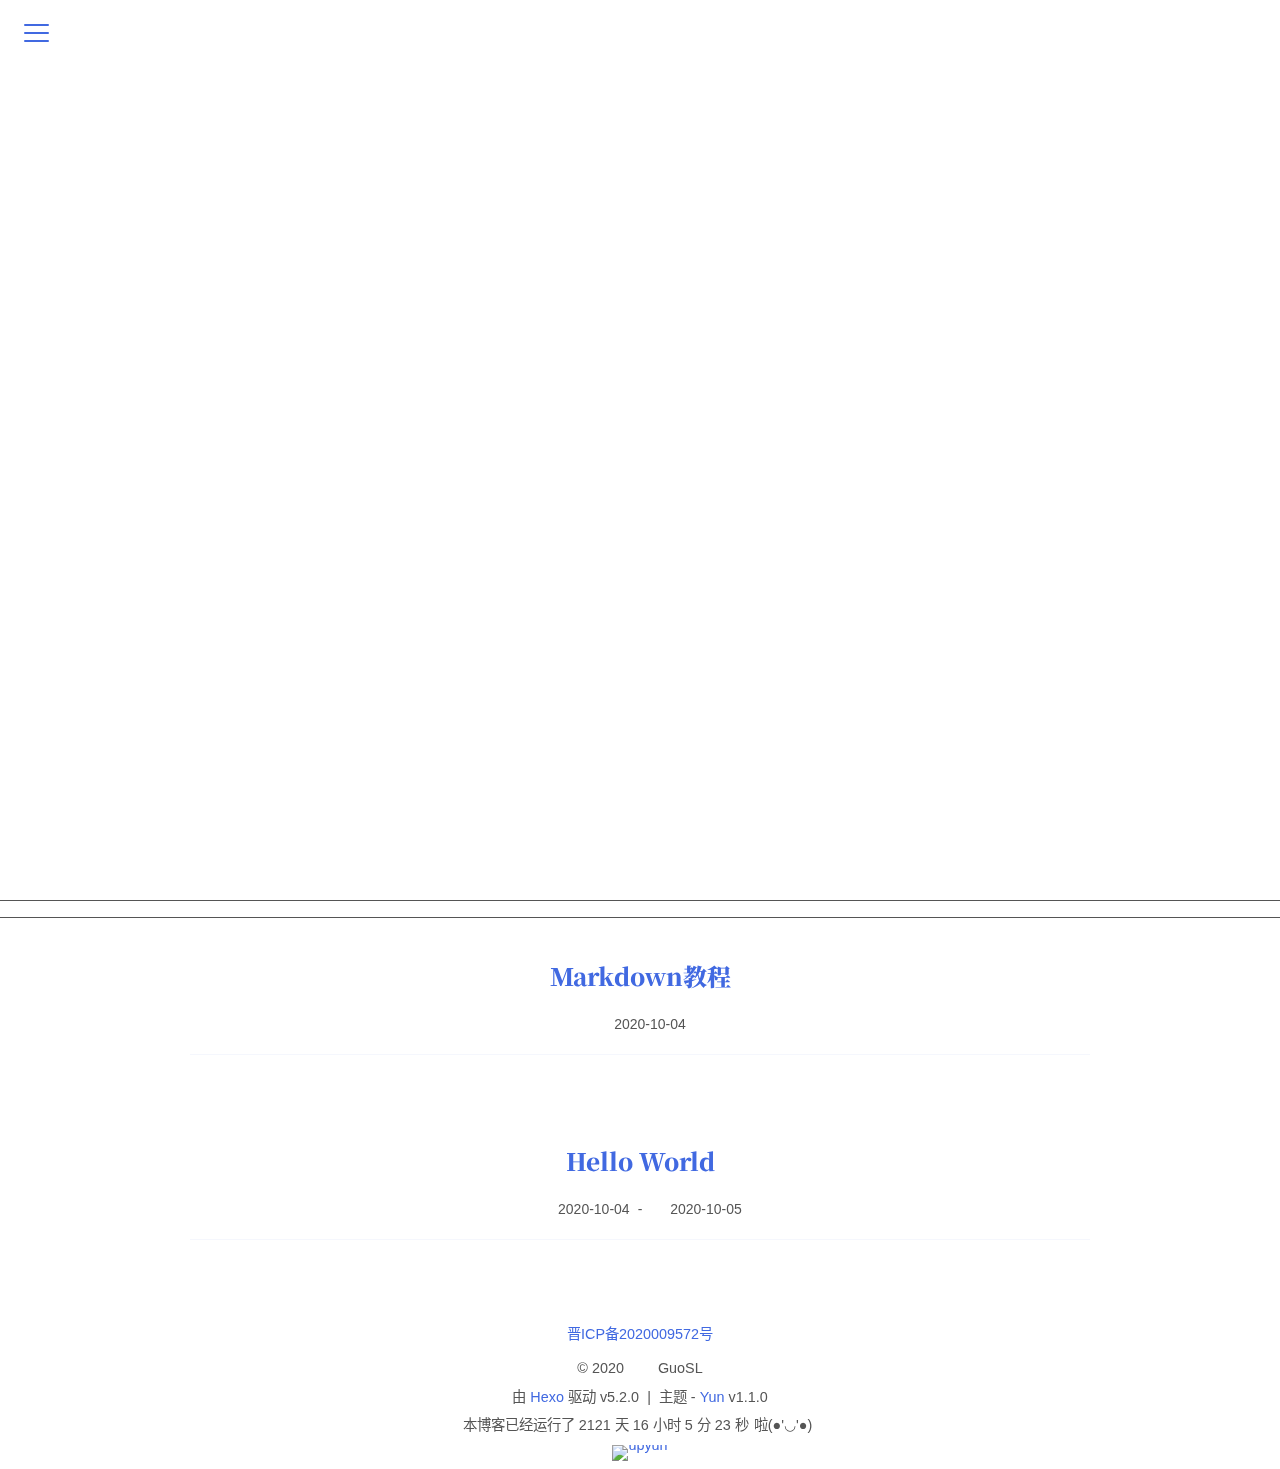
==== commit 134cfd2e: "Site updated: 2020-10-06 22:32:37" ====
--- a/index.html
+++ b/index.html
@@ -18,7 +18,7 @@
 <meta property="og:locale" content="zh_CN">
 <meta property="article:author" content="GuoSL">
 <meta property="article:tag" content="收集一杯雾">
-<meta name="twitter:card" content="summary"><script src="/js/ui/mode.js"></script></head><body class="is-home"><script defer src="https://cdn.jsdelivr.net/npm/animejs@latest/anime.min.js"></script><script defer src="/js/ui/fireworks.js"></script><canvas class="fireworks"></canvas><div class="container"><a class="sidebar-toggle hty-icon-button" id="menu-btn"><div class="hamburger hamburger--spin" type="button"><span class="hamburger-box"><span class="hamburger-inner"></span></span></div></a><div class="sidebar-toggle sidebar-overlay"></div><aside class="sidebar"><script src="/js/sidebar.js"></script><div class="sidebar-panel sidebar-panel-active" id="site-overview-wrap"><div class="site-info"><a class="site-author-avatar" href="/about/" title="GuoSL"><img width="96" loading="lazy" src="http://kingsdead.cn/20201002232844.jpg" alt="GuoSL"><span class="site-author-status" title="欢迎来到我的瞎写小屋">😊</span></a><div class="site-author-name"><a href="/about/">GuoSL</a></div><a class="site-name" href="/about/site.html">收集一杯雾</a><sub class="site-subtitle"></sub><div class="site-desciption"></div></div><nav class="site-state"><a class="site-state-item hty-icon-button icon-home" href="/" title="首页"><span class="site-state-item-icon"><svg class="icon" aria-hidden="true"><use xlink:href="#icon-home-4-line"></use></svg></span></a><div class="site-state-item"><a href="/archives/" title="归档"><span class="site-state-item-icon"><svg class="icon" aria-hidden="true"><use xlink:href="#icon-archive-line"></use></svg></span><span class="site-state-item-count">2</span></a></div><div class="site-state-item"><a href="/categories/" title="分类"><span class="site-state-item-icon"><svg class="icon" aria-hidden="true"><use xlink:href="#icon-folder-2-line"></use></svg></span><span class="site-state-item-count">0</span></a></div><div class="site-state-item"><a href="/tags/" title="标签"><span class="site-state-item-icon"><svg class="icon" aria-hidden="true"><use xlink:href="#icon-price-tag-3-line"></use></svg></span><span class="site-state-item-count">0</span></a></div><a class="site-state-item hty-icon-button" target="_blank" rel="noopener" href="https://yun.yunyoujun.cn" title="文档"><span class="site-state-item-icon"><svg class="icon" aria-hidden="true"><use xlink:href="#icon-settings-line"></use></svg></span></a></nav><hr style="margin-bottom:0.5rem"><div class="links-of-author"><a class="links-of-author-item hty-icon-button" rel="noopener" href="/atom.xml" title="RSS" target="_blank" style="color:orange"><svg class="icon" aria-hidden="true"><use xlink:href="#icon-rss-line"></use></svg></a><a class="links-of-author-item hty-icon-button" rel="noopener" href="https://shang.qq.com/wpa/qunwpa?idkey=c929e704022704d8cced9ec355d44a3fa7ad34aea12cef1de03d75d3d7d5b059" title="QQ 群" target="_blank" style="color:#12B7F5"><svg class="icon" aria-hidden="true"><use xlink:href="#icon-qq-line"></use></svg></a><a class="links-of-author-item hty-icon-button" rel="noopener" href="https://github.com/YunYouJun" title="GitHub" target="_blank" style="color:#6e5494"><svg class="icon" aria-hidden="true"><use xlink:href="#icon-github-line"></use></svg></a><a class="links-of-author-item hty-icon-button" rel="noopener" href="https://weibo.com/jizhideyunyoujun" title="微博" target="_blank" style="color:#E6162D"><svg class="icon" aria-hidden="true"><use xlink:href="#icon-weibo-line"></use></svg></a><a class="links-of-author-item hty-icon-button" rel="noopener" href="https://www.douban.com/people/yunyoujun/" title="豆瓣" target="_blank" style="color:#007722"><svg class="icon" aria-hidden="true"><use xlink:href="#icon-douban-line"></use></svg></a><a class="links-of-author-item hty-icon-button" rel="noopener" href="https://music.163.com/#/user/home?id=247102977" title="网易云音乐" target="_blank" style="color:#C20C0C"><svg class="icon" aria-hidden="true"><use xlink:href="#icon-netease-cloud-music-line"></use></svg></a><a class="links-of-author-item hty-icon-button" rel="noopener" href="https://www.zhihu.com/people/yunyoujun/" title="知乎" target="_blank" style="color:#0084FF"><svg class="icon" aria-hidden="true"><use xlink:href="#icon-zhihu-line"></use></svg></a><a class="links-of-author-item hty-icon-button" rel="noopener" href="https://space.bilibili.com/1579790" title="哔哩哔哩" target="_blank" style="color:#FF8EB3"><svg class="icon" aria-hidden="true"><use xlink:href="#icon-bilibili-line"></use></svg></a><a class="links-of-author-item hty-icon-button" rel="noopener" href="https://twitter.com/YunYouJun" title="Twitter" target="_blank" style="color:#1da1f2"><svg class="icon" aria-hidden="true"><use xlink:href="#icon-twitter-line"></use></svg></a><a class="links-of-author-item hty-icon-button" rel="noopener" href="https://t.me/elpsycn" title="Telegram Channel" target="_blank" style="color:#0088CC"><svg class="icon" aria-hidden="true"><use xlink:href="#icon-telegram-line"></use></svg></a><a class="links-of-author-item hty-icon-button" rel="noopener" href="mailto:me@yunyoujun.cn" title="E-Mail" target="_blank" style="color:#8E71C1"><svg class="icon" aria-hidden="true"><use xlink:href="#icon-mail-line"></use></svg></a><a class="links-of-author-item hty-icon-button" rel="noopener" href="https://travellings.now.sh/" title="Travelling" target="_blank" style="color:var(--hty-text-color)"><svg class="icon" aria-hidden="true"><use xlink:href="#icon-send-plane-2-line"></use></svg></a></div><hr style="margin:0.5rem 1rem"><div class="links"><a class="links-item hty-icon-button" href="/links/" title="我的小伙伴们" style="color:dodgerblue"><svg class="icon" aria-hidden="true"><use xlink:href="#icon-genderless-line"></use></svg></a></div><br><a class="links-item hty-icon-button" id="toggle-mode-btn" href="javascript:;" title="Mode" style="color: #f1cb64"><svg class="icon" aria-hidden="true"><use xlink:href="#icon-contrast-2-line"></use></svg></a></div><div class="tag-cloud"><div class="tag-cloud-tags"></div></div></aside><main class="sidebar-translate" id="content"><div id="banner"><div class="banner-line vertical-line-top"></div><div class="banner-line vertical-line-bottom"></div><div class="cloud"><svg class="waves" viewBox="0 24 150 28" preserveAspectRatio="none" shape-rendering="auto"><defs><path id="gentle-wave" d="M-160 44c30 0 58-18 88-18s 58 18 88 18 58-18 88-18 58 18 88 18 v44h-352z" fill="white"></path></defs><g class="parallax"><use xlink:href="#gentle-wave" x="48" y="0" opacity="0.7"></use><use xlink:href="#gentle-wave" x="48" y="3" opacity="0.5"></use><use xlink:href="#gentle-wave" x="48" y="5" opacity="0.3"></use><use xlink:href="#gentle-wave" x="48" y="7"></use></g></svg></div><a id="goDown" aria-label="go-down" href="javascript:window.scrollTo(0, banner.clientHeight);"><svg class="icon" aria-hidden="true"><use xlink:href="#icon-arrow-down-s-line"></use></svg></a></div><script src="/js/ui/banner.js"></script><div id="say"><span id="say-content"></span><small id="say-author"></small><small id="say-from"></small></div><script async src="/js/say.js"></script><section class="hty-layout-grid" id="recent-posts"><div class="hty-layout-grid__cell hty-layout-grid__cell--span-12"><article class="hty-card post-card" itemscope itemtype="https://schema.org/Article"><link itemprop="mainEntityOfPage" href="http://blog.kingsdead.cn/20201004/Markdown%E6%95%99%E7%A8%8B/"><span hidden itemprop="author" itemscope itemtype="https://schema.org/Person"><meta itemprop="name" content="GuoSL"><meta itemprop="description"></span><span hidden itemprop="publisher" itemscope itemtype="https://schema.org/Organization"><meta itemprop="name" content="收集一杯雾"></span><div class="post-card-header"><header class="post-header"><h2 class="post-title" itemprop="name headline"><a class="post-title-link" itemprop="url" href="/20201004/Markdown%E6%95%99%E7%A8%8B/">Markdown教程</a></h2><div class="post-meta"><div class="post-time" style="display:inline-block"><span class="post-meta-item-icon"><svg class="icon" aria-hidden="true"><use xlink:href="#icon-calendar-line"></use></svg></span> <time title="创建时间：2020-10-04 16:59:11" itemprop="dateCreated datePublished" datetime="2020-10-04T16:59:11+08:00">2020-10-04</time></div></div></header></div><div class="post-card-content text-center"><div class="post-card-excerpt markdown-body"></div></div><div class="hty-card__actions post-card__actions"><div class="post-card-category"><span class="post-meta-item-icon"><svg class="icon" aria-hidden="true"><use xlink:href="#icon-folder-line"></use></svg></span> </div><div class="post-card-tag"><span class="post-meta-item-icon"><svg class="icon" aria-hidden="true"><use xlink:href="#icon-price-tag-3-line"></use></svg></span></div></div></article></div><div class="hty-layout-grid__cell hty-layout-grid__cell--span-12"><article class="hty-card post-card" itemscope itemtype="https://schema.org/Article"><link itemprop="mainEntityOfPage" href="http://blog.kingsdead.cn/20201004/hello-world/"><span hidden itemprop="author" itemscope itemtype="https://schema.org/Person"><meta itemprop="name" content="GuoSL"><meta itemprop="description"></span><span hidden itemprop="publisher" itemscope itemtype="https://schema.org/Organization"><meta itemprop="name" content="收集一杯雾"></span><div class="post-card-header"><header class="post-header"><h2 class="post-title" itemprop="name headline"><a class="post-title-link" itemprop="url" href="/20201004/hello-world/">Hello World</a></h2><div class="post-meta"><div class="post-time" style="display:inline-block"><span class="post-meta-item-icon"><svg class="icon" aria-hidden="true"><use xlink:href="#icon-calendar-line"></use></svg></span> <time title="创建时间：2020-10-04 00:00:00" itemprop="dateCreated datePublished" datetime="2020-10-04T00:00:00+08:00">2020-10-04</time><span class="post-meta-divider">-</span><span class="post-meta-item-icon"><svg class="icon" aria-hidden="true"><use xlink:href="#icon-calendar-2-line"></use></svg></span> <time title="修改时间：2020-10-05 19:59:48" itemprop="dateModified" datetime="2020-10-05T19:59:48+08:00">2020-10-05</time></div></div></header></div><div class="post-card-content text-center"><div class="post-card-excerpt markdown-body"></div></div><div class="hty-card__actions post-card__actions"><div class="post-card-category"><span class="post-meta-item-icon"><svg class="icon" aria-hidden="true"><use xlink:href="#icon-folder-line"></use></svg></span> </div><div class="post-card-tag"><span class="post-meta-item-icon"><svg class="icon" aria-hidden="true"><use xlink:href="#icon-price-tag-3-line"></use></svg></span></div></div></article></div></section></main><footer class="sidebar-translate" id="footer"><div class="beian"><a rel="noopener" href="https://beian.miit.gov.cn/" target="_blank">晋ICP备2020009572号</a></div><div class="copyright"><span>&copy; 2020 </span><span class="with-love" id="animate"><svg class="icon" aria-hidden="true"><use xlink:href="#icon-cloud-line"></use></svg></span><span class="author"> GuoSL</span></div><div class="powered"><span>由 <a href="https://hexo.io" target="_blank" rel="noopener">Hexo</a> 驱动 v5.2.0</span><span class="footer-separator">|</span><span>主题 - <a rel="noopener" href="https://github.com/YunYouJun/hexo-theme-yun" target="_blank"><span>Yun</span></a> v1.1.0</span></div><div class="live_time"><span>本博客已经运行了</span><span id="display_live_time"></span><span class="moe-text">啦(●'◡'●)</span><script>function blog_live_time() {
+<meta name="twitter:card" content="summary"><script src="/js/ui/mode.js"></script></head><body class="is-home"><script defer src="https://cdn.jsdelivr.net/npm/animejs@latest/anime.min.js"></script><script defer src="/js/ui/fireworks.js"></script><canvas class="fireworks"></canvas><div class="container"><a class="sidebar-toggle hty-icon-button" id="menu-btn"><div class="hamburger hamburger--spin" type="button"><span class="hamburger-box"><span class="hamburger-inner"></span></span></div></a><div class="sidebar-toggle sidebar-overlay"></div><aside class="sidebar"><script src="/js/sidebar.js"></script><div class="sidebar-panel sidebar-panel-active" id="site-overview-wrap"><div class="site-info"><a class="site-author-avatar" href="/about/" title="GuoSL"><img width="96" loading="lazy" src="http://kingsdead.cn/20201002232844.jpg" alt="GuoSL"><span class="site-author-status" title="欢迎来到我的瞎写小屋">😊</span></a><div class="site-author-name"><a href="/about/">GuoSL</a></div><a class="site-name" href="/about/site.html">收集一杯雾</a><sub class="site-subtitle"></sub><div class="site-desciption"></div></div><nav class="site-state"><a class="site-state-item hty-icon-button icon-home" href="/" title="首页"><span class="site-state-item-icon"><svg class="icon" aria-hidden="true"><use xlink:href="#icon-home-4-line"></use></svg></span></a><div class="site-state-item"><a href="/archives/" title="归档"><span class="site-state-item-icon"><svg class="icon" aria-hidden="true"><use xlink:href="#icon-archive-line"></use></svg></span><span class="site-state-item-count">2</span></a></div><div class="site-state-item"><a href="/categories/" title="分类"><span class="site-state-item-icon"><svg class="icon" aria-hidden="true"><use xlink:href="#icon-folder-2-line"></use></svg></span><span class="site-state-item-count">0</span></a></div><div class="site-state-item"><a href="/tags/" title="标签"><span class="site-state-item-icon"><svg class="icon" aria-hidden="true"><use xlink:href="#icon-price-tag-3-line"></use></svg></span><span class="site-state-item-count">0</span></a></div><a class="site-state-item hty-icon-button" target="_blank" rel="noopener" href="https://yun.yunyoujun.cn" title="文档"><span class="site-state-item-icon"><svg class="icon" aria-hidden="true"><use xlink:href="#icon-settings-line"></use></svg></span></a></nav><hr style="margin-bottom:0.5rem"><div class="links-of-author"><a class="links-of-author-item hty-icon-button" rel="noopener" href="https://github.com/guosiliang" title="Github" target="_blank" style="color:#6e5494"><svg class="icon" aria-hidden="true"><use xlink:href="#icon-github-line"></use></svg></a><a class="links-of-author-item hty-icon-button" rel="noopener" href="http://wpa.qq.com/msgrd?v=3&amp;uin=2294053541&amp;site=qq&amp;menu=yes" title="QQ" target="_blank" style="color:#12B7F5"><svg class="icon" aria-hidden="true"><use xlink:href="#icon-qq-line"></use></svg></a><a class="links-of-author-item hty-icon-button" rel="noopener" href="https://music.163.com/#/user/home?id=494593115" title="网易云音乐" target="_blank" style="color:#C20C0C"><svg class="icon" aria-hidden="true"><use xlink:href="#icon-netease-cloud-music-line"></use></svg></a><a class="links-of-author-item hty-icon-button" rel="noopener" href="https://space.bilibili.com/34182041" title="哔哩哔哩" target="_blank" style="color:#FF8EB3"><svg class="icon" aria-hidden="true"><use xlink:href="#icon-bilibili-line"></use></svg></a><a class="links-of-author-item hty-icon-button" rel="noopener" href="mailto:2294053541@qq.com" title="E-Mail" target="_blank" style="color:#8E71C1"><svg class="icon" aria-hidden="true"><use xlink:href="#icon-mail-line"></use></svg></a><a class="links-of-author-item hty-icon-button" rel="noopener" href="https://www.cnblogs.com/guosiliang/" title="Travelling" target="_blank" style="color:var(--hty-text-color)"><svg class="icon" aria-hidden="true"><use xlink:href="#icon-send-plan-2-line"></use></svg></a></div><hr style="margin:0.5rem 1rem"><div class="links"><a class="links-item hty-icon-button" href="/links/" title="我的小伙伴们" style="color:dodgerblue"><svg class="icon" aria-hidden="true"><use xlink:href="#icon-genderless-line"></use></svg></a></div><br><a class="links-item hty-icon-button" id="toggle-mode-btn" href="javascript:;" title="Mode" style="color: #f1cb64"><svg class="icon" aria-hidden="true"><use xlink:href="#icon-contrast-2-line"></use></svg></a></div><div class="tag-cloud"><div class="tag-cloud-tags"></div></div></aside><main class="sidebar-translate" id="content"><div id="banner"><div class="banner-line vertical-line-top"></div><div class="banner-line vertical-line-bottom"></div><div class="cloud"><svg class="waves" viewBox="0 24 150 28" preserveAspectRatio="none" shape-rendering="auto"><defs><path id="gentle-wave" d="M-160 44c30 0 58-18 88-18s 58 18 88 18 58-18 88-18 58 18 88 18 v44h-352z" fill="white"></path></defs><g class="parallax"><use xlink:href="#gentle-wave" x="48" y="0" opacity="0.7"></use><use xlink:href="#gentle-wave" x="48" y="3" opacity="0.5"></use><use xlink:href="#gentle-wave" x="48" y="5" opacity="0.3"></use><use xlink:href="#gentle-wave" x="48" y="7"></use></g></svg></div><a id="goDown" aria-label="go-down" href="javascript:window.scrollTo(0, banner.clientHeight);"><svg class="icon" aria-hidden="true"><use xlink:href="#icon-arrow-down-s-line"></use></svg></a></div><script src="/js/ui/banner.js"></script><div id="say"><span id="say-content"></span><small id="say-author"></small><small id="say-from"></small></div><script async src="/js/say.js"></script><section class="hty-layout-grid" id="recent-posts"><div class="hty-layout-grid__cell hty-layout-grid__cell--span-12"><article class="hty-card post-card" itemscope itemtype="https://schema.org/Article"><link itemprop="mainEntityOfPage" href="http://blog.kingsdead.cn/20201004/Markdown%E6%95%99%E7%A8%8B/"><span hidden itemprop="author" itemscope itemtype="https://schema.org/Person"><meta itemprop="name" content="GuoSL"><meta itemprop="description"></span><span hidden itemprop="publisher" itemscope itemtype="https://schema.org/Organization"><meta itemprop="name" content="收集一杯雾"></span><div class="post-card-header"><header class="post-header"><h2 class="post-title" itemprop="name headline"><a class="post-title-link" itemprop="url" href="/20201004/Markdown%E6%95%99%E7%A8%8B/">Markdown教程</a></h2><div class="post-meta"><div class="post-time" style="display:inline-block"><span class="post-meta-item-icon"><svg class="icon" aria-hidden="true"><use xlink:href="#icon-calendar-line"></use></svg></span> <time title="创建时间：2020-10-04 16:59:11" itemprop="dateCreated datePublished" datetime="2020-10-04T16:59:11+08:00">2020-10-04</time></div></div></header></div><div class="post-card-content text-center"><div class="post-card-excerpt markdown-body"></div></div><div class="hty-card__actions post-card__actions"><div class="post-card-category"><span class="post-meta-item-icon"><svg class="icon" aria-hidden="true"><use xlink:href="#icon-folder-line"></use></svg></span> </div><div class="post-card-tag"><span class="post-meta-item-icon"><svg class="icon" aria-hidden="true"><use xlink:href="#icon-price-tag-3-line"></use></svg></span></div></div></article></div><div class="hty-layout-grid__cell hty-layout-grid__cell--span-12"><article class="hty-card post-card" itemscope itemtype="https://schema.org/Article"><link itemprop="mainEntityOfPage" href="http://blog.kingsdead.cn/20201004/hello-world/"><span hidden itemprop="author" itemscope itemtype="https://schema.org/Person"><meta itemprop="name" content="GuoSL"><meta itemprop="description"></span><span hidden itemprop="publisher" itemscope itemtype="https://schema.org/Organization"><meta itemprop="name" content="收集一杯雾"></span><div class="post-card-header"><header class="post-header"><h2 class="post-title" itemprop="name headline"><a class="post-title-link" itemprop="url" href="/20201004/hello-world/">Hello World</a></h2><div class="post-meta"><div class="post-time" style="display:inline-block"><span class="post-meta-item-icon"><svg class="icon" aria-hidden="true"><use xlink:href="#icon-calendar-line"></use></svg></span> <time title="创建时间：2020-10-04 00:00:00" itemprop="dateCreated datePublished" datetime="2020-10-04T00:00:00+08:00">2020-10-04</time><span class="post-meta-divider">-</span><span class="post-meta-item-icon"><svg class="icon" aria-hidden="true"><use xlink:href="#icon-calendar-2-line"></use></svg></span> <time title="修改时间：2020-10-05 19:59:48" itemprop="dateModified" datetime="2020-10-05T19:59:48+08:00">2020-10-05</time></div></div></header></div><div class="post-card-content text-center"><div class="post-card-excerpt markdown-body"></div></div><div class="hty-card__actions post-card__actions"><div class="post-card-category"><span class="post-meta-item-icon"><svg class="icon" aria-hidden="true"><use xlink:href="#icon-folder-line"></use></svg></span> </div><div class="post-card-tag"><span class="post-meta-item-icon"><svg class="icon" aria-hidden="true"><use xlink:href="#icon-price-tag-3-line"></use></svg></span></div></div></article></div></section></main><footer class="sidebar-translate" id="footer"><div class="beian"><a rel="noopener" href="https://beian.miit.gov.cn/" target="_blank">晋ICP备2020009572号</a></div><div class="copyright"><span>&copy; 2020 </span><span class="with-love" id="animate"><svg class="icon" aria-hidden="true"><use xlink:href="#icon-cloud-line"></use></svg></span><span class="author"> GuoSL</span></div><div class="powered"><span>由 <a href="https://hexo.io" target="_blank" rel="noopener">Hexo</a> 驱动 v5.2.0</span><span class="footer-separator">|</span><span>主题 - <a rel="noopener" href="https://github.com/YunYouJun/hexo-theme-yun" target="_blank"><span>Yun</span></a> v1.1.0</span></div><div class="live_time"><span>本博客已经运行了</span><span id="display_live_time"></span><span class="moe-text">啦(●'◡'●)</span><script>function blog_live_time() {
   window.setTimeout(blog_live_time, 1000);
   const start = new Date('2020-10-04T00:00:00');
   const now = new Date();
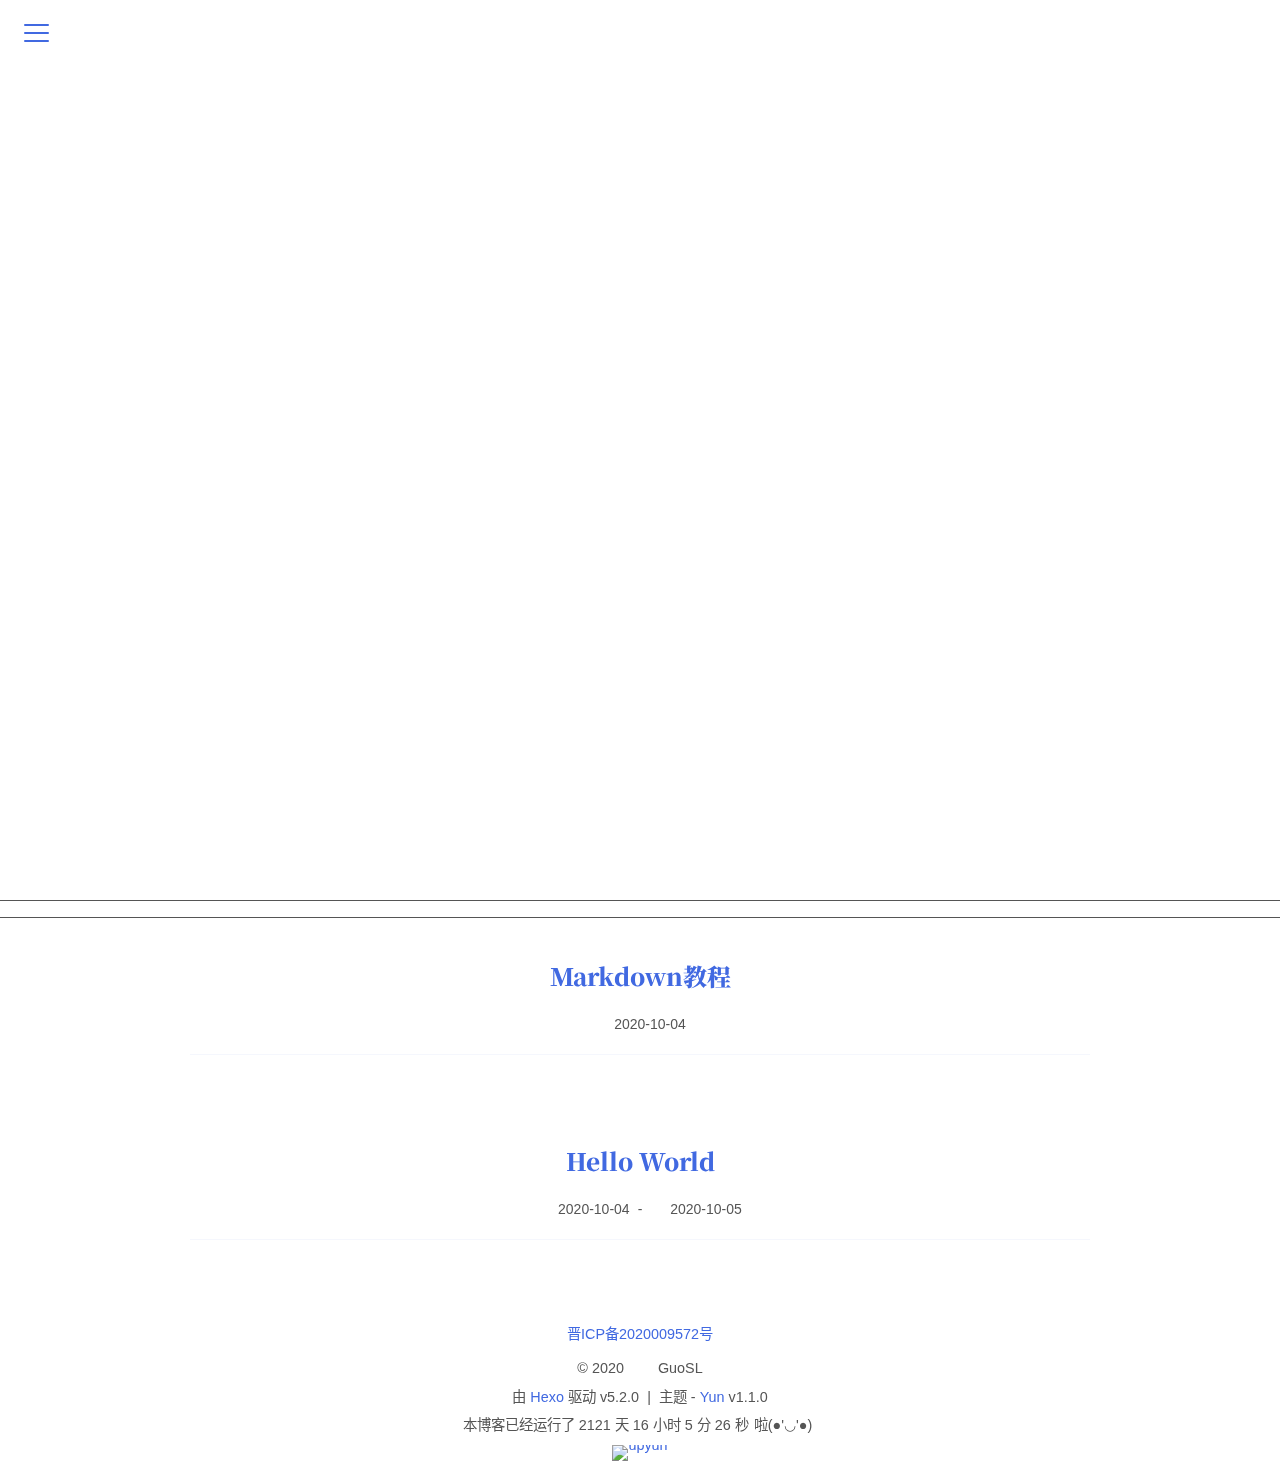
==== commit 15005b86: "Site updated: 2020-10-06 22:36:25" ====
--- a/index.html
+++ b/index.html
@@ -18,7 +18,7 @@
 <meta property="og:locale" content="zh_CN">
 <meta property="article:author" content="GuoSL">
 <meta property="article:tag" content="收集一杯雾">
-<meta name="twitter:card" content="summary"><script src="/js/ui/mode.js"></script></head><body class="is-home"><script defer src="https://cdn.jsdelivr.net/npm/animejs@latest/anime.min.js"></script><script defer src="/js/ui/fireworks.js"></script><canvas class="fireworks"></canvas><div class="container"><a class="sidebar-toggle hty-icon-button" id="menu-btn"><div class="hamburger hamburger--spin" type="button"><span class="hamburger-box"><span class="hamburger-inner"></span></span></div></a><div class="sidebar-toggle sidebar-overlay"></div><aside class="sidebar"><script src="/js/sidebar.js"></script><div class="sidebar-panel sidebar-panel-active" id="site-overview-wrap"><div class="site-info"><a class="site-author-avatar" href="/about/" title="GuoSL"><img width="96" loading="lazy" src="http://kingsdead.cn/20201002232844.jpg" alt="GuoSL"><span class="site-author-status" title="欢迎来到我的瞎写小屋">😊</span></a><div class="site-author-name"><a href="/about/">GuoSL</a></div><a class="site-name" href="/about/site.html">收集一杯雾</a><sub class="site-subtitle"></sub><div class="site-desciption"></div></div><nav class="site-state"><a class="site-state-item hty-icon-button icon-home" href="/" title="首页"><span class="site-state-item-icon"><svg class="icon" aria-hidden="true"><use xlink:href="#icon-home-4-line"></use></svg></span></a><div class="site-state-item"><a href="/archives/" title="归档"><span class="site-state-item-icon"><svg class="icon" aria-hidden="true"><use xlink:href="#icon-archive-line"></use></svg></span><span class="site-state-item-count">2</span></a></div><div class="site-state-item"><a href="/categories/" title="分类"><span class="site-state-item-icon"><svg class="icon" aria-hidden="true"><use xlink:href="#icon-folder-2-line"></use></svg></span><span class="site-state-item-count">0</span></a></div><div class="site-state-item"><a href="/tags/" title="标签"><span class="site-state-item-icon"><svg class="icon" aria-hidden="true"><use xlink:href="#icon-price-tag-3-line"></use></svg></span><span class="site-state-item-count">0</span></a></div><a class="site-state-item hty-icon-button" target="_blank" rel="noopener" href="https://yun.yunyoujun.cn" title="文档"><span class="site-state-item-icon"><svg class="icon" aria-hidden="true"><use xlink:href="#icon-settings-line"></use></svg></span></a></nav><hr style="margin-bottom:0.5rem"><div class="links-of-author"><a class="links-of-author-item hty-icon-button" rel="noopener" href="https://github.com/guosiliang" title="Github" target="_blank" style="color:#6e5494"><svg class="icon" aria-hidden="true"><use xlink:href="#icon-github-line"></use></svg></a><a class="links-of-author-item hty-icon-button" rel="noopener" href="http://wpa.qq.com/msgrd?v=3&amp;uin=2294053541&amp;site=qq&amp;menu=yes" title="QQ" target="_blank" style="color:#12B7F5"><svg class="icon" aria-hidden="true"><use xlink:href="#icon-qq-line"></use></svg></a><a class="links-of-author-item hty-icon-button" rel="noopener" href="https://music.163.com/#/user/home?id=494593115" title="网易云音乐" target="_blank" style="color:#C20C0C"><svg class="icon" aria-hidden="true"><use xlink:href="#icon-netease-cloud-music-line"></use></svg></a><a class="links-of-author-item hty-icon-button" rel="noopener" href="https://space.bilibili.com/34182041" title="哔哩哔哩" target="_blank" style="color:#FF8EB3"><svg class="icon" aria-hidden="true"><use xlink:href="#icon-bilibili-line"></use></svg></a><a class="links-of-author-item hty-icon-button" rel="noopener" href="mailto:2294053541@qq.com" title="E-Mail" target="_blank" style="color:#8E71C1"><svg class="icon" aria-hidden="true"><use xlink:href="#icon-mail-line"></use></svg></a><a class="links-of-author-item hty-icon-button" rel="noopener" href="https://www.cnblogs.com/guosiliang/" title="Travelling" target="_blank" style="color:var(--hty-text-color)"><svg class="icon" aria-hidden="true"><use xlink:href="#icon-send-plan-2-line"></use></svg></a></div><hr style="margin:0.5rem 1rem"><div class="links"><a class="links-item hty-icon-button" href="/links/" title="我的小伙伴们" style="color:dodgerblue"><svg class="icon" aria-hidden="true"><use xlink:href="#icon-genderless-line"></use></svg></a></div><br><a class="links-item hty-icon-button" id="toggle-mode-btn" href="javascript:;" title="Mode" style="color: #f1cb64"><svg class="icon" aria-hidden="true"><use xlink:href="#icon-contrast-2-line"></use></svg></a></div><div class="tag-cloud"><div class="tag-cloud-tags"></div></div></aside><main class="sidebar-translate" id="content"><div id="banner"><div class="banner-line vertical-line-top"></div><div class="banner-line vertical-line-bottom"></div><div class="cloud"><svg class="waves" viewBox="0 24 150 28" preserveAspectRatio="none" shape-rendering="auto"><defs><path id="gentle-wave" d="M-160 44c30 0 58-18 88-18s 58 18 88 18 58-18 88-18 58 18 88 18 v44h-352z" fill="white"></path></defs><g class="parallax"><use xlink:href="#gentle-wave" x="48" y="0" opacity="0.7"></use><use xlink:href="#gentle-wave" x="48" y="3" opacity="0.5"></use><use xlink:href="#gentle-wave" x="48" y="5" opacity="0.3"></use><use xlink:href="#gentle-wave" x="48" y="7"></use></g></svg></div><a id="goDown" aria-label="go-down" href="javascript:window.scrollTo(0, banner.clientHeight);"><svg class="icon" aria-hidden="true"><use xlink:href="#icon-arrow-down-s-line"></use></svg></a></div><script src="/js/ui/banner.js"></script><div id="say"><span id="say-content"></span><small id="say-author"></small><small id="say-from"></small></div><script async src="/js/say.js"></script><section class="hty-layout-grid" id="recent-posts"><div class="hty-layout-grid__cell hty-layout-grid__cell--span-12"><article class="hty-card post-card" itemscope itemtype="https://schema.org/Article"><link itemprop="mainEntityOfPage" href="http://blog.kingsdead.cn/20201004/Markdown%E6%95%99%E7%A8%8B/"><span hidden itemprop="author" itemscope itemtype="https://schema.org/Person"><meta itemprop="name" content="GuoSL"><meta itemprop="description"></span><span hidden itemprop="publisher" itemscope itemtype="https://schema.org/Organization"><meta itemprop="name" content="收集一杯雾"></span><div class="post-card-header"><header class="post-header"><h2 class="post-title" itemprop="name headline"><a class="post-title-link" itemprop="url" href="/20201004/Markdown%E6%95%99%E7%A8%8B/">Markdown教程</a></h2><div class="post-meta"><div class="post-time" style="display:inline-block"><span class="post-meta-item-icon"><svg class="icon" aria-hidden="true"><use xlink:href="#icon-calendar-line"></use></svg></span> <time title="创建时间：2020-10-04 16:59:11" itemprop="dateCreated datePublished" datetime="2020-10-04T16:59:11+08:00">2020-10-04</time></div></div></header></div><div class="post-card-content text-center"><div class="post-card-excerpt markdown-body"></div></div><div class="hty-card__actions post-card__actions"><div class="post-card-category"><span class="post-meta-item-icon"><svg class="icon" aria-hidden="true"><use xlink:href="#icon-folder-line"></use></svg></span> </div><div class="post-card-tag"><span class="post-meta-item-icon"><svg class="icon" aria-hidden="true"><use xlink:href="#icon-price-tag-3-line"></use></svg></span></div></div></article></div><div class="hty-layout-grid__cell hty-layout-grid__cell--span-12"><article class="hty-card post-card" itemscope itemtype="https://schema.org/Article"><link itemprop="mainEntityOfPage" href="http://blog.kingsdead.cn/20201004/hello-world/"><span hidden itemprop="author" itemscope itemtype="https://schema.org/Person"><meta itemprop="name" content="GuoSL"><meta itemprop="description"></span><span hidden itemprop="publisher" itemscope itemtype="https://schema.org/Organization"><meta itemprop="name" content="收集一杯雾"></span><div class="post-card-header"><header class="post-header"><h2 class="post-title" itemprop="name headline"><a class="post-title-link" itemprop="url" href="/20201004/hello-world/">Hello World</a></h2><div class="post-meta"><div class="post-time" style="display:inline-block"><span class="post-meta-item-icon"><svg class="icon" aria-hidden="true"><use xlink:href="#icon-calendar-line"></use></svg></span> <time title="创建时间：2020-10-04 00:00:00" itemprop="dateCreated datePublished" datetime="2020-10-04T00:00:00+08:00">2020-10-04</time><span class="post-meta-divider">-</span><span class="post-meta-item-icon"><svg class="icon" aria-hidden="true"><use xlink:href="#icon-calendar-2-line"></use></svg></span> <time title="修改时间：2020-10-05 19:59:48" itemprop="dateModified" datetime="2020-10-05T19:59:48+08:00">2020-10-05</time></div></div></header></div><div class="post-card-content text-center"><div class="post-card-excerpt markdown-body"></div></div><div class="hty-card__actions post-card__actions"><div class="post-card-category"><span class="post-meta-item-icon"><svg class="icon" aria-hidden="true"><use xlink:href="#icon-folder-line"></use></svg></span> </div><div class="post-card-tag"><span class="post-meta-item-icon"><svg class="icon" aria-hidden="true"><use xlink:href="#icon-price-tag-3-line"></use></svg></span></div></div></article></div></section></main><footer class="sidebar-translate" id="footer"><div class="beian"><a rel="noopener" href="https://beian.miit.gov.cn/" target="_blank">晋ICP备2020009572号</a></div><div class="copyright"><span>&copy; 2020 </span><span class="with-love" id="animate"><svg class="icon" aria-hidden="true"><use xlink:href="#icon-cloud-line"></use></svg></span><span class="author"> GuoSL</span></div><div class="powered"><span>由 <a href="https://hexo.io" target="_blank" rel="noopener">Hexo</a> 驱动 v5.2.0</span><span class="footer-separator">|</span><span>主题 - <a rel="noopener" href="https://github.com/YunYouJun/hexo-theme-yun" target="_blank"><span>Yun</span></a> v1.1.0</span></div><div class="live_time"><span>本博客已经运行了</span><span id="display_live_time"></span><span class="moe-text">啦(●'◡'●)</span><script>function blog_live_time() {
+<meta name="twitter:card" content="summary"><script src="/js/ui/mode.js"></script></head><body class="is-home"><script defer src="https://cdn.jsdelivr.net/npm/animejs@latest/anime.min.js"></script><script defer src="/js/ui/fireworks.js"></script><canvas class="fireworks"></canvas><div class="container"><a class="sidebar-toggle hty-icon-button" id="menu-btn"><div class="hamburger hamburger--spin" type="button"><span class="hamburger-box"><span class="hamburger-inner"></span></span></div></a><div class="sidebar-toggle sidebar-overlay"></div><aside class="sidebar"><script src="/js/sidebar.js"></script><div class="sidebar-panel sidebar-panel-active" id="site-overview-wrap"><div class="site-info"><a class="site-author-avatar" href="/about/" title="GuoSL"><img width="96" loading="lazy" src="http://kingsdead.cn/20201002232844.jpg" alt="GuoSL"><span class="site-author-status" title="欢迎来到我的瞎写小屋">😊</span></a><div class="site-author-name"><a href="/about/">GuoSL</a></div><a class="site-name" href="/about/site.html">收集一杯雾</a><sub class="site-subtitle"></sub><div class="site-desciption"></div></div><nav class="site-state"><a class="site-state-item hty-icon-button icon-home" href="/" title="首页"><span class="site-state-item-icon"><svg class="icon" aria-hidden="true"><use xlink:href="#icon-home-4-line"></use></svg></span></a><div class="site-state-item"><a href="/archives/" title="归档"><span class="site-state-item-icon"><svg class="icon" aria-hidden="true"><use xlink:href="#icon-archive-line"></use></svg></span><span class="site-state-item-count">2</span></a></div><div class="site-state-item"><a href="/categories/" title="分类"><span class="site-state-item-icon"><svg class="icon" aria-hidden="true"><use xlink:href="#icon-folder-2-line"></use></svg></span><span class="site-state-item-count">0</span></a></div><div class="site-state-item"><a href="/tags/" title="标签"><span class="site-state-item-icon"><svg class="icon" aria-hidden="true"><use xlink:href="#icon-price-tag-3-line"></use></svg></span><span class="site-state-item-count">0</span></a></div><a class="site-state-item hty-icon-button" target="_blank" rel="noopener" href="https://yun.yunyoujun.cn" title="文档"><span class="site-state-item-icon"><svg class="icon" aria-hidden="true"><use xlink:href="#icon-settings-line"></use></svg></span></a></nav><hr style="margin-bottom:0.5rem"><div class="links-of-author"><a class="links-of-author-item hty-icon-button" rel="noopener" href="https://github.com/guosiliang" title="Github" target="_blank" style="color:#6e5494"><svg class="icon" aria-hidden="true"><use xlink:href="#icon-github-line"></use></svg></a><a class="links-of-author-item hty-icon-button" rel="noopener" href="http://wpa.qq.com/msgrd?v=3&amp;uin=2294053541&amp;site=qq&amp;menu=yes" title="QQ" target="_blank" style="color:#12B7F5"><svg class="icon" aria-hidden="true"><use xlink:href="#icon-qq-line"></use></svg></a><a class="links-of-author-item hty-icon-button" rel="noopener" href="https://music.163.com/#/user/home?id=494593115" title="网易云音乐" target="_blank" style="color:#C20C0C"><svg class="icon" aria-hidden="true"><use xlink:href="#icon-netease-cloud-music-line"></use></svg></a><a class="links-of-author-item hty-icon-button" rel="noopener" href="https://space.bilibili.com/34182041" title="哔哩哔哩" target="_blank" style="color:#FF8EB3"><svg class="icon" aria-hidden="true"><use xlink:href="#icon-bilibili-line"></use></svg></a><a class="links-of-author-item hty-icon-button" rel="noopener" href="mailto:2294053541@qq.com" title="E-Mail" target="_blank" style="color:#8E71C1"><svg class="icon" aria-hidden="true"><use xlink:href="#icon-mail-line"></use></svg></a><a class="links-of-author-item hty-icon-button" rel="noopener" href="https://www.cnblogs.com/guosiliang/" title="Travelling" target="_blank" style="color:#000000"><svg class="icon" aria-hidden="true"><use xlink:href="#icon-send-plan-2-line"></use></svg></a></div><hr style="margin:0.5rem 1rem"><div class="links"><a class="links-item hty-icon-button" href="/links/" title="我的小伙伴们" style="color:dodgerblue"><svg class="icon" aria-hidden="true"><use xlink:href="#icon-genderless-line"></use></svg></a></div><br><a class="links-item hty-icon-button" id="toggle-mode-btn" href="javascript:;" title="Mode" style="color: #f1cb64"><svg class="icon" aria-hidden="true"><use xlink:href="#icon-contrast-2-line"></use></svg></a></div><div class="tag-cloud"><div class="tag-cloud-tags"></div></div></aside><main class="sidebar-translate" id="content"><div id="banner"><div class="banner-line vertical-line-top"></div><div class="banner-line vertical-line-bottom"></div><div class="cloud"><svg class="waves" viewBox="0 24 150 28" preserveAspectRatio="none" shape-rendering="auto"><defs><path id="gentle-wave" d="M-160 44c30 0 58-18 88-18s 58 18 88 18 58-18 88-18 58 18 88 18 v44h-352z" fill="white"></path></defs><g class="parallax"><use xlink:href="#gentle-wave" x="48" y="0" opacity="0.7"></use><use xlink:href="#gentle-wave" x="48" y="3" opacity="0.5"></use><use xlink:href="#gentle-wave" x="48" y="5" opacity="0.3"></use><use xlink:href="#gentle-wave" x="48" y="7"></use></g></svg></div><a id="goDown" aria-label="go-down" href="javascript:window.scrollTo(0, banner.clientHeight);"><svg class="icon" aria-hidden="true"><use xlink:href="#icon-arrow-down-s-line"></use></svg></a></div><script src="/js/ui/banner.js"></script><div id="say"><span id="say-content"></span><small id="say-author"></small><small id="say-from"></small></div><script async src="/js/say.js"></script><section class="hty-layout-grid" id="recent-posts"><div class="hty-layout-grid__cell hty-layout-grid__cell--span-12"><article class="hty-card post-card" itemscope itemtype="https://schema.org/Article"><link itemprop="mainEntityOfPage" href="http://blog.kingsdead.cn/20201004/Markdown%E6%95%99%E7%A8%8B/"><span hidden itemprop="author" itemscope itemtype="https://schema.org/Person"><meta itemprop="name" content="GuoSL"><meta itemprop="description"></span><span hidden itemprop="publisher" itemscope itemtype="https://schema.org/Organization"><meta itemprop="name" content="收集一杯雾"></span><div class="post-card-header"><header class="post-header"><h2 class="post-title" itemprop="name headline"><a class="post-title-link" itemprop="url" href="/20201004/Markdown%E6%95%99%E7%A8%8B/">Markdown教程</a></h2><div class="post-meta"><div class="post-time" style="display:inline-block"><span class="post-meta-item-icon"><svg class="icon" aria-hidden="true"><use xlink:href="#icon-calendar-line"></use></svg></span> <time title="创建时间：2020-10-04 16:59:11" itemprop="dateCreated datePublished" datetime="2020-10-04T16:59:11+08:00">2020-10-04</time></div></div></header></div><div class="post-card-content text-center"><div class="post-card-excerpt markdown-body"></div></div><div class="hty-card__actions post-card__actions"><div class="post-card-category"><span class="post-meta-item-icon"><svg class="icon" aria-hidden="true"><use xlink:href="#icon-folder-line"></use></svg></span> </div><div class="post-card-tag"><span class="post-meta-item-icon"><svg class="icon" aria-hidden="true"><use xlink:href="#icon-price-tag-3-line"></use></svg></span></div></div></article></div><div class="hty-layout-grid__cell hty-layout-grid__cell--span-12"><article class="hty-card post-card" itemscope itemtype="https://schema.org/Article"><link itemprop="mainEntityOfPage" href="http://blog.kingsdead.cn/20201004/hello-world/"><span hidden itemprop="author" itemscope itemtype="https://schema.org/Person"><meta itemprop="name" content="GuoSL"><meta itemprop="description"></span><span hidden itemprop="publisher" itemscope itemtype="https://schema.org/Organization"><meta itemprop="name" content="收集一杯雾"></span><div class="post-card-header"><header class="post-header"><h2 class="post-title" itemprop="name headline"><a class="post-title-link" itemprop="url" href="/20201004/hello-world/">Hello World</a></h2><div class="post-meta"><div class="post-time" style="display:inline-block"><span class="post-meta-item-icon"><svg class="icon" aria-hidden="true"><use xlink:href="#icon-calendar-line"></use></svg></span> <time title="创建时间：2020-10-04 00:00:00" itemprop="dateCreated datePublished" datetime="2020-10-04T00:00:00+08:00">2020-10-04</time><span class="post-meta-divider">-</span><span class="post-meta-item-icon"><svg class="icon" aria-hidden="true"><use xlink:href="#icon-calendar-2-line"></use></svg></span> <time title="修改时间：2020-10-05 19:59:48" itemprop="dateModified" datetime="2020-10-05T19:59:48+08:00">2020-10-05</time></div></div></header></div><div class="post-card-content text-center"><div class="post-card-excerpt markdown-body"></div></div><div class="hty-card__actions post-card__actions"><div class="post-card-category"><span class="post-meta-item-icon"><svg class="icon" aria-hidden="true"><use xlink:href="#icon-folder-line"></use></svg></span> </div><div class="post-card-tag"><span class="post-meta-item-icon"><svg class="icon" aria-hidden="true"><use xlink:href="#icon-price-tag-3-line"></use></svg></span></div></div></article></div></section></main><footer class="sidebar-translate" id="footer"><div class="beian"><a rel="noopener" href="https://beian.miit.gov.cn/" target="_blank">晋ICP备2020009572号</a></div><div class="copyright"><span>&copy; 2020 </span><span class="with-love" id="animate"><svg class="icon" aria-hidden="true"><use xlink:href="#icon-cloud-line"></use></svg></span><span class="author"> GuoSL</span></div><div class="powered"><span>由 <a href="https://hexo.io" target="_blank" rel="noopener">Hexo</a> 驱动 v5.2.0</span><span class="footer-separator">|</span><span>主题 - <a rel="noopener" href="https://github.com/YunYouJun/hexo-theme-yun" target="_blank"><span>Yun</span></a> v1.1.0</span></div><div class="live_time"><span>本博客已经运行了</span><span id="display_live_time"></span><span class="moe-text">啦(●'◡'●)</span><script>function blog_live_time() {
   window.setTimeout(blog_live_time, 1000);
   const start = new Date('2020-10-04T00:00:00');
   const now = new Date();
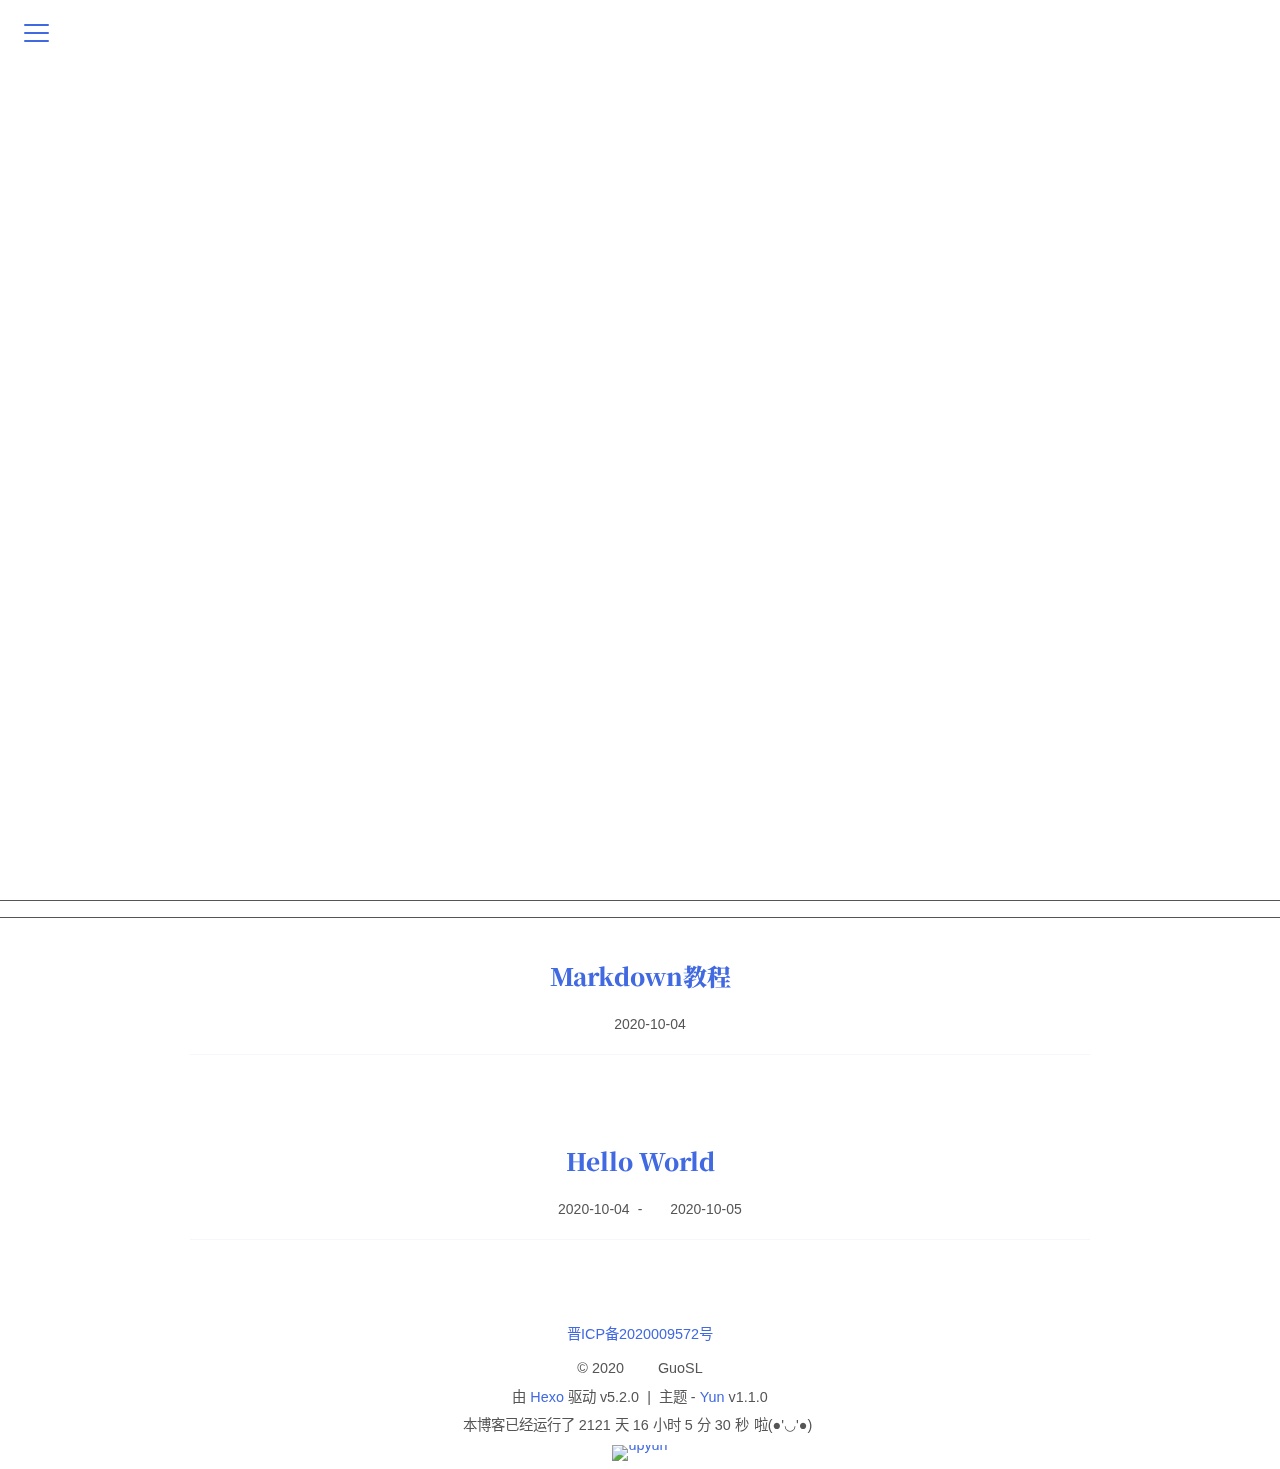
==== commit c415af61: "Site updated: 2020-10-06 22:37:31" ====
--- a/index.html
+++ b/index.html
@@ -18,7 +18,7 @@
 <meta property="og:locale" content="zh_CN">
 <meta property="article:author" content="GuoSL">
 <meta property="article:tag" content="收集一杯雾">
-<meta name="twitter:card" content="summary"><script src="/js/ui/mode.js"></script></head><body class="is-home"><script defer src="https://cdn.jsdelivr.net/npm/animejs@latest/anime.min.js"></script><script defer src="/js/ui/fireworks.js"></script><canvas class="fireworks"></canvas><div class="container"><a class="sidebar-toggle hty-icon-button" id="menu-btn"><div class="hamburger hamburger--spin" type="button"><span class="hamburger-box"><span class="hamburger-inner"></span></span></div></a><div class="sidebar-toggle sidebar-overlay"></div><aside class="sidebar"><script src="/js/sidebar.js"></script><div class="sidebar-panel sidebar-panel-active" id="site-overview-wrap"><div class="site-info"><a class="site-author-avatar" href="/about/" title="GuoSL"><img width="96" loading="lazy" src="http://kingsdead.cn/20201002232844.jpg" alt="GuoSL"><span class="site-author-status" title="欢迎来到我的瞎写小屋">😊</span></a><div class="site-author-name"><a href="/about/">GuoSL</a></div><a class="site-name" href="/about/site.html">收集一杯雾</a><sub class="site-subtitle"></sub><div class="site-desciption"></div></div><nav class="site-state"><a class="site-state-item hty-icon-button icon-home" href="/" title="首页"><span class="site-state-item-icon"><svg class="icon" aria-hidden="true"><use xlink:href="#icon-home-4-line"></use></svg></span></a><div class="site-state-item"><a href="/archives/" title="归档"><span class="site-state-item-icon"><svg class="icon" aria-hidden="true"><use xlink:href="#icon-archive-line"></use></svg></span><span class="site-state-item-count">2</span></a></div><div class="site-state-item"><a href="/categories/" title="分类"><span class="site-state-item-icon"><svg class="icon" aria-hidden="true"><use xlink:href="#icon-folder-2-line"></use></svg></span><span class="site-state-item-count">0</span></a></div><div class="site-state-item"><a href="/tags/" title="标签"><span class="site-state-item-icon"><svg class="icon" aria-hidden="true"><use xlink:href="#icon-price-tag-3-line"></use></svg></span><span class="site-state-item-count">0</span></a></div><a class="site-state-item hty-icon-button" target="_blank" rel="noopener" href="https://yun.yunyoujun.cn" title="文档"><span class="site-state-item-icon"><svg class="icon" aria-hidden="true"><use xlink:href="#icon-settings-line"></use></svg></span></a></nav><hr style="margin-bottom:0.5rem"><div class="links-of-author"><a class="links-of-author-item hty-icon-button" rel="noopener" href="https://github.com/guosiliang" title="Github" target="_blank" style="color:#6e5494"><svg class="icon" aria-hidden="true"><use xlink:href="#icon-github-line"></use></svg></a><a class="links-of-author-item hty-icon-button" rel="noopener" href="http://wpa.qq.com/msgrd?v=3&amp;uin=2294053541&amp;site=qq&amp;menu=yes" title="QQ" target="_blank" style="color:#12B7F5"><svg class="icon" aria-hidden="true"><use xlink:href="#icon-qq-line"></use></svg></a><a class="links-of-author-item hty-icon-button" rel="noopener" href="https://music.163.com/#/user/home?id=494593115" title="网易云音乐" target="_blank" style="color:#C20C0C"><svg class="icon" aria-hidden="true"><use xlink:href="#icon-netease-cloud-music-line"></use></svg></a><a class="links-of-author-item hty-icon-button" rel="noopener" href="https://space.bilibili.com/34182041" title="哔哩哔哩" target="_blank" style="color:#FF8EB3"><svg class="icon" aria-hidden="true"><use xlink:href="#icon-bilibili-line"></use></svg></a><a class="links-of-author-item hty-icon-button" rel="noopener" href="mailto:2294053541@qq.com" title="E-Mail" target="_blank" style="color:#8E71C1"><svg class="icon" aria-hidden="true"><use xlink:href="#icon-mail-line"></use></svg></a><a class="links-of-author-item hty-icon-button" rel="noopener" href="https://www.cnblogs.com/guosiliang/" title="Travelling" target="_blank" style="color:#000000"><svg class="icon" aria-hidden="true"><use xlink:href="#icon-send-plan-2-line"></use></svg></a></div><hr style="margin:0.5rem 1rem"><div class="links"><a class="links-item hty-icon-button" href="/links/" title="我的小伙伴们" style="color:dodgerblue"><svg class="icon" aria-hidden="true"><use xlink:href="#icon-genderless-line"></use></svg></a></div><br><a class="links-item hty-icon-button" id="toggle-mode-btn" href="javascript:;" title="Mode" style="color: #f1cb64"><svg class="icon" aria-hidden="true"><use xlink:href="#icon-contrast-2-line"></use></svg></a></div><div class="tag-cloud"><div class="tag-cloud-tags"></div></div></aside><main class="sidebar-translate" id="content"><div id="banner"><div class="banner-line vertical-line-top"></div><div class="banner-line vertical-line-bottom"></div><div class="cloud"><svg class="waves" viewBox="0 24 150 28" preserveAspectRatio="none" shape-rendering="auto"><defs><path id="gentle-wave" d="M-160 44c30 0 58-18 88-18s 58 18 88 18 58-18 88-18 58 18 88 18 v44h-352z" fill="white"></path></defs><g class="parallax"><use xlink:href="#gentle-wave" x="48" y="0" opacity="0.7"></use><use xlink:href="#gentle-wave" x="48" y="3" opacity="0.5"></use><use xlink:href="#gentle-wave" x="48" y="5" opacity="0.3"></use><use xlink:href="#gentle-wave" x="48" y="7"></use></g></svg></div><a id="goDown" aria-label="go-down" href="javascript:window.scrollTo(0, banner.clientHeight);"><svg class="icon" aria-hidden="true"><use xlink:href="#icon-arrow-down-s-line"></use></svg></a></div><script src="/js/ui/banner.js"></script><div id="say"><span id="say-content"></span><small id="say-author"></small><small id="say-from"></small></div><script async src="/js/say.js"></script><section class="hty-layout-grid" id="recent-posts"><div class="hty-layout-grid__cell hty-layout-grid__cell--span-12"><article class="hty-card post-card" itemscope itemtype="https://schema.org/Article"><link itemprop="mainEntityOfPage" href="http://blog.kingsdead.cn/20201004/Markdown%E6%95%99%E7%A8%8B/"><span hidden itemprop="author" itemscope itemtype="https://schema.org/Person"><meta itemprop="name" content="GuoSL"><meta itemprop="description"></span><span hidden itemprop="publisher" itemscope itemtype="https://schema.org/Organization"><meta itemprop="name" content="收集一杯雾"></span><div class="post-card-header"><header class="post-header"><h2 class="post-title" itemprop="name headline"><a class="post-title-link" itemprop="url" href="/20201004/Markdown%E6%95%99%E7%A8%8B/">Markdown教程</a></h2><div class="post-meta"><div class="post-time" style="display:inline-block"><span class="post-meta-item-icon"><svg class="icon" aria-hidden="true"><use xlink:href="#icon-calendar-line"></use></svg></span> <time title="创建时间：2020-10-04 16:59:11" itemprop="dateCreated datePublished" datetime="2020-10-04T16:59:11+08:00">2020-10-04</time></div></div></header></div><div class="post-card-content text-center"><div class="post-card-excerpt markdown-body"></div></div><div class="hty-card__actions post-card__actions"><div class="post-card-category"><span class="post-meta-item-icon"><svg class="icon" aria-hidden="true"><use xlink:href="#icon-folder-line"></use></svg></span> </div><div class="post-card-tag"><span class="post-meta-item-icon"><svg class="icon" aria-hidden="true"><use xlink:href="#icon-price-tag-3-line"></use></svg></span></div></div></article></div><div class="hty-layout-grid__cell hty-layout-grid__cell--span-12"><article class="hty-card post-card" itemscope itemtype="https://schema.org/Article"><link itemprop="mainEntityOfPage" href="http://blog.kingsdead.cn/20201004/hello-world/"><span hidden itemprop="author" itemscope itemtype="https://schema.org/Person"><meta itemprop="name" content="GuoSL"><meta itemprop="description"></span><span hidden itemprop="publisher" itemscope itemtype="https://schema.org/Organization"><meta itemprop="name" content="收集一杯雾"></span><div class="post-card-header"><header class="post-header"><h2 class="post-title" itemprop="name headline"><a class="post-title-link" itemprop="url" href="/20201004/hello-world/">Hello World</a></h2><div class="post-meta"><div class="post-time" style="display:inline-block"><span class="post-meta-item-icon"><svg class="icon" aria-hidden="true"><use xlink:href="#icon-calendar-line"></use></svg></span> <time title="创建时间：2020-10-04 00:00:00" itemprop="dateCreated datePublished" datetime="2020-10-04T00:00:00+08:00">2020-10-04</time><span class="post-meta-divider">-</span><span class="post-meta-item-icon"><svg class="icon" aria-hidden="true"><use xlink:href="#icon-calendar-2-line"></use></svg></span> <time title="修改时间：2020-10-05 19:59:48" itemprop="dateModified" datetime="2020-10-05T19:59:48+08:00">2020-10-05</time></div></div></header></div><div class="post-card-content text-center"><div class="post-card-excerpt markdown-body"></div></div><div class="hty-card__actions post-card__actions"><div class="post-card-category"><span class="post-meta-item-icon"><svg class="icon" aria-hidden="true"><use xlink:href="#icon-folder-line"></use></svg></span> </div><div class="post-card-tag"><span class="post-meta-item-icon"><svg class="icon" aria-hidden="true"><use xlink:href="#icon-price-tag-3-line"></use></svg></span></div></div></article></div></section></main><footer class="sidebar-translate" id="footer"><div class="beian"><a rel="noopener" href="https://beian.miit.gov.cn/" target="_blank">晋ICP备2020009572号</a></div><div class="copyright"><span>&copy; 2020 </span><span class="with-love" id="animate"><svg class="icon" aria-hidden="true"><use xlink:href="#icon-cloud-line"></use></svg></span><span class="author"> GuoSL</span></div><div class="powered"><span>由 <a href="https://hexo.io" target="_blank" rel="noopener">Hexo</a> 驱动 v5.2.0</span><span class="footer-separator">|</span><span>主题 - <a rel="noopener" href="https://github.com/YunYouJun/hexo-theme-yun" target="_blank"><span>Yun</span></a> v1.1.0</span></div><div class="live_time"><span>本博客已经运行了</span><span id="display_live_time"></span><span class="moe-text">啦(●'◡'●)</span><script>function blog_live_time() {
+<meta name="twitter:card" content="summary"><script src="/js/ui/mode.js"></script></head><body class="is-home"><script defer src="https://cdn.jsdelivr.net/npm/animejs@latest/anime.min.js"></script><script defer src="/js/ui/fireworks.js"></script><canvas class="fireworks"></canvas><div class="container"><a class="sidebar-toggle hty-icon-button" id="menu-btn"><div class="hamburger hamburger--spin" type="button"><span class="hamburger-box"><span class="hamburger-inner"></span></span></div></a><div class="sidebar-toggle sidebar-overlay"></div><aside class="sidebar"><script src="/js/sidebar.js"></script><div class="sidebar-panel sidebar-panel-active" id="site-overview-wrap"><div class="site-info"><a class="site-author-avatar" href="/about/" title="GuoSL"><img width="96" loading="lazy" src="http://kingsdead.cn/20201002232844.jpg" alt="GuoSL"><span class="site-author-status" title="欢迎来到我的瞎写小屋">😊</span></a><div class="site-author-name"><a href="/about/">GuoSL</a></div><a class="site-name" href="/about/site.html">收集一杯雾</a><sub class="site-subtitle"></sub><div class="site-desciption"></div></div><nav class="site-state"><a class="site-state-item hty-icon-button icon-home" href="/" title="首页"><span class="site-state-item-icon"><svg class="icon" aria-hidden="true"><use xlink:href="#icon-home-4-line"></use></svg></span></a><div class="site-state-item"><a href="/archives/" title="归档"><span class="site-state-item-icon"><svg class="icon" aria-hidden="true"><use xlink:href="#icon-archive-line"></use></svg></span><span class="site-state-item-count">2</span></a></div><div class="site-state-item"><a href="/categories/" title="分类"><span class="site-state-item-icon"><svg class="icon" aria-hidden="true"><use xlink:href="#icon-folder-2-line"></use></svg></span><span class="site-state-item-count">0</span></a></div><div class="site-state-item"><a href="/tags/" title="标签"><span class="site-state-item-icon"><svg class="icon" aria-hidden="true"><use xlink:href="#icon-price-tag-3-line"></use></svg></span><span class="site-state-item-count">0</span></a></div><a class="site-state-item hty-icon-button" target="_blank" rel="noopener" href="https://yun.yunyoujun.cn" title="文档"><span class="site-state-item-icon"><svg class="icon" aria-hidden="true"><use xlink:href="#icon-settings-line"></use></svg></span></a></nav><hr style="margin-bottom:0.5rem"><div class="links-of-author"><a class="links-of-author-item hty-icon-button" rel="noopener" href="https://github.com/guosiliang" title="Github" target="_blank" style="color:#6e5494"><svg class="icon" aria-hidden="true"><use xlink:href="#icon-github-line"></use></svg></a><a class="links-of-author-item hty-icon-button" rel="noopener" href="http://wpa.qq.com/msgrd?v=3&amp;uin=2294053541&amp;site=qq&amp;menu=yes" title="QQ" target="_blank" style="color:#12B7F5"><svg class="icon" aria-hidden="true"><use xlink:href="#icon-qq-line"></use></svg></a><a class="links-of-author-item hty-icon-button" rel="noopener" href="https://music.163.com/#/user/home?id=494593115" title="网易云音乐" target="_blank" style="color:#C20C0C"><svg class="icon" aria-hidden="true"><use xlink:href="#icon-netease-cloud-music-line"></use></svg></a><a class="links-of-author-item hty-icon-button" rel="noopener" href="https://space.bilibili.com/34182041" title="哔哩哔哩" target="_blank" style="color:#FF8EB3"><svg class="icon" aria-hidden="true"><use xlink:href="#icon-bilibili-line"></use></svg></a><a class="links-of-author-item hty-icon-button" rel="noopener" href="mailto:2294053541@qq.com" title="E-Mail" target="_blank" style="color:#8E71C1"><svg class="icon" aria-hidden="true"><use xlink:href="#icon-mail-line"></use></svg></a><a class="links-of-author-item hty-icon-button" rel="noopener" href="https://www.cnblogs.com/guosiliang/" title="Travelling" target="_blank" style="color:#000000"><svg class="icon" aria-hidden="true"><use xlink:href="#icon-send-plane-2-line"></use></svg></a></div><hr style="margin:0.5rem 1rem"><div class="links"><a class="links-item hty-icon-button" href="/links/" title="我的小伙伴们" style="color:dodgerblue"><svg class="icon" aria-hidden="true"><use xlink:href="#icon-genderless-line"></use></svg></a></div><br><a class="links-item hty-icon-button" id="toggle-mode-btn" href="javascript:;" title="Mode" style="color: #f1cb64"><svg class="icon" aria-hidden="true"><use xlink:href="#icon-contrast-2-line"></use></svg></a></div><div class="tag-cloud"><div class="tag-cloud-tags"></div></div></aside><main class="sidebar-translate" id="content"><div id="banner"><div class="banner-line vertical-line-top"></div><div class="banner-line vertical-line-bottom"></div><div class="cloud"><svg class="waves" viewBox="0 24 150 28" preserveAspectRatio="none" shape-rendering="auto"><defs><path id="gentle-wave" d="M-160 44c30 0 58-18 88-18s 58 18 88 18 58-18 88-18 58 18 88 18 v44h-352z" fill="white"></path></defs><g class="parallax"><use xlink:href="#gentle-wave" x="48" y="0" opacity="0.7"></use><use xlink:href="#gentle-wave" x="48" y="3" opacity="0.5"></use><use xlink:href="#gentle-wave" x="48" y="5" opacity="0.3"></use><use xlink:href="#gentle-wave" x="48" y="7"></use></g></svg></div><a id="goDown" aria-label="go-down" href="javascript:window.scrollTo(0, banner.clientHeight);"><svg class="icon" aria-hidden="true"><use xlink:href="#icon-arrow-down-s-line"></use></svg></a></div><script src="/js/ui/banner.js"></script><div id="say"><span id="say-content"></span><small id="say-author"></small><small id="say-from"></small></div><script async src="/js/say.js"></script><section class="hty-layout-grid" id="recent-posts"><div class="hty-layout-grid__cell hty-layout-grid__cell--span-12"><article class="hty-card post-card" itemscope itemtype="https://schema.org/Article"><link itemprop="mainEntityOfPage" href="http://blog.kingsdead.cn/20201004/Markdown%E6%95%99%E7%A8%8B/"><span hidden itemprop="author" itemscope itemtype="https://schema.org/Person"><meta itemprop="name" content="GuoSL"><meta itemprop="description"></span><span hidden itemprop="publisher" itemscope itemtype="https://schema.org/Organization"><meta itemprop="name" content="收集一杯雾"></span><div class="post-card-header"><header class="post-header"><h2 class="post-title" itemprop="name headline"><a class="post-title-link" itemprop="url" href="/20201004/Markdown%E6%95%99%E7%A8%8B/">Markdown教程</a></h2><div class="post-meta"><div class="post-time" style="display:inline-block"><span class="post-meta-item-icon"><svg class="icon" aria-hidden="true"><use xlink:href="#icon-calendar-line"></use></svg></span> <time title="创建时间：2020-10-04 16:59:11" itemprop="dateCreated datePublished" datetime="2020-10-04T16:59:11+08:00">2020-10-04</time></div></div></header></div><div class="post-card-content text-center"><div class="post-card-excerpt markdown-body"></div></div><div class="hty-card__actions post-card__actions"><div class="post-card-category"><span class="post-meta-item-icon"><svg class="icon" aria-hidden="true"><use xlink:href="#icon-folder-line"></use></svg></span> </div><div class="post-card-tag"><span class="post-meta-item-icon"><svg class="icon" aria-hidden="true"><use xlink:href="#icon-price-tag-3-line"></use></svg></span></div></div></article></div><div class="hty-layout-grid__cell hty-layout-grid__cell--span-12"><article class="hty-card post-card" itemscope itemtype="https://schema.org/Article"><link itemprop="mainEntityOfPage" href="http://blog.kingsdead.cn/20201004/hello-world/"><span hidden itemprop="author" itemscope itemtype="https://schema.org/Person"><meta itemprop="name" content="GuoSL"><meta itemprop="description"></span><span hidden itemprop="publisher" itemscope itemtype="https://schema.org/Organization"><meta itemprop="name" content="收集一杯雾"></span><div class="post-card-header"><header class="post-header"><h2 class="post-title" itemprop="name headline"><a class="post-title-link" itemprop="url" href="/20201004/hello-world/">Hello World</a></h2><div class="post-meta"><div class="post-time" style="display:inline-block"><span class="post-meta-item-icon"><svg class="icon" aria-hidden="true"><use xlink:href="#icon-calendar-line"></use></svg></span> <time title="创建时间：2020-10-04 00:00:00" itemprop="dateCreated datePublished" datetime="2020-10-04T00:00:00+08:00">2020-10-04</time><span class="post-meta-divider">-</span><span class="post-meta-item-icon"><svg class="icon" aria-hidden="true"><use xlink:href="#icon-calendar-2-line"></use></svg></span> <time title="修改时间：2020-10-05 19:59:48" itemprop="dateModified" datetime="2020-10-05T19:59:48+08:00">2020-10-05</time></div></div></header></div><div class="post-card-content text-center"><div class="post-card-excerpt markdown-body"></div></div><div class="hty-card__actions post-card__actions"><div class="post-card-category"><span class="post-meta-item-icon"><svg class="icon" aria-hidden="true"><use xlink:href="#icon-folder-line"></use></svg></span> </div><div class="post-card-tag"><span class="post-meta-item-icon"><svg class="icon" aria-hidden="true"><use xlink:href="#icon-price-tag-3-line"></use></svg></span></div></div></article></div></section></main><footer class="sidebar-translate" id="footer"><div class="beian"><a rel="noopener" href="https://beian.miit.gov.cn/" target="_blank">晋ICP备2020009572号</a></div><div class="copyright"><span>&copy; 2020 </span><span class="with-love" id="animate"><svg class="icon" aria-hidden="true"><use xlink:href="#icon-cloud-line"></use></svg></span><span class="author"> GuoSL</span></div><div class="powered"><span>由 <a href="https://hexo.io" target="_blank" rel="noopener">Hexo</a> 驱动 v5.2.0</span><span class="footer-separator">|</span><span>主题 - <a rel="noopener" href="https://github.com/YunYouJun/hexo-theme-yun" target="_blank"><span>Yun</span></a> v1.1.0</span></div><div class="live_time"><span>本博客已经运行了</span><span id="display_live_time"></span><span class="moe-text">啦(●'◡'●)</span><script>function blog_live_time() {
   window.setTimeout(blog_live_time, 1000);
   const start = new Date('2020-10-04T00:00:00');
   const now = new Date();
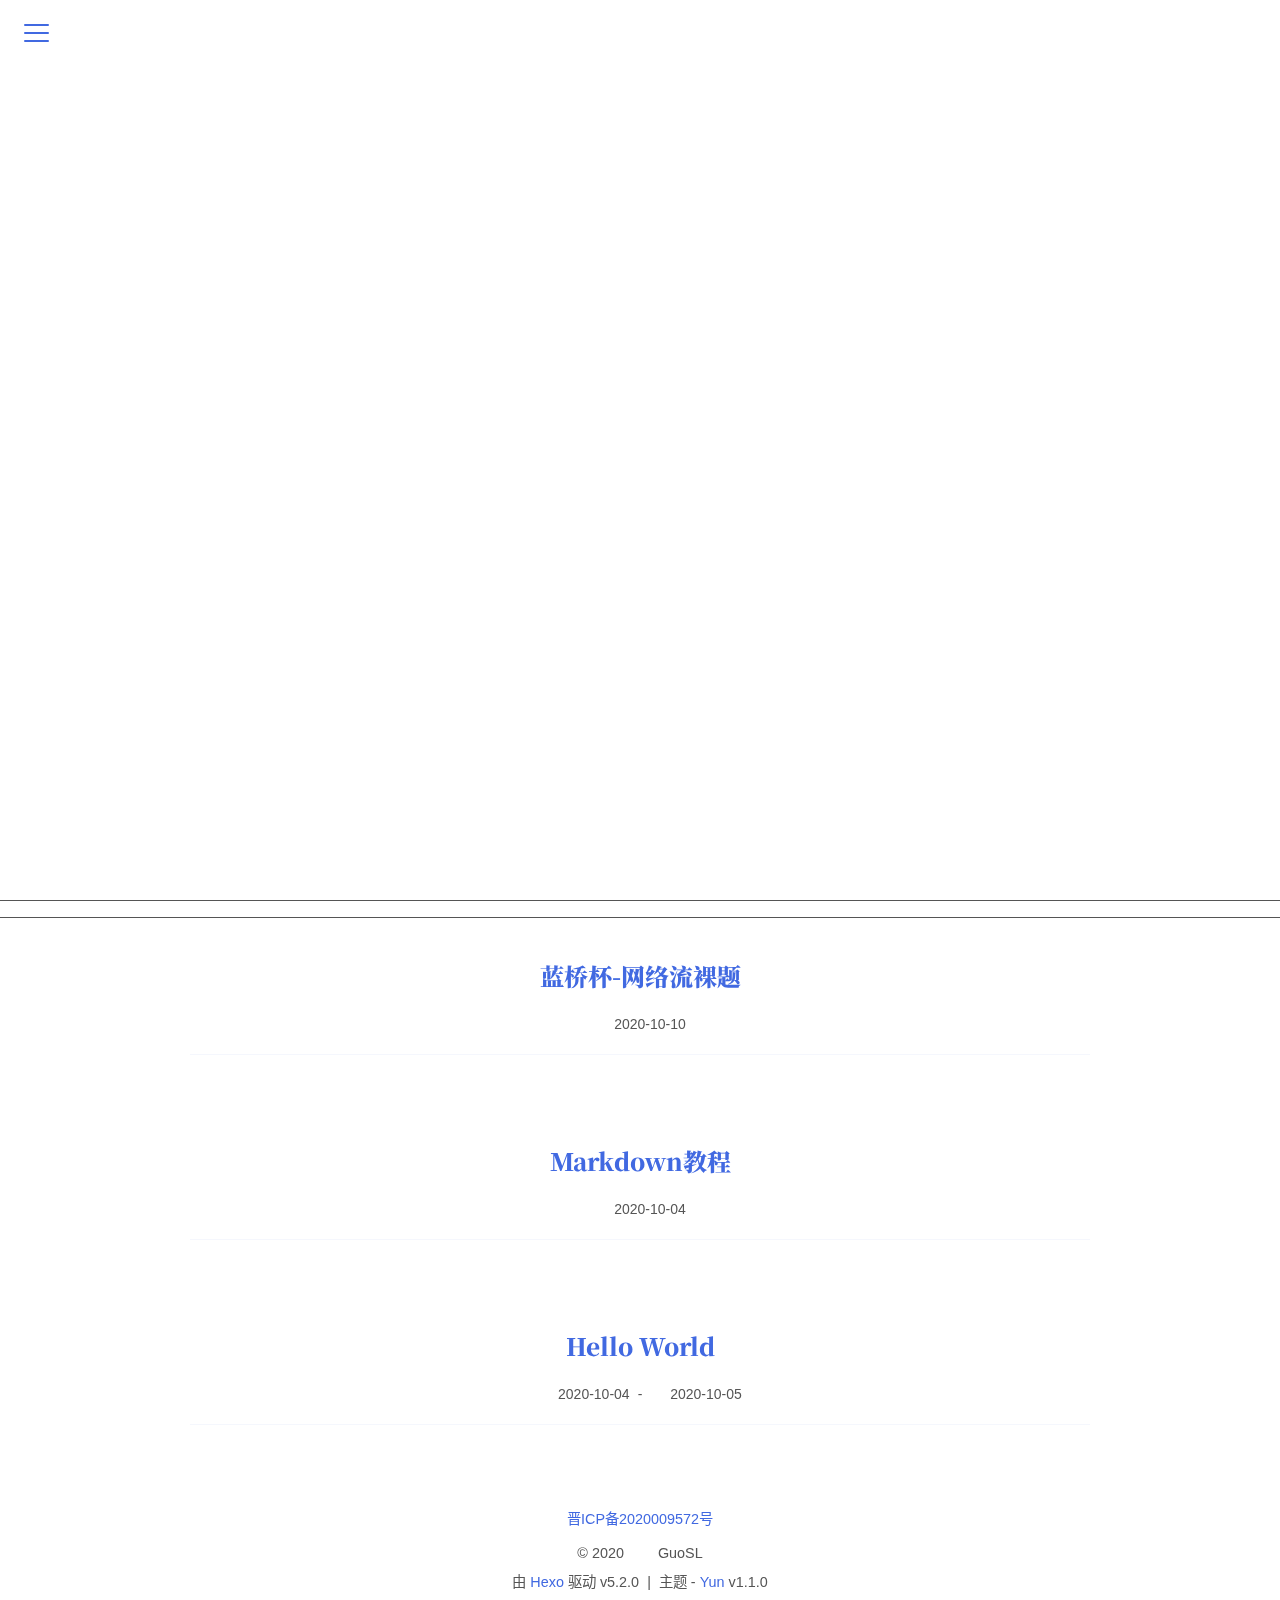
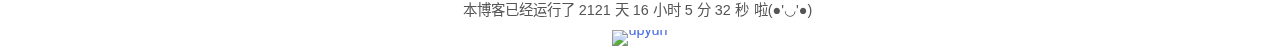
==== commit b03a09cf: "Site updated: 2020-10-10 18:13:48" ====
--- a/index.html
+++ b/index.html
@@ -18,7 +18,7 @@
 <meta property="og:locale" content="zh_CN">
 <meta property="article:author" content="GuoSL">
 <meta property="article:tag" content="收集一杯雾">
-<meta name="twitter:card" content="summary"><script src="/js/ui/mode.js"></script></head><body class="is-home"><script defer src="https://cdn.jsdelivr.net/npm/animejs@latest/anime.min.js"></script><script defer src="/js/ui/fireworks.js"></script><canvas class="fireworks"></canvas><div class="container"><a class="sidebar-toggle hty-icon-button" id="menu-btn"><div class="hamburger hamburger--spin" type="button"><span class="hamburger-box"><span class="hamburger-inner"></span></span></div></a><div class="sidebar-toggle sidebar-overlay"></div><aside class="sidebar"><script src="/js/sidebar.js"></script><div class="sidebar-panel sidebar-panel-active" id="site-overview-wrap"><div class="site-info"><a class="site-author-avatar" href="/about/" title="GuoSL"><img width="96" loading="lazy" src="http://kingsdead.cn/20201002232844.jpg" alt="GuoSL"><span class="site-author-status" title="欢迎来到我的瞎写小屋">😊</span></a><div class="site-author-name"><a href="/about/">GuoSL</a></div><a class="site-name" href="/about/site.html">收集一杯雾</a><sub class="site-subtitle"></sub><div class="site-desciption"></div></div><nav class="site-state"><a class="site-state-item hty-icon-button icon-home" href="/" title="首页"><span class="site-state-item-icon"><svg class="icon" aria-hidden="true"><use xlink:href="#icon-home-4-line"></use></svg></span></a><div class="site-state-item"><a href="/archives/" title="归档"><span class="site-state-item-icon"><svg class="icon" aria-hidden="true"><use xlink:href="#icon-archive-line"></use></svg></span><span class="site-state-item-count">2</span></a></div><div class="site-state-item"><a href="/categories/" title="分类"><span class="site-state-item-icon"><svg class="icon" aria-hidden="true"><use xlink:href="#icon-folder-2-line"></use></svg></span><span class="site-state-item-count">0</span></a></div><div class="site-state-item"><a href="/tags/" title="标签"><span class="site-state-item-icon"><svg class="icon" aria-hidden="true"><use xlink:href="#icon-price-tag-3-line"></use></svg></span><span class="site-state-item-count">0</span></a></div><a class="site-state-item hty-icon-button" target="_blank" rel="noopener" href="https://yun.yunyoujun.cn" title="文档"><span class="site-state-item-icon"><svg class="icon" aria-hidden="true"><use xlink:href="#icon-settings-line"></use></svg></span></a></nav><hr style="margin-bottom:0.5rem"><div class="links-of-author"><a class="links-of-author-item hty-icon-button" rel="noopener" href="https://github.com/guosiliang" title="Github" target="_blank" style="color:#6e5494"><svg class="icon" aria-hidden="true"><use xlink:href="#icon-github-line"></use></svg></a><a class="links-of-author-item hty-icon-button" rel="noopener" href="http://wpa.qq.com/msgrd?v=3&amp;uin=2294053541&amp;site=qq&amp;menu=yes" title="QQ" target="_blank" style="color:#12B7F5"><svg class="icon" aria-hidden="true"><use xlink:href="#icon-qq-line"></use></svg></a><a class="links-of-author-item hty-icon-button" rel="noopener" href="https://music.163.com/#/user/home?id=494593115" title="网易云音乐" target="_blank" style="color:#C20C0C"><svg class="icon" aria-hidden="true"><use xlink:href="#icon-netease-cloud-music-line"></use></svg></a><a class="links-of-author-item hty-icon-button" rel="noopener" href="https://space.bilibili.com/34182041" title="哔哩哔哩" target="_blank" style="color:#FF8EB3"><svg class="icon" aria-hidden="true"><use xlink:href="#icon-bilibili-line"></use></svg></a><a class="links-of-author-item hty-icon-button" rel="noopener" href="mailto:2294053541@qq.com" title="E-Mail" target="_blank" style="color:#8E71C1"><svg class="icon" aria-hidden="true"><use xlink:href="#icon-mail-line"></use></svg></a><a class="links-of-author-item hty-icon-button" rel="noopener" href="https://www.cnblogs.com/guosiliang/" title="Travelling" target="_blank" style="color:#000000"><svg class="icon" aria-hidden="true"><use xlink:href="#icon-send-plane-2-line"></use></svg></a></div><hr style="margin:0.5rem 1rem"><div class="links"><a class="links-item hty-icon-button" href="/links/" title="我的小伙伴们" style="color:dodgerblue"><svg class="icon" aria-hidden="true"><use xlink:href="#icon-genderless-line"></use></svg></a></div><br><a class="links-item hty-icon-button" id="toggle-mode-btn" href="javascript:;" title="Mode" style="color: #f1cb64"><svg class="icon" aria-hidden="true"><use xlink:href="#icon-contrast-2-line"></use></svg></a></div><div class="tag-cloud"><div class="tag-cloud-tags"></div></div></aside><main class="sidebar-translate" id="content"><div id="banner"><div class="banner-line vertical-line-top"></div><div class="banner-line vertical-line-bottom"></div><div class="cloud"><svg class="waves" viewBox="0 24 150 28" preserveAspectRatio="none" shape-rendering="auto"><defs><path id="gentle-wave" d="M-160 44c30 0 58-18 88-18s 58 18 88 18 58-18 88-18 58 18 88 18 v44h-352z" fill="white"></path></defs><g class="parallax"><use xlink:href="#gentle-wave" x="48" y="0" opacity="0.7"></use><use xlink:href="#gentle-wave" x="48" y="3" opacity="0.5"></use><use xlink:href="#gentle-wave" x="48" y="5" opacity="0.3"></use><use xlink:href="#gentle-wave" x="48" y="7"></use></g></svg></div><a id="goDown" aria-label="go-down" href="javascript:window.scrollTo(0, banner.clientHeight);"><svg class="icon" aria-hidden="true"><use xlink:href="#icon-arrow-down-s-line"></use></svg></a></div><script src="/js/ui/banner.js"></script><div id="say"><span id="say-content"></span><small id="say-author"></small><small id="say-from"></small></div><script async src="/js/say.js"></script><section class="hty-layout-grid" id="recent-posts"><div class="hty-layout-grid__cell hty-layout-grid__cell--span-12"><article class="hty-card post-card" itemscope itemtype="https://schema.org/Article"><link itemprop="mainEntityOfPage" href="http://blog.kingsdead.cn/20201004/Markdown%E6%95%99%E7%A8%8B/"><span hidden itemprop="author" itemscope itemtype="https://schema.org/Person"><meta itemprop="name" content="GuoSL"><meta itemprop="description"></span><span hidden itemprop="publisher" itemscope itemtype="https://schema.org/Organization"><meta itemprop="name" content="收集一杯雾"></span><div class="post-card-header"><header class="post-header"><h2 class="post-title" itemprop="name headline"><a class="post-title-link" itemprop="url" href="/20201004/Markdown%E6%95%99%E7%A8%8B/">Markdown教程</a></h2><div class="post-meta"><div class="post-time" style="display:inline-block"><span class="post-meta-item-icon"><svg class="icon" aria-hidden="true"><use xlink:href="#icon-calendar-line"></use></svg></span> <time title="创建时间：2020-10-04 16:59:11" itemprop="dateCreated datePublished" datetime="2020-10-04T16:59:11+08:00">2020-10-04</time></div></div></header></div><div class="post-card-content text-center"><div class="post-card-excerpt markdown-body"></div></div><div class="hty-card__actions post-card__actions"><div class="post-card-category"><span class="post-meta-item-icon"><svg class="icon" aria-hidden="true"><use xlink:href="#icon-folder-line"></use></svg></span> </div><div class="post-card-tag"><span class="post-meta-item-icon"><svg class="icon" aria-hidden="true"><use xlink:href="#icon-price-tag-3-line"></use></svg></span></div></div></article></div><div class="hty-layout-grid__cell hty-layout-grid__cell--span-12"><article class="hty-card post-card" itemscope itemtype="https://schema.org/Article"><link itemprop="mainEntityOfPage" href="http://blog.kingsdead.cn/20201004/hello-world/"><span hidden itemprop="author" itemscope itemtype="https://schema.org/Person"><meta itemprop="name" content="GuoSL"><meta itemprop="description"></span><span hidden itemprop="publisher" itemscope itemtype="https://schema.org/Organization"><meta itemprop="name" content="收集一杯雾"></span><div class="post-card-header"><header class="post-header"><h2 class="post-title" itemprop="name headline"><a class="post-title-link" itemprop="url" href="/20201004/hello-world/">Hello World</a></h2><div class="post-meta"><div class="post-time" style="display:inline-block"><span class="post-meta-item-icon"><svg class="icon" aria-hidden="true"><use xlink:href="#icon-calendar-line"></use></svg></span> <time title="创建时间：2020-10-04 00:00:00" itemprop="dateCreated datePublished" datetime="2020-10-04T00:00:00+08:00">2020-10-04</time><span class="post-meta-divider">-</span><span class="post-meta-item-icon"><svg class="icon" aria-hidden="true"><use xlink:href="#icon-calendar-2-line"></use></svg></span> <time title="修改时间：2020-10-05 19:59:48" itemprop="dateModified" datetime="2020-10-05T19:59:48+08:00">2020-10-05</time></div></div></header></div><div class="post-card-content text-center"><div class="post-card-excerpt markdown-body"></div></div><div class="hty-card__actions post-card__actions"><div class="post-card-category"><span class="post-meta-item-icon"><svg class="icon" aria-hidden="true"><use xlink:href="#icon-folder-line"></use></svg></span> </div><div class="post-card-tag"><span class="post-meta-item-icon"><svg class="icon" aria-hidden="true"><use xlink:href="#icon-price-tag-3-line"></use></svg></span></div></div></article></div></section></main><footer class="sidebar-translate" id="footer"><div class="beian"><a rel="noopener" href="https://beian.miit.gov.cn/" target="_blank">晋ICP备2020009572号</a></div><div class="copyright"><span>&copy; 2020 </span><span class="with-love" id="animate"><svg class="icon" aria-hidden="true"><use xlink:href="#icon-cloud-line"></use></svg></span><span class="author"> GuoSL</span></div><div class="powered"><span>由 <a href="https://hexo.io" target="_blank" rel="noopener">Hexo</a> 驱动 v5.2.0</span><span class="footer-separator">|</span><span>主题 - <a rel="noopener" href="https://github.com/YunYouJun/hexo-theme-yun" target="_blank"><span>Yun</span></a> v1.1.0</span></div><div class="live_time"><span>本博客已经运行了</span><span id="display_live_time"></span><span class="moe-text">啦(●'◡'●)</span><script>function blog_live_time() {
+<meta name="twitter:card" content="summary"><script src="/js/ui/mode.js"></script></head><body class="is-home"><script defer src="https://cdn.jsdelivr.net/npm/animejs@latest/anime.min.js"></script><script defer src="/js/ui/fireworks.js"></script><canvas class="fireworks"></canvas><div class="container"><a class="sidebar-toggle hty-icon-button" id="menu-btn"><div class="hamburger hamburger--spin" type="button"><span class="hamburger-box"><span class="hamburger-inner"></span></span></div></a><div class="sidebar-toggle sidebar-overlay"></div><aside class="sidebar"><script src="/js/sidebar.js"></script><div class="sidebar-panel sidebar-panel-active" id="site-overview-wrap"><div class="site-info"><a class="site-author-avatar" href="/about/" title="GuoSL"><img width="96" loading="lazy" src="http://kingsdead.cn/20201002232844.jpg" alt="GuoSL"><span class="site-author-status" title="欢迎来到我的瞎写小屋">😊</span></a><div class="site-author-name"><a href="/about/">GuoSL</a></div><a class="site-name" href="/about/site.html">收集一杯雾</a><sub class="site-subtitle"></sub><div class="site-desciption"></div></div><nav class="site-state"><a class="site-state-item hty-icon-button icon-home" href="/" title="首页"><span class="site-state-item-icon"><svg class="icon" aria-hidden="true"><use xlink:href="#icon-home-4-line"></use></svg></span></a><div class="site-state-item"><a href="/archives/" title="归档"><span class="site-state-item-icon"><svg class="icon" aria-hidden="true"><use xlink:href="#icon-archive-line"></use></svg></span><span class="site-state-item-count">3</span></a></div><div class="site-state-item"><a href="/categories/" title="分类"><span class="site-state-item-icon"><svg class="icon" aria-hidden="true"><use xlink:href="#icon-folder-2-line"></use></svg></span><span class="site-state-item-count">0</span></a></div><div class="site-state-item"><a href="/tags/" title="标签"><span class="site-state-item-icon"><svg class="icon" aria-hidden="true"><use xlink:href="#icon-price-tag-3-line"></use></svg></span><span class="site-state-item-count">0</span></a></div><a class="site-state-item hty-icon-button" target="_blank" rel="noopener" href="https://yun.yunyoujun.cn" title="文档"><span class="site-state-item-icon"><svg class="icon" aria-hidden="true"><use xlink:href="#icon-settings-line"></use></svg></span></a></nav><hr style="margin-bottom:0.5rem"><div class="links-of-author"><a class="links-of-author-item hty-icon-button" rel="noopener" href="https://github.com/guosiliang" title="Github" target="_blank" style="color:#6e5494"><svg class="icon" aria-hidden="true"><use xlink:href="#icon-github-line"></use></svg></a><a class="links-of-author-item hty-icon-button" rel="noopener" href="http://wpa.qq.com/msgrd?v=3&amp;uin=2294053541&amp;site=qq&amp;menu=yes" title="QQ" target="_blank" style="color:#12B7F5"><svg class="icon" aria-hidden="true"><use xlink:href="#icon-qq-line"></use></svg></a><a class="links-of-author-item hty-icon-button" rel="noopener" href="https://music.163.com/#/user/home?id=494593115" title="网易云音乐" target="_blank" style="color:#C20C0C"><svg class="icon" aria-hidden="true"><use xlink:href="#icon-netease-cloud-music-line"></use></svg></a><a class="links-of-author-item hty-icon-button" rel="noopener" href="https://space.bilibili.com/34182041" title="哔哩哔哩" target="_blank" style="color:#FF8EB3"><svg class="icon" aria-hidden="true"><use xlink:href="#icon-bilibili-line"></use></svg></a><a class="links-of-author-item hty-icon-button" rel="noopener" href="mailto:2294053541@qq.com" title="E-Mail" target="_blank" style="color:#8E71C1"><svg class="icon" aria-hidden="true"><use xlink:href="#icon-mail-line"></use></svg></a><a class="links-of-author-item hty-icon-button" rel="noopener" href="https://www.cnblogs.com/guosiliang/" title="Travelling" target="_blank" style="color:#000000"><svg class="icon" aria-hidden="true"><use xlink:href="#icon-send-plane-2-line"></use></svg></a></div><hr style="margin:0.5rem 1rem"><div class="links"><a class="links-item hty-icon-button" href="/links/" title="我的小伙伴们" style="color:dodgerblue"><svg class="icon" aria-hidden="true"><use xlink:href="#icon-genderless-line"></use></svg></a></div><br><a class="links-item hty-icon-button" id="toggle-mode-btn" href="javascript:;" title="Mode" style="color: #f1cb64"><svg class="icon" aria-hidden="true"><use xlink:href="#icon-contrast-2-line"></use></svg></a></div><div class="tag-cloud"><div class="tag-cloud-tags"></div></div></aside><main class="sidebar-translate" id="content"><div id="banner"><div class="banner-line vertical-line-top"></div><div class="banner-line vertical-line-bottom"></div><div class="cloud"><svg class="waves" viewBox="0 24 150 28" preserveAspectRatio="none" shape-rendering="auto"><defs><path id="gentle-wave" d="M-160 44c30 0 58-18 88-18s 58 18 88 18 58-18 88-18 58 18 88 18 v44h-352z" fill="white"></path></defs><g class="parallax"><use xlink:href="#gentle-wave" x="48" y="0" opacity="0.7"></use><use xlink:href="#gentle-wave" x="48" y="3" opacity="0.5"></use><use xlink:href="#gentle-wave" x="48" y="5" opacity="0.3"></use><use xlink:href="#gentle-wave" x="48" y="7"></use></g></svg></div><a id="goDown" aria-label="go-down" href="javascript:window.scrollTo(0, banner.clientHeight);"><svg class="icon" aria-hidden="true"><use xlink:href="#icon-arrow-down-s-line"></use></svg></a></div><script src="/js/ui/banner.js"></script><div id="say"><span id="say-content"></span><small id="say-author"></small><small id="say-from"></small></div><script async src="/js/say.js"></script><section class="hty-layout-grid" id="recent-posts"><div class="hty-layout-grid__cell hty-layout-grid__cell--span-12"><article class="hty-card post-card" itemscope itemtype="https://schema.org/Article"><link itemprop="mainEntityOfPage" href="http://blog.kingsdead.cn/20201010/%E8%93%9D%E6%A1%A5%E6%9D%AF-%E7%BD%91%E7%BB%9C%E6%B5%81%E8%A3%B8%E9%A2%98/"><span hidden itemprop="author" itemscope itemtype="https://schema.org/Person"><meta itemprop="name" content="GuoSL"><meta itemprop="description"></span><span hidden itemprop="publisher" itemscope itemtype="https://schema.org/Organization"><meta itemprop="name" content="收集一杯雾"></span><div class="post-card-header"><header class="post-header"><h2 class="post-title" itemprop="name headline"><a class="post-title-link" itemprop="url" href="/20201010/%E8%93%9D%E6%A1%A5%E6%9D%AF-%E7%BD%91%E7%BB%9C%E6%B5%81%E8%A3%B8%E9%A2%98/">蓝桥杯-网络流裸题</a></h2><div class="post-meta"><div class="post-time" style="display:inline-block"><span class="post-meta-item-icon"><svg class="icon" aria-hidden="true"><use xlink:href="#icon-calendar-line"></use></svg></span> <time title="创建时间：2020-10-10 18:12:01" itemprop="dateCreated datePublished" datetime="2020-10-10T18:12:01+08:00">2020-10-10</time></div></div></header></div><div class="post-card-content text-center"><div class="post-card-excerpt markdown-body"></div></div><div class="hty-card__actions post-card__actions"><div class="post-card-category"><span class="post-meta-item-icon"><svg class="icon" aria-hidden="true"><use xlink:href="#icon-folder-line"></use></svg></span> </div><div class="post-card-tag"><span class="post-meta-item-icon"><svg class="icon" aria-hidden="true"><use xlink:href="#icon-price-tag-3-line"></use></svg></span></div></div></article></div><div class="hty-layout-grid__cell hty-layout-grid__cell--span-12"><article class="hty-card post-card" itemscope itemtype="https://schema.org/Article"><link itemprop="mainEntityOfPage" href="http://blog.kingsdead.cn/20201004/Markdown%E6%95%99%E7%A8%8B/"><span hidden itemprop="author" itemscope itemtype="https://schema.org/Person"><meta itemprop="name" content="GuoSL"><meta itemprop="description"></span><span hidden itemprop="publisher" itemscope itemtype="https://schema.org/Organization"><meta itemprop="name" content="收集一杯雾"></span><div class="post-card-header"><header class="post-header"><h2 class="post-title" itemprop="name headline"><a class="post-title-link" itemprop="url" href="/20201004/Markdown%E6%95%99%E7%A8%8B/">Markdown教程</a></h2><div class="post-meta"><div class="post-time" style="display:inline-block"><span class="post-meta-item-icon"><svg class="icon" aria-hidden="true"><use xlink:href="#icon-calendar-line"></use></svg></span> <time title="创建时间：2020-10-04 16:59:11" itemprop="dateCreated datePublished" datetime="2020-10-04T16:59:11+08:00">2020-10-04</time></div></div></header></div><div class="post-card-content text-center"><div class="post-card-excerpt markdown-body"></div></div><div class="hty-card__actions post-card__actions"><div class="post-card-category"><span class="post-meta-item-icon"><svg class="icon" aria-hidden="true"><use xlink:href="#icon-folder-line"></use></svg></span> </div><div class="post-card-tag"><span class="post-meta-item-icon"><svg class="icon" aria-hidden="true"><use xlink:href="#icon-price-tag-3-line"></use></svg></span></div></div></article></div><div class="hty-layout-grid__cell hty-layout-grid__cell--span-12"><article class="hty-card post-card" itemscope itemtype="https://schema.org/Article"><link itemprop="mainEntityOfPage" href="http://blog.kingsdead.cn/20201004/hello-world/"><span hidden itemprop="author" itemscope itemtype="https://schema.org/Person"><meta itemprop="name" content="GuoSL"><meta itemprop="description"></span><span hidden itemprop="publisher" itemscope itemtype="https://schema.org/Organization"><meta itemprop="name" content="收集一杯雾"></span><div class="post-card-header"><header class="post-header"><h2 class="post-title" itemprop="name headline"><a class="post-title-link" itemprop="url" href="/20201004/hello-world/">Hello World</a></h2><div class="post-meta"><div class="post-time" style="display:inline-block"><span class="post-meta-item-icon"><svg class="icon" aria-hidden="true"><use xlink:href="#icon-calendar-line"></use></svg></span> <time title="创建时间：2020-10-04 00:00:00" itemprop="dateCreated datePublished" datetime="2020-10-04T00:00:00+08:00">2020-10-04</time><span class="post-meta-divider">-</span><span class="post-meta-item-icon"><svg class="icon" aria-hidden="true"><use xlink:href="#icon-calendar-2-line"></use></svg></span> <time title="修改时间：2020-10-05 19:59:48" itemprop="dateModified" datetime="2020-10-05T19:59:48+08:00">2020-10-05</time></div></div></header></div><div class="post-card-content text-center"><div class="post-card-excerpt markdown-body"></div></div><div class="hty-card__actions post-card__actions"><div class="post-card-category"><span class="post-meta-item-icon"><svg class="icon" aria-hidden="true"><use xlink:href="#icon-folder-line"></use></svg></span> </div><div class="post-card-tag"><span class="post-meta-item-icon"><svg class="icon" aria-hidden="true"><use xlink:href="#icon-price-tag-3-line"></use></svg></span></div></div></article></div></section></main><footer class="sidebar-translate" id="footer"><div class="beian"><a rel="noopener" href="https://beian.miit.gov.cn/" target="_blank">晋ICP备2020009572号</a></div><div class="copyright"><span>&copy; 2020 </span><span class="with-love" id="animate"><svg class="icon" aria-hidden="true"><use xlink:href="#icon-cloud-line"></use></svg></span><span class="author"> GuoSL</span></div><div class="powered"><span>由 <a href="https://hexo.io" target="_blank" rel="noopener">Hexo</a> 驱动 v5.2.0</span><span class="footer-separator">|</span><span>主题 - <a rel="noopener" href="https://github.com/YunYouJun/hexo-theme-yun" target="_blank"><span>Yun</span></a> v1.1.0</span></div><div class="live_time"><span>本博客已经运行了</span><span id="display_live_time"></span><span class="moe-text">啦(●'◡'●)</span><script>function blog_live_time() {
   window.setTimeout(blog_live_time, 1000);
   const start = new Date('2020-10-04T00:00:00');
   const now = new Date();
